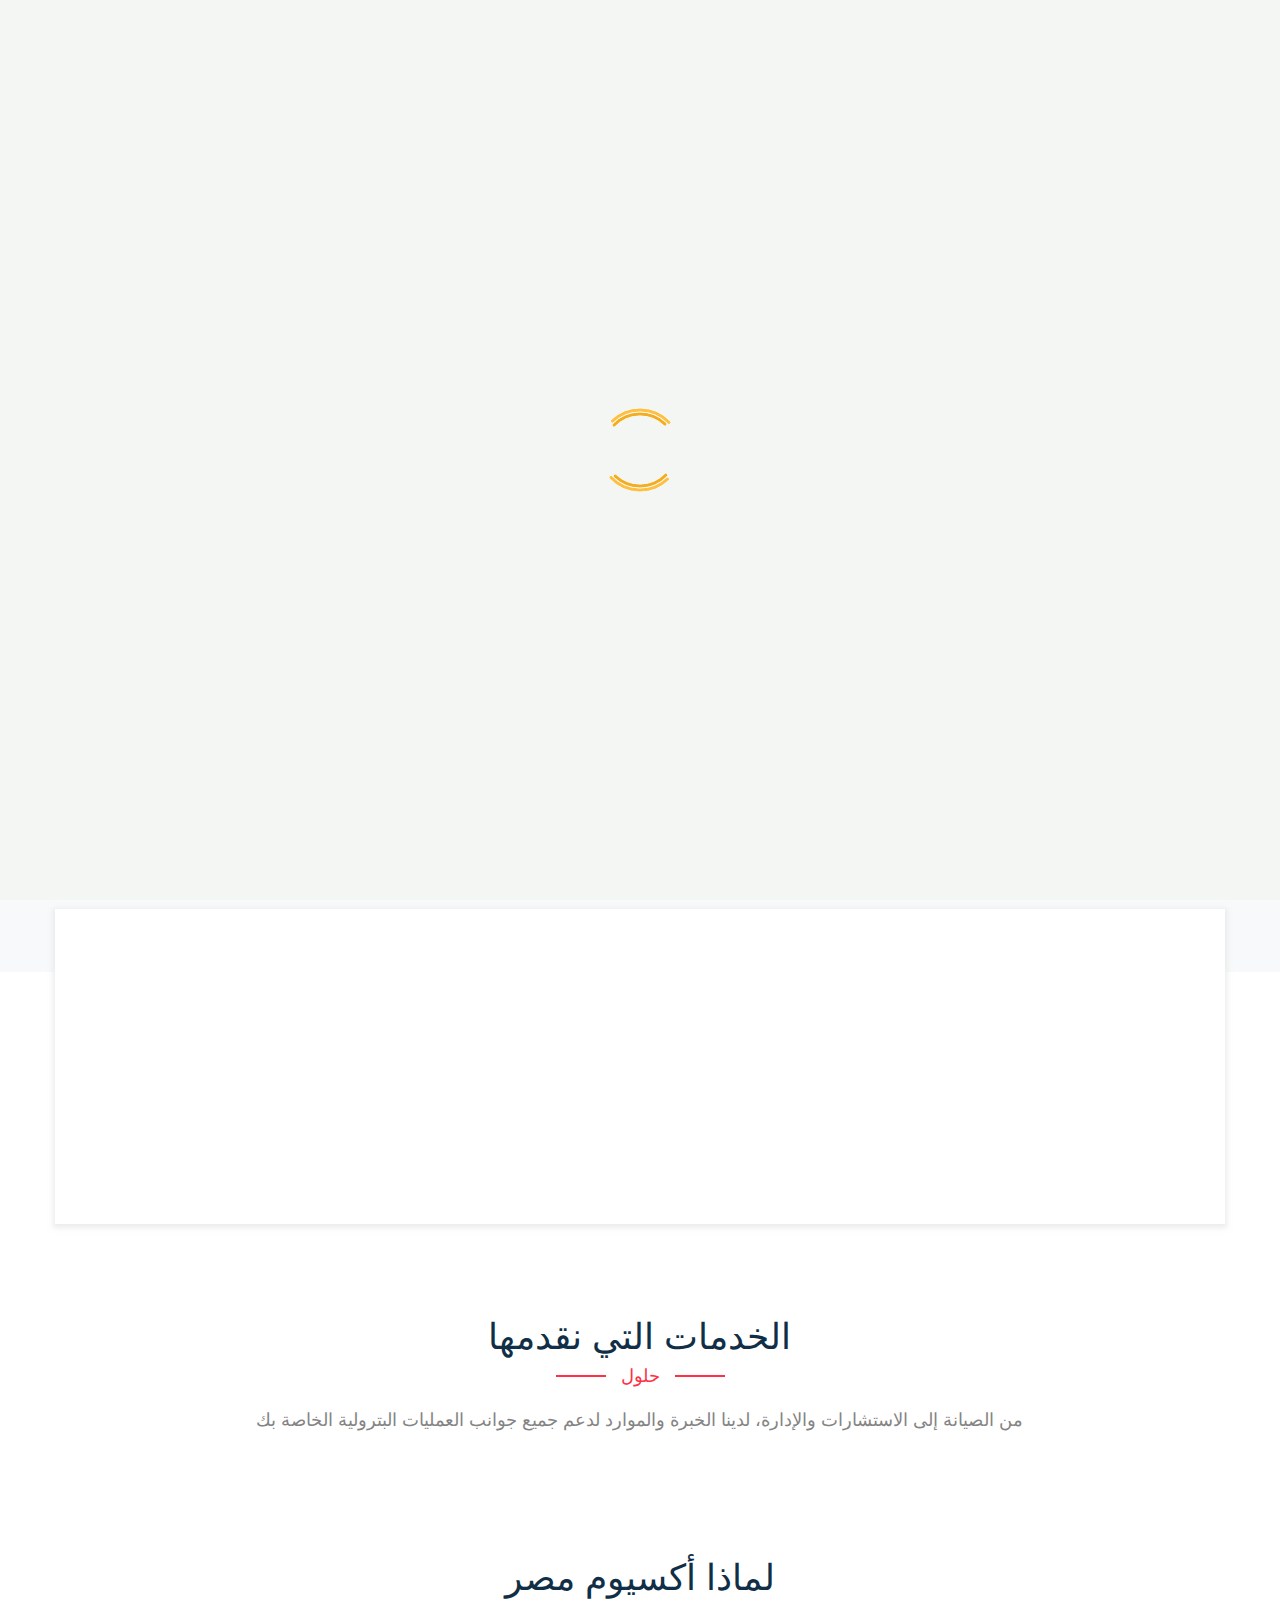
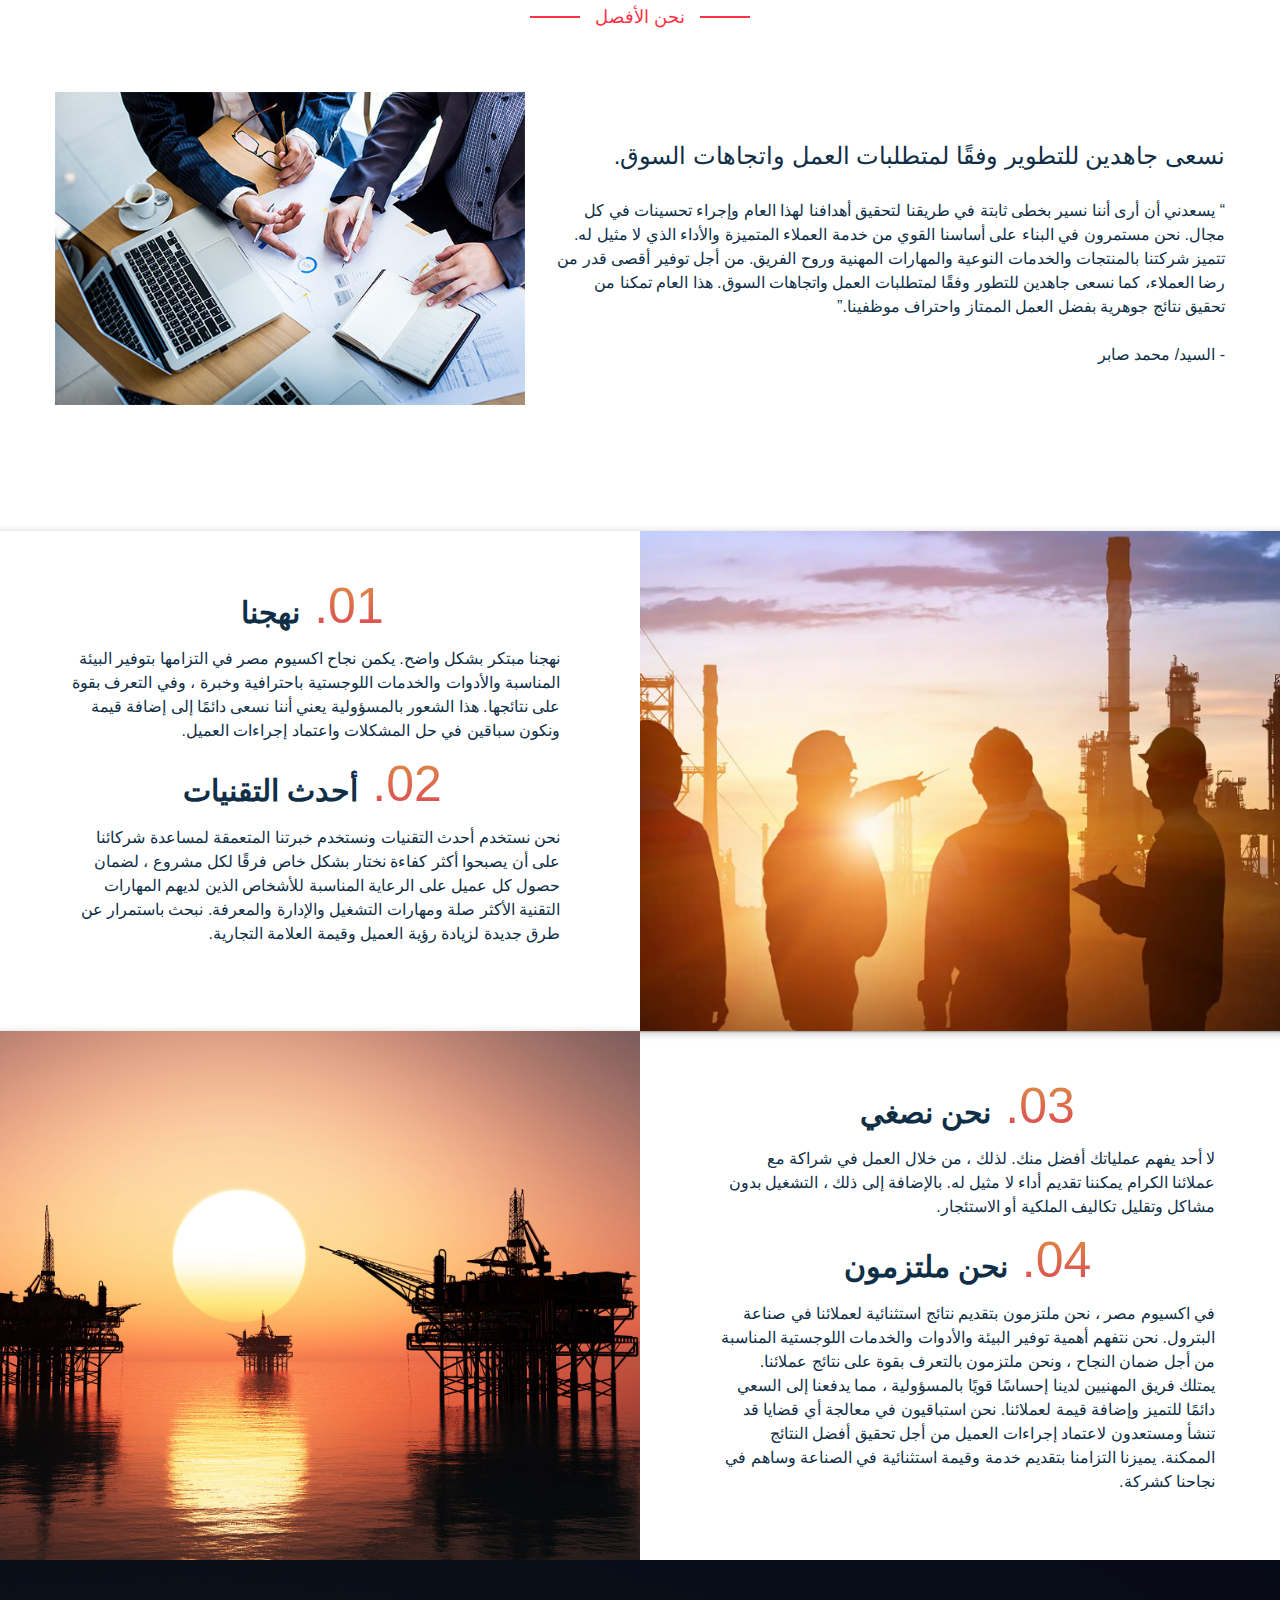
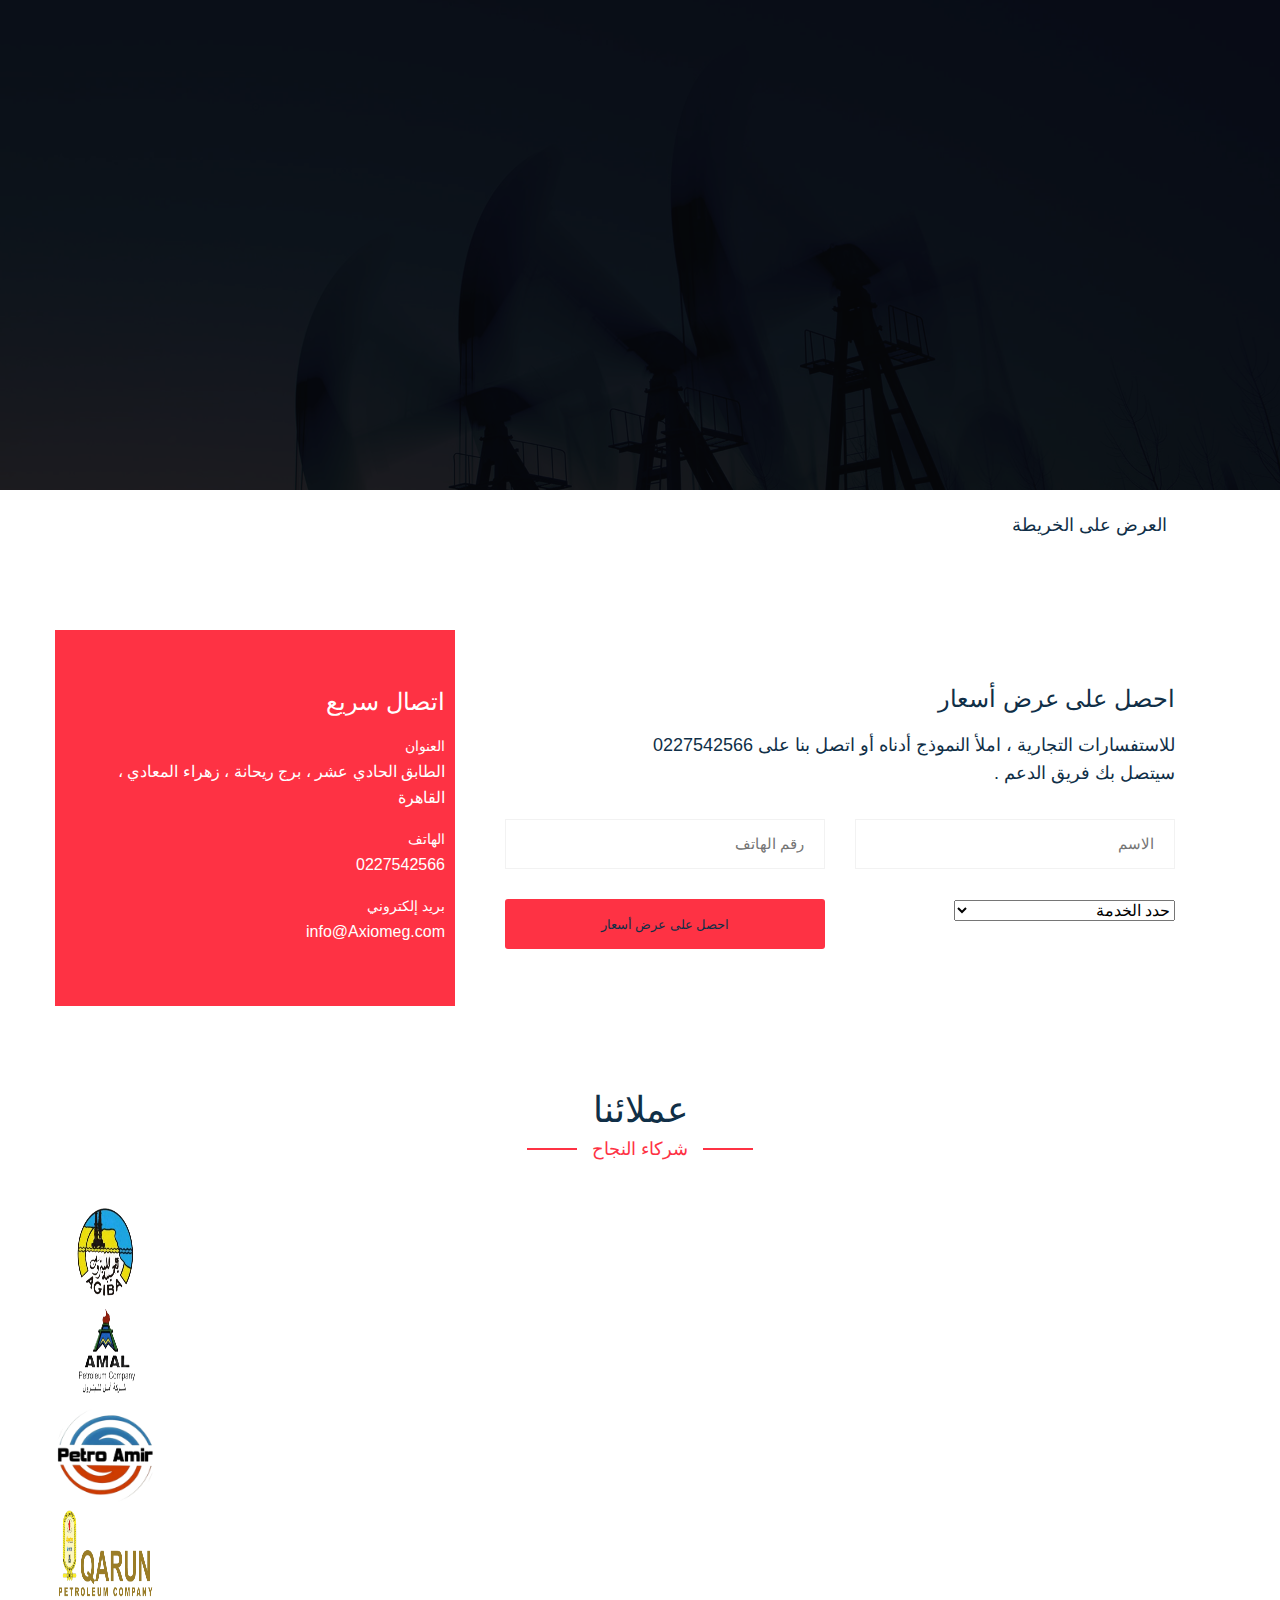
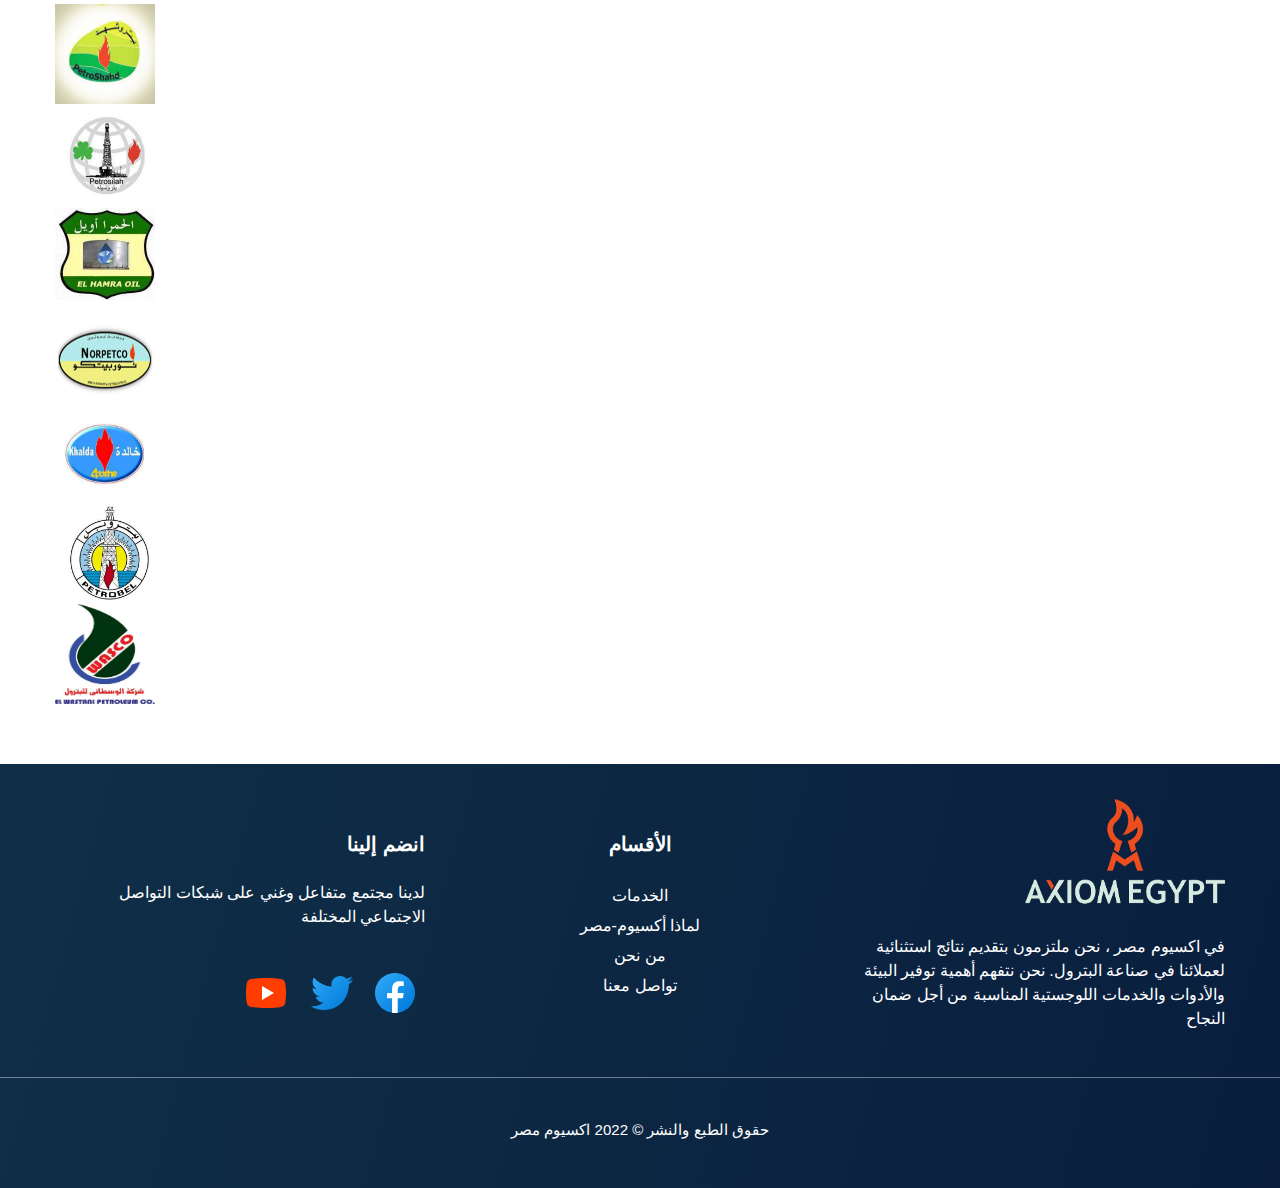
==== index-ar.html @ 9851599c "b" ====
<!DOCTYPE html>
<html lang="en">
<head>
	<meta charset="UTF-8">
	<title>Axiom Egypt</title>

	<!-- responsive meta -->
	<meta name="viewport" content="width=device-width, initial-scale=1">
	<!-- For IE -->
    <meta http-equiv="X-UA-Compatible" content="IE=edge">

        <!-- slidr -->
        <link rel='stylesheet' href='https://cdnjs.cloudflare.com/ajax/libs/Swiper/4.0.7/css/swiper.min.css'>
        <link rel='stylesheet' href='https://cdnjs.cloudflare.com/ajax/libs/font-awesome/5.11.2/css/all.min.css'>
    
	<!-- master stylesheet -->
	<link rel="stylesheet" href="css/style.css">
	<!-- Responsive stylesheet -->
	<link rel="stylesheet" href="css/responsive.css">

    <!-- main css -->
    <link rel="stylesheet" href="css/main.css">


      


    <link rel="stylesheet" href="css/color-switcher-design.css">
    <!--Color Themes-->
    <link rel="stylesheet" href="css/color-themes/default-theme.css" id="theme-color-file">
    <!-- Favicon -->
    <link rel="apple-touch-icon" sizes="180x180" href="images/home/faavicon (1).webp">
    <link rel="icon" type="image/png" href="images/home/faavicon (1).webp" sizes="32x32">
    <link rel="icon" type="image/png" href="images/home/faavicon (1).webp" sizes="16x16">


    
</head>

<body>
<div class="boxed_wrapper">

<div class="preloader"></div> 


    
<header class="header" id="header">
    <nav class="navbar container saiko">
       <a href="" class="brand">
        <img class=" logo-img" src="images/home/logo middle2.webp" alt="">

       </a>





       <div class="menu" id="menu">
          <ul class="menu-inner">
             <li class="menu-item"><a href="#services">خدمات</a></li>
             <li class="menu-item"><a href="#why-choose-us">لماذا تختارنا</a></li>
             <li class="menu-item"><a href="#about-us"> من نحن </a></li>
             <li class="menu-item"><a href="#contact">تواصل معنا</a></li>
             <li class="menu-item"><a href="index.html"> English</a></li>
          </ul>
       </div>
       <div class="burger" id="burger">
          <span class="burger-line"></span>
          <span class="burger-line"></span>
          <span class="burger-line"></span>
       </div>
    </nav>
 </header>            
    
<!--Main Slider-->

<!-- start of hero -->

<iframe style="height: 100vh; width: 100%;" src="ifram/fram-ar.html" frameborder="0"></iframe>
<!--End Main Slider-->

<!--Start Call To Action area-->
<section class="call-to-action-area">
    <div class="container saiko">
        <div class="row">
            <div class="col-xl-12">
                <div class="callto-action">
                    <ul>
                        <li class="single-box wow fadeInUp" data-wow-delay="300ms">
                            <div class="top">
                                <div class="icon-holder icon">
                                <img src="images/icon/maintenance (1).png" alt="">  
                                </div>
                                <div class="title-holder">
                                    <h3>
                                        خدمات الصيانة

                                    </h3>
                                </div>
                            </div>
                            <div class="text-holder">
                                <p>
                                    
                                    
                                    وضعت اكسيوم معايير عالية لمنافسي الخدمات البترولية الأخرى حيث نقدم الصيانة الوقائية والتنبؤية والتصحيحية لجميع التخصصات.



                                </p>
                                <a class="btn-two" href="#contact"><span class="icon-arrow"></span> مزيد من المعلومات  </a>
                            </div>
                        </li>
                        <li class="single-box wow fadeInUp" data-wow-delay="600ms">
                            <div class="top">
                                <div class="icon-holder icon">
                  <img src="images/icon/oil-rig.png" alt="">   
                                </div>
                                <div class="title-holder">
                                    <h3>
                                        فحص منصات الحفر

                                    </h3>
                                </div>
                            </div>
                            <div class="text-holder">
                                <p>
                  تُستخدم مصادر باعث جاما في تكنولوجيا عدادات التدفق متعددة المراحل في منصة منشآت إنتاج النفط والغاز ومقاييس المستوى المنقولة للخزانات  
                                </p>
                                <a class="btn-two" href="#contact"><span class="icon-arrow"></span> مزيد من المعلومات  </a>
                                
                            </div>
                        </li>
                        <li class="single-box wow fadeInUp" data-wow-delay="900ms">
                            <div class="top">
                                <div class="icon-holder icon">
                     <img src="images/icon/consultant.png" alt="">  
                                </div>
                                <div class="title-holder">
                                    <h3>
                                        
                                        خدمات الاستشارات والإدارة
                                    </h3>
                                </div>
                            </div>
                            <div class="text-holder">
                                <p>
                                    
                                   
                                    نضع خدمات البترول الخاصة بك في أفضل الأماكن من خلال مواردنا البشرية و اللوجستية الهائلة بما في ذلك المهندسين الخبراء والاستشاريين

                                </p>
                                <a class="btn-two" href="#contact"><span class="icon-arrow"></span> مزيد من المعلومات  </a>
                            </div>
                        </li>
                    </ul>
                </div>   
            </div>
        </div> 
    </div>    
</section>
<!--End Call To Action Area-->

<!--Start services style1 area-->
<section id="services" class="services-style1-area saiko-rt">
    <div class="container">
        <div class="sec-title text-center">
            <div class="title">الخدمات التي نقدمها</div>
            <div class="inner">
                <div class="border1"></div>
                <span>حلول</span>
                <div class="border2"></div>
            </div>
            <p>
                
                من الصيانة إلى الاستشارات والإدارة، لدينا الخبرة والموارد لدعم جميع جوانب العمليات البترولية الخاصة بك
            </p>
        </div>
        <div class="row">
            <div class="col-xl-12 col-lg-12 col-md-12 col-sm-12">
                <div class="services-carousel owl-carousel owl-theme">
                    <!--Start single solution style1--> 
                    <div class="single-solution-style1">
                        <div class="img-holder">
                            <img src="images/home/off.png" alt="Awesome Image">   
                        </div>
                        <div class="statics-content">
                            <div class="text-holder">
                                <div class="icon">
                                    <img src="images/icon/scaffolding.png" alt="">
                                </div>
                                <div class="text">
                                    <h3
                                    > 
                                    انشاء السقالات
                                </h3>
                                    <p class="text-limit">
                                        

                                        توفر تقنياتنا في لوجستيات السقالات الدعم اللازم للعاملين لبدء مشاريعك وإنهائها بسلاسة.بالإضافة إلى ذلك ، فإنه يضمن إجراء التنظيف ، الصيانة ، والفحص للمكونات الرئيسية بسهولة واتقان تام


                                    </p>
                                </div>
                            </div>
                        </div>
                        <div class="overlay-content">
                            <div class="text-holder">
                                <div class="icon">
                                    <img src="images/icon/scaffolding.png" alt="">
                                </div>
                                <div class="text">
                                    <h3>                                    انشاء السقالات
                                    </h3>
                                    <p>
                                        

                                        توفر تقنياتنا في لوجستيات السقالات الدعم اللازم للعاملين لبدء مشاريعك وإنهائها بسلاسة.بالإضافة إلى ذلك ، فإنه يضمن إجراء التنظيف ، الصيانة ، والفحص للمكونات الرئيسية بسهولة واتقان تام



                                    </p>
                                    <div class="readmore">
                                        <a class="btn-two" href="#contact"><span class="icon-arrow"></span> مزيد من المعلومات  </a>
                                    </div>
                                </div>
                            </div>
                        </div>  
                    </div>

                    <!--Start single solution style1--> 
                    <div class="single-solution-style1">
                        <div class="img-holder">
                            <img src="images/home/cycle.png" alt="Awesome Image">   
                        </div>
                        <div class="statics-content">
                            <div class="text-holder">
                                <div class="icon">
                                    <img src="images/icon/oil-industry.png" alt="">
                                </div>
                                <div class="text">
                                    <h3> تسييل المواد البترولية</h3>
                                    <p class="text-limit">
                                        
                                        نوفر جميع المعدات الثقيلة والخفيفة المناسبة لتخزين والتنقيب عن المواد البترولية والغاز الطبيعي، معداتنا تتميز بالتكنولوجيا الفائقة في 
                                        تقنيات أجهزتنا هي خيارك المناسب لتوصيل الغاز بأمان بعد التنقيب إلى صهاريج التخزين والسفن والطرق بل وحتى خزانات السكة الحديد
                                        

                                    </p>
                                </div>
                            </div>
                        </div>
                        <div class="overlay-content">
                            <div class="text-holder">
                                <div class="icon">
                                    <img src="images/icon/oil-industry.png" alt="">

                                </div>
                                <div class="text">
                                    <h3>
                                         تسييل المواد البترولية

                                    </h3>
                                    <p>
                                        

                                        نوفر جميع المعدات الثقيلة والخفيفة المناسبة لتخزين والتنقيب عن المواد البترولية والغاز الطبيعي، معداتنا تتميز بالتكنولوجيا الفائقة في 
                                        تقنيات أجهزتنا هي خيارك المناسب لتوصيل الغاز بأمان بعد التنقيب إلى صهاريج التخزين والسفن والطرق بل وحتى خزانات السكة الحديد
                                        


                                    </p>
                                    <div class="readmore">
                                        <a class="btn-two" href="#contact"><span class="icon-arrow"></span> مزيد من المعلومات  </a>
                                    </div>
                                </div>
                            </div>
                        </div>  
                    </div>

                    <!--Start single solution style1--> 
                    <div class="single-solution-style1">
                        <div class="img-holder">
                            <img src="images/home/tubular inspection.jpeg" alt="Awesome Image">   
                        </div>
                        <div class="statics-content">
                            <div class="text-holder">
                                <div class="icon">
      <img src="images/icon/tubular.png" alt="">
                                </div>
                                <div class="text">
                                    <h3>   فحص أنبوب الحفر</h3>
                                    <p class="text-limit ">
                                        

                                     

                                        إن تزويدك بالأنابيب والمعدات هو مجرد الجزء السحري لإغلاق العملية بأفضل تنفيذ ، حيث توفر اكسيوم وتؤجر لك جميع أدوات الحفر والأنابيب اللازمة لمشروعك
 


                                    </p>
                                </div>
                            </div>
                        </div>
                        <div class="overlay-content">
                            <div class="text-holder">
                                <div class="icon">
                                    <img src="images/icon/tubular.png" alt="">

                                </div>
                                <div class="text">
                                    <h3>فحص أنبوب الحفر</h3>
                                    <p>
                                        
                                        إن تزويدك بالأنابيب والمعدات هو مجرد الجزء السحري لإغلاق العملية بأفضل تنفيذ ، حيث توفر اكسيوم وتؤجر لك جميع أدوات الحفر والأنابيب اللازمة لمشروعك
                                    </p>
                                    <div class="readmore">
                                        <a class="btn-two" href="#contact"><span class="icon-arrow"></span> مزيد من المعلومات  </a>
                                    </div>
                                </div>
                            </div>
                        </div>  
                    </div>

                    <!--Start single solution style1--> 
                    <div class="single-solution-style1">
                        <div class="img-holder">
                            <img src="images/home/main.jpeg" alt="Awesome Image">   
                        </div>
                        <div class="statics-content">
                            <div class="text-holder">
                                <div class="icon">
                                    <img src="images/icon/maintenance (1).png" alt="">
                                </div>
                                <div class="text">
                                    <h3> خدمات الصيانة</h3>
                                    <p class="text-limit">
                                        
                                    
                                        اكسيوم تجعل سقف الامنافسة عالي جدا بالنسبة لمنافسي الخدمات البترولية الأخرى حيث نقدم الصيانة الوقائية والتنبؤية والتصحيحية لجميع التخصصات.
                                        بصفتنا مجموعة لوجستية من المتخصصين ، نوفر لك جميع الخدمات اللوجستية اللازمة لعملك ، مهما كان عمره أو نطاقه أو تخصصه من خلال المعدات اللي نوفرها 
                                                                                
                  
                                        


                                    </p>
                                </div>
                            </div>
                        </div>
                        <div class="overlay-content">
                            <div class="text-holder">
                                <div class="icon">
                                    <img src="images/icon/maintenance (1).png" alt="">
                                </div>
                                <div class="text">
                                    <h3> 
                                        خدمات الصيانة    
                                    </h3>
                                    <p>
                                        


                                        اكسيوم تجعل سقف المنافسة عالي جدا بالنسبة لمنافسي الخدمات البترولية الأخرى حيث نقدم الصيانة الوقائية والتنبؤية والتصحيحية لجميع التخصصات.
                                        بصفتنا مجموعة لوجستية من المتخصصين ، نوفر لك جميع الخدمات اللوجستية اللازمة لعملك ، مهما كان عمره أو نطاقه أو تخصصه من خلال المعدات اللي نوفرها 
                                                                                



                                    </p>
                                    <div class="readmore">
                                        <a class="btn-two" href="#contact"><span class="icon-arrow"></span> مزيد من المعلومات  </a>
                                    </div>
                                </div>
                            </div>
                        </div>  
                    </div>
                    <!--Start single solution style1--> 
                    <div class="single-solution-style1">
                        <div class="img-holder">
                            <img src="images/home/rig.jpeg" alt="Awesome Image">   
                        </div>
                        <div class="statics-content">
                            <div class="text-holder">
                                <div class="icon">
                                    <img src="images/icon/oil-rig.png" alt="">
                                </div>
                                <div class="text">
                                    <h3>  
                                             فحص منطقة الحفر  بالإشعاع 
                                       </h3>
                                    <p class="text-limit">
                                        
                                       
                                  
 نوفر خدمات التنقيب من خلال اختبارات جاما وقدرتها الفعالة في العمليات اليومية لصناعة النفط والغاز. تُستخدم مصادر باعث جاما في تكنولوجيا عدادات التدفق متعددة المراحل في منصة منشآت إنتاج النفط والغاز ومقاييس المستوى المنقولة للخزانات في المصافي. بينما تستخدم تقنية بالأشعة السينية بشكل روتيني في الأمن الصناعي. تعظيم الفوائد وتقليل المخاطر المرتبطة باستخدام التقنيات القائمة على الإشعاع التي قد تتداخل مع العملية برمتها                                        
                
                                        
                                        


                                    </p>
                                </div>
                            </div>
                        </div>
                        <div class="overlay-content">
                            <div class="text-holder">
                                <div class="icon">
                                    <img src="images/icon/oil-rig.png" alt="">
                                </div>
                                <div class="text">
                                    <h3>                                               فحص منطقة الحفر  بالإشعاع 
                                    </h3>
                                    <p>
                                        
 نوفر خدمات التنقيب من خلال اختبارات جاما وقدرتها الفعالة في العمليات اليومية لصناعة النفط والغاز. تُستخدم مصادر باعث جاما في تكنولوجيا عدادات التدفق متعددة المراحل في منصة منشآت إنتاج النفط والغاز ومقاييس المستوى المنقولة للخزانات في المصافي. بينما تستخدم تقنية بالأشعة السينية بشكل روتيني في الأمن الصناعي. تعظيم الفوائد وتقليل المخاطر المرتبطة باستخدام التقنيات القائمة على الإشعاع التي قد تتداخل مع العملية برمتها

                                    </p>
                                    <div class="readmore">
                                        <a class="btn-two" href="#contact"><span class="icon-arrow"></span> مزيد من المعلومات  </a>
                                    </div>
                                </div>
                            </div>
                        </div>  
                    </div>
                    <!--Start single solution style1--> 
                    <div class="single-solution-style1">
                        <div class="img-holder">
                            <img src="images/home/team-axiom.jpeg" alt="Awesome Image">   
                        </div>
                        <div class="statics-content">
                            <div class="text-holder">
                                <div class="icon">
                                    <img src="images/icon/consultant.png" alt="">
                                </div>
                                <div class="text">
                                    <h3> خدمات الاستشارات والإدارة
                                    </h3>
                                    <p class="text-limit">
                                        
                                        نضع خدمات البترول الخاصة بك في أفضل الأماكن من خلال مواردنا البشرية و اللوجستية الهائلةبما في ذلك المهندسين الخبراء والاستشاريين إلى جانب القطاع الميكانيكي الذي يغطي كل ما تحتاجه في المواد اللوجستية (أدوات تكرير النفط وخطوط الأنابيب ، والأنابيب ، إلخ ..)




                                    </p>
                                </div>
                            </div>
                        </div>
                        <div class="overlay-content">
                            <div class="text-holder">
                                <div class="icon">
                                    <img src="images/icon/consultant.png" alt="">
                                </div>
                                <div class="text">
                                    <h3>  
                                        
                                        خدمات الاستشارات والإدارة
                                    </h3>
                                    <p>
                                        
                                        نضع خدمات البترول الخاصة بك في أفضل الأماكن من خلال مواردنا البشرية و اللوجستية الهائلةبما في ذلك المهندسين الخبراء والاستشاريين إلى جانب القطاع الميكانيكي الذي يغطي كل ما تحتاجه في المواد اللوجستية (أدوات تكرير النفط وخطوط الأنابيب ، والأنابيب ، إلخ ..)
 
                                        
                                        

                                        



                                    </p>
                                    <div class="readmore">
                                        <a class="btn-two" href="#contact"><span class="icon-arrow"></span> مزيد من المعلومات  </a>
                                    </div>
                                </div>
                            </div>
                        </div>  
                    </div>



   
                </div>
            </div>
        </div> 
        
    </div>
</section>
<!--End services style1 area-->
<div id="why-choose-us" class="sec-title text-center">
    <div class="title">لماذا أكسيوم مصر</div>
    <div class="inner">
        <div class="border1"></div>
        <span> نحن الأفصل</span>
        <div class="border2"></div>
    </div>

</div>
<!--Start About area-->
<section id="about-us" class="about-area">
    <div class="container content-box">
        <div class="row">
           
            <div class="col-xl-5 col-lg-5">
                <div class="about-video-holder">
                    <div class="video-holder">
                        <img src="images/home/team-axiom.jpeg" alt="Awesome Video Gallery">
                        <div class="overlay-gallery">
  
                        </div>
                    </div>  
                </div>   
            </div>
            
            <div class="col-xl-7 col-lg-7">
                <div class="about-text-holder">

                    <div class="inner-content saiko pt-5">
                        <h3> نسعى جاهدين للتطوير وفقًا لمتطلبات العمل واتجاهات السوق. </h3>
                        <p>
                            
“ يسعدني أن أرى أننا نسير بخطى ثابتة في طريقنا لتحقيق أهدافنا لهذا العام وإجراء تحسينات في كل مجال. نحن مستمرون في البناء على أساسنا القوي من خدمة العملاء المتميزة والأداء الذي لا مثيل له.
تتميز شركتنا بالمنتجات والخدمات النوعية والمهارات المهنية وروح الفريق. من أجل توفير أقصى قدر من رضا العملاء، كما نسعى جاهدين للتطور وفقًا لمتطلبات العمل واتجاهات السوق. هذا العام تمكنا من تحقيق نتائج جوهرية بفضل العمل الممتاز واحتراف موظفينا.”
<br>
<br>

- السيد/ محمد صابر



                        </p>
                 
                    </div>
                </div>    
            </div>
            
        </div> 
    </div>
    
    <div class="container">
        <div class="row">
            <div class="col-xl-12">
                <div class="featured-items">
                    <div class="featured-carousel owl-carousel owl-theme">
                        <!--Start Single Featured Item-->
                        <div class="single-featured-item text-center">
                            <div class="single-box">
                                <div class="icon-holder">
                                    <span class="icon-clock-1"></span>
                                </div>
                                <div class="title-holder">
                                    <h3>
                                        الموعد المحدد للتسليم

                                    </h3>
                                </div>
                                <div class="overlay-content">
                                    <div class="box">
                                        <div class="inner-content">
                                            <h3>الموعد المحدد للتسليم</h3>
                                            <p>
                                                 أساسي لكيفية إدارة أعمالنا. نحن
نستخدام معايير وممارسات وسلوكيات متسقة لتحسين أدائنا دائمًا لأننا نطمح لتحقيق أفضل النتائج

                                            </p>   
                                        </div>
                                    </div>
                                </div>
                            </div>
                            <div class="single-box">
                                <div class="icon-holder">
                                    <span class="icon-atom"></span>
                                </div>
                                <div class="title-holder">
                                    <h3> التقنيات الحديثة</h3>
                                    </div>
                                    <div class = "overlay-content">
                                        <div class = "box">
                                            <div class = "inner-content">
                                                <h3> التقنيات الحديثة</h3>
                                                <p> بدعم من برمجياتنا المتطورة والمملوكة لنا، نقدم ميزة على الشركات الأخرى </p>
                                            </div>
                                        </div>
                                </div>
                            </div>      
                        </div>
                        <!--End Single Featured Item-->
                        
                        <!--Start Single Featured Item-->
                        <div class="single-featured-item text-center">
                            <div class="single-box">
                                <div class="icon-holder">
                                    <span class="icon-worker"></span>
                                </div>
                                <div class="title-holder">
                                    <h3> فريق  محترف </h3>
                                    </div>
                                    <div class = "overlay-content">
                                        <div class = "box">
                                            <div class = "inner-content">
                                                <h3> فريق  محترف </h3>
                                                <p> فريق قوي من الخبراء أثبتوا أنفسهم منذ اليوم الأول مع عملائنا وشركائنا على طول الطريق.
                                            </p>   
                                        </div>
                                    </div>
                                </div>
                            </div>
                            <div class="single-box">
                                <div class="icon-holder">
                                    <span class="icon-business-and-finance"></span>
                                </div>
                                <div class="title-holder">
                                    <h3> سهل و بسيط التكلفة </h3>
                                    </div>
                                    <div class = "overlay-content">
                                        <div class = "box">
                                            <div class = "inner-content">
                                                <h3> سهل و بسيط التكلفة </h3>
                                                <p> كل ما تحتاجه هو نقرة واحدة فقط لبدء رحلة خالية من التوتر حيث يكون لديك الفريق المناسب في الوقت المناسب والمكان المناسب. </p>
                                            </div>
                                    </div>
                                </div>
                            </div>      
                        </div>
                        <!--End Single Featured Item-->
                           
                    </div>    
                </div>
            </div>
        </div>
    </div>
      
</section>
<!--End About area-->


<!-- WHY US 1 -->

<div class="row sa-shadow saiko">
    
    <div style="padding-right: 0; min-height: 300px;" class="col-sm-6 whyus1 ">


    



    </div>
    <div class="col-sm-6 padding-why ">

         


        <h2 class = "text-center">
            <span class = "number"> 01. </span>
            <span class = "text-number">
                نهجنا </span>


         </h2>


        <div class = "text pt-3">
            <p>
               
                نهجنا مبتكر بشكل واضح.
يكمن نجاح اكسيوم مصر في التزامها بتوفير البيئة المناسبة والأدوات والخدمات اللوجستية باحترافية وخبرة ، وفي التعرف بقوة على نتائجها. هذا الشعور بالمسؤولية يعني أننا نسعى دائمًا إلى إضافة قيمة ونكون سباقين في حل المشكلات واعتماد إجراءات العميل.
</p>


<h2 class = "text-center">
    <span class = "number"> 02. </span>
    <span class = "text-number">
        أحدث التقنيات </span>


 </h2>


<p class = "pt-3">
    نحن نستخدم أحدث التقنيات ونستخدم خبرتنا المتعمقة لمساعدة شركائنا على أن يصبحوا أكثر كفاءة
نختار بشكل خاص فرقًا لكل مشروع ، لضمان حصول كل عميل على الرعاية المناسبة للأشخاص الذين لديهم المهارات التقنية الأكثر صلة ومهارات التشغيل والإدارة والمعرفة.
نبحث باستمرار عن طرق جديدة لزيادة رؤية العميل وقيمة العلامة التجارية.
</p>


    

    </div>
   


    </div>
    </div>

<!--why us -->



    <div class="row sa-shadow saiko">
    
    
        <div class="col-sm-6 order-lg-1 order-2 padding-why ">

            <div class="text-center mr-4">
    
            </div>
            <div>

                <h2 class = "text-center">
                    <span class = "number"> 03. </span>
                    <span class = "text-number">
                        نحن نصغي
                 </span>
  
      
                 </h2>



   
             <p class = "pt-3">
   
              لا أحد يفهم عملياتك أفضل منك. لذلك ، من خلال العمل في شراكة مع عملائنا الكرام  يمكننا تقديم أداء لا مثيل له. بالإضافة إلى ذلك ، التشغيل بدون مشاكل وتقليل تكاليف الملكية أو الاستئجار.
   
   
             </p>
   
            </div>

            <div class = "text-center mr-4">
   
            </div>
            <div>
              <h2 class = "text-center">
                 <span class = "number"> 04. </span>
                 <span class = "text-number">
                نحن ملتزمون
              </span>

   
              </h2>
           <p class = "pt-3">
   
            في اكسيوم مصر ، نحن ملتزمون بتقديم نتائج استثنائية لعملائنا في صناعة البترول. نحن نتفهم أهمية توفير البيئة والأدوات والخدمات اللوجستية المناسبة من أجل ضمان النجاح ، ونحن ملتزمون بالتعرف بقوة على نتائج عملائنا. يمتلك فريق المهنيين لدينا إحساسًا قويًا بالمسؤولية ، مما يدفعنا إلى السعي دائمًا للتميز وإضافة قيمة لعملائنا. نحن استباقيون في معالجة أي قضايا قد تنشأ ومستعدون لاعتماد إجراءات العميل من أجل تحقيق أفضل النتائج الممكنة. يميزنا التزامنا بتقديم خدمة وقيمة استثنائية في الصناعة وساهم في نجاحنا كشركة.

   
           </p>
            </div>
    
    
        </div>
        <div style="padding-right: 0; min-height: 300px;" class="col-sm-6 order-lg-2 order-1 whyus ">
    
    
        
    
    
    
        </div>
    
    
        </div>




<!--Start fact counter area-->
<section class="fact-counter-area" style="background-image: url(images/slides/post-cover.jpg);">
    <div class="container">
        <div class="row">
            <!--Start single fact counter-->
            <div class="col-xl-4 col-lg-4 col-md-12 col-sm-12">
                <div class="single-fact-counter text-center wow fadeInUp" data-wow-delay="300ms">
                    <div class="count-box">
                        <h1>
                            <span class="timer" data-from="1" data-to="9500" data-speed="5000" data-refresh-interval="50">9500+</span>
                        </h1>
                        <div class = "title">
                            <h3> مشاريع مكتملة </h3>
                        </div>
                        <div class = "icon">
        <img src = "images/icon/project-management (1).png" alt = "">
                        </div>
                    </div>
                    <div class = "overlay-text">
                        <h1>
                            <span class = "timer" data-from = "1" data-to = "9500" data-speed = "500" data-refresh-period = "50"> 9500+ </span>
                        </h1>
                        <div class = "title">
                            <h3> مشاريع مكتملة </h3>
                        </div>
                        <div class = "text">
                            <p> نفخر دائمًا بمشاركة المشاريع التي عملنا عليها ، ويسعدنا دعوتك للاتصال بنا للحصول على مزيد من المعلومات. </p>
                     
                        </div>
                    </div>
                </div>
            </div>

            <div class = "col-xl-4 col-lg-4 col-md-12 col-sm-12">
                <div class = "single-fact-counter text-center wow fadeInUp" data-wow-delay = "600ms">
                    <div class = "count-box">
                        <h1>
                            <span class = "timer" data-from = "1" data-to = "378" data-speed = "5000" data-Refresh-period = "50"> 378 </span>
                        </h1>
                        <div class = "title">
                            <h3>
                                عملاء سعداء </h3>
                        </div>
                        <div class = "icon">
           <img src = "images/icon/costumer.png" alt = "">
                        </div>
                    </div>
                    <div class = "overlay-text">
                        <h1>
                            <span class = "timer" data-from = "1" data-to = "378" data-speed = "5000" data-Refresh-period = "50"> 378 </span>
                        </h1>
                        <div class = "title">
                            <h3>
                                عملاء سعداء
                            </h3>
                        </div>
                        <div class = "text">
                            <p> عندما يبلغ العميل عن رضاه وسعادته بالعمل الذي قمنا به ، فذلك لأننا تجاوزنا التوقعات وأدينا وظائفنا بشكل جيد. </p>
                     
                        </div>
                    </div>
                </div>
            </div>

            <div class = "col-xl-4 col-lg-4 col-md-12 col-sm-12">
                <div class = "single-fact-counter text-center wow fadeInUp" data-wow-delay = "900ms">
                    <div class = "count-box">
                        <h1>
                            <span class = "timer" data-from = "1" data-to = "165" data-speed = "5000" data-refresh-period = "50"> 165 </span>
                        </h1>
                        <div class = "title">
                            <h3> مهندسون مدربون </h3>
                        </div>
                        <div class = "icon">
<img src = "images/icon/worker.png" alt = "">
                        </div>
                    </div>
                    <div class = "overlay-text">
                        <h1>
                            <span class = "timer" data-from = "1" data-to = "165" data-speed = "5000" data-refresh-period = "50"> 165 </span>
                        </h1>
                        <div class = "title">
                            <h3> مهندسون مدربون </h3>
                        </div>
                        <div class = "text">
                            <p> يعتمد مهندسونا على سنوات من الدروس المتراكمة المستفادة في مجال الخدمات البترولية

                            </p>
                      
                        </div>   
                    </div>
                </div>
            </div>
            <!--End single fact counter-->
        </div>
    </div>
</section>
<!--End fact counter area-->






<!--Start Map Quote area-->
<section id="contact" class="map-quote-area saiko">
    <div class="google-map-box">
    
        <iframe src="https://www.google.com/maps/embed?pb=!1m18!1m12!1m3!1d3456.7015243575033!2d31.252605215076038!3d29.959262829546674!2m3!1f0!2f0!3f0!3m2!1i1024!2i768!4f13.1!3m3!1m2!1s0x1458476d83dcd259%3A0x289aa29d56352bb9!2z2KfZhNmG2YrZhCDZhNmE2LXZhNioIE5pbGUgc3RlZWw!5e0!3m2!1sen!2seg!4v1670854548605!5m2!1sen!2seg" width="100%" height="500" style="border:0;" allowfullscreen="" loading="lazy" referrerpolicy="no-referrer-when-downgrade"></iframe>
    </div>  
    <div class="container quote-content clearfix">
        <div class="view-map">
            <a href="https://www.google.com/maps?ll=29.960402,31.252519&z=17&t=m&hl=en&gl=EG&mapclient=embed&cid=2925829704570448825"> العرض على الخريطة </a>
        </div>
        <div class = "row">
            <div class = "col-xl-12">
                <div class = "inner-content clearfix">
                    <div class = "contact-box">
                        <h3> اتصال سريع </h3>
                        <ul>
                            <li>
                                <span> العنوان </span>
                                <p> الطابق الحادي عشر ، برج ريحانة ، زهراء المعادي ، القاهرة </p>
                            </li>
                            <li>

                   

                                <span> الهاتف </span>
                                <p> 0227542566 </p>
                            </li>
                            <li>
                                <span> بريد إلكتروني </span>
                                <p> info@Axiomeg.com </p>
                            </li>
                        </ul>
                    </div>
                   
                    <div class = "quote">
                        <div class = "title">
                            <h3> احصل على عرض أسعار  </h3>
                            <p> للاستفسارات التجارية ، املأ النموذج أدناه أو اتصل بنا على 0227542566 <br> سيتصل بك فريق الدعم . </p>
                        </div>
                       

                        <form action = "https://formsubmit.io/send/44419b8a-ab67-4b94-b6ec-52c8e15d9c66" method = "POST" class = "quote-form">
                            <div class = "row">
                                <div class = "col-md-6">
                                    <div class = "input-box">
                                        <input type = "text" name = "name" value = "" placeholder = "الاسم" required = "">
                                    </div>
                                </div>
                                <div class = "col-md-6">
                                    <div class = "input-box">
                                        <input type = "text" name = "phone" value = "" placeholder = "رقم الهاتف" required = "">
                                    </div>
                                </div>
                            </div>
                            <div class = "row">
                                <div class = "col-md-6">
                                    <div class = "input-box">
                                        <select name = "services" class = "selectmenu">
                                            <option name = "service" selected = "selected"> حدد الخدمة </option>
                                            <option> خدمات الصيانة </option>
                                            <option> السقالات البحرية </option>
                                            <option> تقنيات LP / NG </option>
                                            <option> فحص أنبوبي الحفر </option>
                                            <option> فحص منصة الحفر بالإشعاعات </option>
                                            <option> أخرى </option>
                                        </select>
                                    </div>
                                </div>
                                <div class = "col-md-6">
                                    <div class = "input-box">
                                        <button class = "btn-one" type = "submit"> احصل على عرض أسعار </button>
                                    </div>
                                </div>
                            </div>
                        </form>
                    </div>
                    
                    
                </div>    
            </div>
        </div>
    </div>
</section>
<!--End Map Quote area-->
 
<!--Start Brand area-->  
<section class="brand-area">
    <div class="container">
        <div class="sec-title text-center">
            <div class="title">عملائنا</div>
            <div class="inner">
                <div class="border1"></div>
                <span>شركاء النجاح</span>
                <div class="border2"></div>
            </div>
        </div>

        <style>

            .slick-slide {
              margin: 0px 20px;
            }
            
            .slick-slide img {
              width: 100%;
            }
            
            .slick-slider {
              position: relative;
              display: block;
              box-sizing: border-box;
              -webkit-user-select: none;
              -moz-user-select: none;
              -ms-user-select: none;
              user-select: none;
              -webkit-touch-callout: none;
              -khtml-user-select: none;
              -ms-touch-action: pan-y;
              touch-action: pan-y;
              -webkit-tap-highlight-color: transparent;
            }
            
            .slick-list {
              position: relative;
              display: block;
              overflow: hidden;
              margin: 0;
              padding: 0;
            }
            
            .slick-list:focus {
              outline: none;
            }
            
            .slick-list.dragging {
              cursor: pointer;
              cursor: hand;
            }
            
            .slick-slider .slick-track,
            .slick-slider .slick-list {
              -webkit-transform: translate3d(0, 0, 0);
              -moz-transform: translate3d(0, 0, 0);
              -ms-transform: translate3d(0, 0, 0);
              -o-transform: translate3d(0, 0, 0);
              transform: translate3d(0, 0, 0);
            }
            
            .slick-track {
              position: relative;
              top: 0;
              left: 0;
              display: block;
            }
            
            .slick-track:before,
            .slick-track:after {
              display: table;
              content: "";
            }
            
            .slick-track:after {
              clear: both;
            }
            
            .slick-loading .slick-track {
              visibility: hidden;
            }
            
            .slick-slide {
              display: none;
              float: left;
              height: 100%;
              min-height: 1px;
            }
            
            [dir="rtl"] .slick-slide {
              float: right;
            }
            
            .slick-slide img {
              display: block;
            }
            
            .slick-slide.slick-loading img {
              display: none;
            }
            
            .slick-slide.dragging img {
              pointer-events: none;
            }
            
            .slick-initialized .slick-slide {
              display: block;
            }
            
            .slick-loading .slick-slide {
              visibility: hidden;
            }
            
            .slick-vertical .slick-slide {
              display: block;
              height: auto;
              border: 1px solid transparent;
            }
            
            .slick-arrow.slick-hidden {
              display: none;
            }
            
            .saiko-img img {
                width: 100px;
                height: 100px;
            }
            
            </style>
            
            
            
            
            
            
            
            
              
            
            

                    <div class="container saiko-img">
                    
                        <section class="customer-logos slider">
                          <div class="slide"><img src="images/brand/1.png">
                          </div>
                      
                          <div class="slide"><img src="images/brand/2.png">
                          </div>
                      
                          <div class="slide"><img src="images/brand/3.png">
                          </div>
                      
                          <div class="slide"><img src="images/brand/4.png">
                          </div>
                      
                          <div class="slide"><img src="images/brand/brand1.jpeg">
                          </div>
                      
                          <div class="slide"><img src="images/brand/brand2.jpeg">
                          </div>
                      
                          <div class="slide"><img src="images/brand/brand3.jpeg">
                          </div>
                      
                          <div class="slide"><img src="images/brand/brand4.jpeg">
                          </div>
                          <div class="slide"><img src="images/brand/brand5.jpeg">
                          </div>
                          <div class="slide"><img src="images/brand/brand6.jpeg">
                          </div>
                          <div class="slide"><img src="images/brand/brand7.jpeg">
                          </div>

    </div>
</section>
<!--End Brand area-->           
  


<!--Scroll to top-->
<div class="scroll-to-top scroll-to-target thm-bg-clr" data-target="html"><span class="fa fa-angle-up"></span></div>

<div class="footer saiko">
	<div class="container">     
		<div class="row">                       
			<div class="col-lg-4 col-sm-4 col-xs-12">
				<img class="footer-img" src="images/home" alt="">

				<div class="single_footer">
					<img class="footer-img" src="images/home/logo-footer.png" alt="">
<div>

<p >
    في اكسيوم مصر ، نحن ملتزمون بتقديم نتائج استثنائية لعملائنا في صناعة البترول. نحن نتفهم أهمية توفير البيئة والأدوات والخدمات اللوجستية المناسبة من أجل ضمان النجاح 
</p>
</div>
				</div>
			</div><!--- END COL --> 
			<div class="col-md-4 col-sm-4 col-xs-12 m-70 text-center">
				<div class="single_footer single_footer_address">
					<h4>الأقسام</h4>
					<ul>
                        <li><a href="#services">الخدمات</a></li>
                        <li><a href="#why-choose-us">لماذا أكسيوم-مصر</a></li>
                        <li><a href="#about-us"> من نحن </a></li>
                        <li><a href="#contact">تواصل معنا</a></li>
   

					</ul>
				</div>


                
			</div><!--- END COL -->
			<div class="col-md-4 col-sm-4 col-xs-12 m-70 ">
				<div class="single_footer single_footer_address">
                    <h4> انضم إلينا </h4>
                        <p>
                        لدينا مجتمع متفاعل وغني على شبكات التواصل الاجتماعي المختلفة 
                        </p>
				</div>
				<div class="social_profile">
					<ul>
						<li><a href="https://www.facebook.com/axiomegypt1/"><svg xmlns="http://www.w3.org/2000/svg" x="0px" y="0px" width="48" height="48" viewBox="0 0 48 48" style=" fill:#000000;"><linearGradient id="Ld6sqrtcxMyckEl6xeDdMa_uLWV5A9vXIPu_gr1" x1="9.993" x2="40.615" y1="9.993" y2="40.615" gradientUnits="userSpaceOnUse"><stop offset="0" stop-color="#2aa4f4"></stop><stop offset="1" stop-color="#007ad9"></stop></linearGradient><path fill="url(#Ld6sqrtcxMyckEl6xeDdMa_uLWV5A9vXIPu_gr1)" d="M24,4C12.954,4,4,12.954,4,24s8.954,20,20,20s20-8.954,20-20S35.046,4,24,4z"></path><path fill="#fff" d="M26.707,29.301h5.176l0.813-5.258h-5.989v-2.874c0-2.184,0.714-4.121,2.757-4.121h3.283V12.46 c-0.577-0.078-1.797-0.248-4.102-0.248c-4.814,0-7.636,2.542-7.636,8.334v3.498H16.06v5.258h4.948v14.452 C21.988,43.9,22.981,44,24,44c0.921,0,1.82-0.084,2.707-0.204V29.301z"></path></svg></a></li>
						<li><a href="https://www.youtube.com/channel/UCFykSCdLnJAq6UDBb8IF2Tw"><svg xmlns="http://www.w3.org/2000/svg" x="0px" y="0px" width="48" height="48" viewBox="0 0 48 48" style=" fill:#000000;"><linearGradient id="_osn9zIN2f6RhTsY8WhY4a_5MQ0gPAYYx7a_gr1" x1="10.341" x2="40.798" y1="8.312" y2="38.769" gradientUnits="userSpaceOnUse"><stop offset="0" stop-color="#2aa4f4"></stop><stop offset="1" stop-color="#007ad9"></stop></linearGradient><path fill="url(#_osn9zIN2f6RhTsY8WhY4a_5MQ0gPAYYx7a_gr1)" d="M46.105,11.02c-1.551,0.687-3.219,1.145-4.979,1.362c1.789-1.062,3.166-2.756,3.812-4.758	c-1.674,0.981-3.529,1.702-5.502,2.082C37.86,8.036,35.612,7,33.122,7c-4.783,0-8.661,3.843-8.661,8.582	c0,0.671,0.079,1.324,0.226,1.958c-7.196-0.361-13.579-3.782-17.849-8.974c-0.75,1.269-1.172,2.754-1.172,4.322	c0,2.979,1.525,5.602,3.851,7.147c-1.42-0.043-2.756-0.438-3.926-1.072c0,0.026,0,0.064,0,0.101c0,4.163,2.986,7.63,6.944,8.419	c-0.723,0.198-1.488,0.308-2.276,0.308c-0.559,0-1.104-0.063-1.632-0.158c1.102,3.402,4.299,5.889,8.087,5.963	c-2.964,2.298-6.697,3.674-10.756,3.674c-0.701,0-1.387-0.04-2.065-0.122C7.73,39.577,12.283,41,17.171,41	c15.927,0,24.641-13.079,24.641-24.426c0-0.372-0.012-0.742-0.029-1.108C43.483,14.265,44.948,12.751,46.105,11.02"></path></svg></a></li>
						<li><a href="https://www.youtube.com/channel/UCFykSCdLnJAq6UDBb8IF2Tw">
                            
                            <svg xmlns="http://www.w3.org/2000/svg" x="0px" y="0px"
width="48" height="48"
viewBox="0 0 48 48">
<path fill="#FF3D00" d="M43.2,33.9c-0.4,2.1-2.1,3.7-4.2,4c-3.3,0.5-8.8,1.1-15,1.1c-6.1,0-11.6-0.6-15-1.1c-2.1-0.3-3.8-1.9-4.2-4C4.4,31.6,4,28.2,4,24c0-4.2,0.4-7.6,0.8-9.9c0.4-2.1,2.1-3.7,4.2-4C12.3,9.6,17.8,9,24,9c6.2,0,11.6,0.6,15,1.1c2.1,0.3,3.8,1.9,4.2,4c0.4,2.3,0.9,5.7,0.9,9.9C44,28.2,43.6,31.6,43.2,33.9z"></path><path fill="#FFF" d="M20 31L20 17 32 24z"></path>
</svg>

                        </a></li>

					</ul>
				</div>                          
			</div>      
		</div>
		</div>
		<div class="row">
			<div class="col-lg-12 col-sm-12 col-xs-12">
                <p class = "copyright"> حقوق الطبع والنشر © 2022 اكسيوم مصر </p>
			</div><!--- END COL -->                 
		</div><!--- END ROW -->                 
	</div><!--- END CONTAINER -->
</div>


<!-- main jQuery -->
<script src="js/jquery.js"></script>
<!-- Wow Script -->
<script src="js/wow.js"></script>
<!-- bootstrap -->
<script src="js/bootstrap.min.js"></script>
<!-- bx slider -->

<script src="js/appear.js"></script>
<!-- owl carousel -->
<script src="js/owl.js"></script>
<script src="https://cdnjs.cloudflare.com/ajax/libs/slick-carousel/1.6.0/slick.js"></script>




<!-- thm custom script -->
<script src='https://cdnjs.cloudflare.com/ajax/libs/Swiper/4.5.1/js/swiper.min.js'></script>
<!-- <script src='https://cdnjs.cloudflare.com/ajax/libs/jquery/3.4.1/jquery.min.js'></script> -->
<script src="js/custom.js"></script>
<script src="js/main.js"></script>

<script>
    $(document).ready(function () {
$(".customer-logos").slick({
slidesToShow: 6,
slidesToScroll: 1,
autoplay: true,
autoplaySpeed: 1500,
arrows: false,
dots: false,
pauseOnHover: false,
responsive: [
  {
    breakpoint: 768,
    settings: {
      slidesToShow: 4
    }
  },
  {
    breakpoint: 520,
    settings: {
      slidesToShow: 3
    }
  }
]
});
});

</script>

</body>
</html>
---- css/style.css ----
/***************************************************************************************************************
||||||||||||||||||||||||||       MASTER STYLESHEET FOR ENDUZ             |||||||||||||||||||||||||||||||||||||||
****************************************************************************************************************
||||||||||||||||||||||||||                TABLE OF CONTENT               |||||||||||||||||||||||||||||||||||||||
****************************************************************************************************************
****************************************************************************************************************

01. Imported styles
02. Flaticon reset styles
03. Header styles
04. Mainmenu styles
05. Rev_slider_wrapper styles
66. Call to action area Style
07. Categories area style
08. Fact counter area style
09. Latest Blog area style
10. Latest blog area style 
11. Testimonial area style
12. Brand area style
13. Single service style
14. Pricing table area style
15. About page style
16. Account page style
17. 404 page style style
18. Blog page style
19. Blog single style
20. Contact page style

****************************************************************************************************************
||||||||||||||||||||||||||||            End TABLE OF CONTENT                ||||||||||||||||||||||||||||||||||||
****************************************************************************************************************/


/* Imported styles */

@import url('https://fonts.cdnfonts.com/css/noto-sans');




@import url(imp.css);
@import url(bootstrap.css);
@import url(font-awesome.min.css);
@import url(hover.css);
@import url(jquery.bxslider.css);
@import url(owl.css);
@import url(owl.theme.default.css);
@import url(animate.css);
@import url(jquery.bootstrap-touchspin.css);
@import url('bootstrap-select.min.css');
@import url('imagehover.css');
@import url('icomoon.css');
@import url('jquery.fancybox.min.css');
@import url('jquery.mCustomScrollbar.min.css');
@import url('slick.css');
@import url(../fonts/flaticon/flaticon.css);

/*** Price filter***/
@import url(../assets/price-filter/nouislider.css);
@import url(../assets/price-filter/nouislider.pips.css);
/*** single shop slide ***/
@import url(flexslider.css);
/*** Time picker css ***/
@import url(../assets/timepicker/timePicker.css);
/*** flaticon fonts css ***/
@import url(../fonts/flaticon/flaticon.css);
/*** jquery ui css ***/
@import url(../assets/jquery-ui-1.11.4/jquery-ui.css);
/*** Revolution slider ***/
@import url(../plugins/revolution/css/settings.css);
@import url(../plugins/revolution/css/layers.css);
@import url(../plugins/revolution/css/navigation.css);
/*** Bootstrap select picker css ***/
@import url(../assets/bootstrap-sl-1.12.1/bootstrap-select.css);
/*** Language Switcher ***/
@import url(../assets/language-switcher/polyglot-language-switcher.css);






/*==============================================
   Base Css
===============================================*/


:root {
	--dark-blue: #102f47;
  --light-blue: #8cdccd;
  --flame: #fe3244;
  --honeydew: #dde6e1;
}


html,
body { 
    scroll-behavior: smooth;
    height: 100%;
}
body {
font-family: 'Noto Sans', sans-serif;
    font-size: 16px;
    color: var(--dark-blue);
    line-height: 24px;
    font-weight: 400;
}
button:focus{
    outline: none;
}
button {
    cursor: pointer;
    border: none;
    background: transparent;
    padding: 0;
}
h1, h2, h3, h4, h5, h6 {
font-family: 'Noto Sans', sans-serif;
    font-weight: 500;
    margin: 0;
}
h3 {
    font-size: 20px; 
    line-height: 24px;
}
h4 {

}
a,
a:hover,
a:active,
a:focus {
    text-decoration: none;
    outline: none;
    border: none;
}
.fix{
    overflow: hidden;
}
img {
	max-width: 100%;
    height: auto;
}
i {
	font-style: normal;
}
ul,
li {
    list-style: none;
    margin: 0;
    padding: 0;
}


.sec-pd-one{
    padding: 100px 0;
}
.sec-pding-two{
    padding: 100px 0 60px;
}


.btn-one {
    position: relative;
    background: var(--flame) ;
    color: var(--dark-blue) ;
    font-size: 13px;
    line-height: 13px;
    font-weight: 500;
    display: inline-block;
    padding: 23px 40px 23px;
    text-transform: uppercase;
font-family: 'Noto Sans', sans-serif;
    transition: all 500ms ease;
    border-radius: 3px;
}
.btn-one:hover{
    color: #fff;
    background: var(--flame);
}
.btn-two{
    color: var(--dark-blue) ;
    font-size: 13px;
    font-weight: 500;
    text-transform: uppercase;
font-family: 'Noto Sans', sans-serif;
    transition: all 500ms ease;
}
.btn-two span:before {
    position: relative;
    top: 4px;
    font-weight: 400;
    font-size: 20px;
    line-height: 10px;
    display: inline-block;
    padding-right: 9px;
}
.btn-two:hover{
    color: #000000;
}


.sec-title {
    position: relative;
    margin-top: -7px;
    padding-bottom: 42px;
}
.sec-title.text-center {
    max-width: 775px;
    margin: -7px auto 0;
}
.sec-title .title {
    position: relative;
    display: block;
    margin: 0px 0 8px;
    color: var(--dark-blue) ;
    font-size: 36px;
    line-height: 40px;
    font-weight: 500;
    text-transform: none;
font-family: 'Noto Sans', sans-serif;
    z-index: 1;
}
.sec-title .title.clr-white{
    color: #ffffff;
}
.sec-title .inner{
    position: relative;
    display: inline-block;
    line-height: 14px;
    z-index: 1;
}
.sec-title .inner .border1 {
    width: 50px;
    height: 2px;
    background: var(--flame) ;
    display: inline-block;
    float: left;
    margin: 6px 0;
}
.sec-title .inner .border2 {
    width: 50px;
    height: 2px;
    background: var(--flame) ;
    display: inline-block;
    float: right;
    margin: 6px 0;
}
.sec-title .inner span {
    position: relative;
    display: inline-block;
    color: var(--flame) ;
    font-size: 18px;
    font-weight: 500;
    text-transform: capitalize;
font-family: 'Noto Sans', sans-serif;
    line-height: 14px;
    padding: 0 15px;
}
.sec-title p{
    color: #848484;
    font-size: 18px;
    line-height: 28px;
    margin: 17px 0 0;
}



.parallax-bg-one {
    background-attachment: fixed;
    background-position: center top;
    background-repeat: no-repeat;
    background-size: cover;
    position: relative;
    z-index: 1;
}
.parallax-bg-one::before {
    background: rgba(18, 32, 0, 0.90) none repeat scroll 0 0;
    content: "";
    height: 100%;
    left: 0;
    position: absolute;
    top: 0;
    width: 100%;
    z-index: -1;
} 
.parallax-bg-two {
    background-attachment: fixed;
    background-position: center top;
    background-repeat: no-repeat;
    background-size: cover;
    position: relative;
    z-index: 1;
}
.parallax-bg-two::before {
    background: rgba(9, 23, 33, 0.90) none repeat scroll 0 0;
    content: "";
    height: 100%;
    left: 0;
    position: absolute;
    top: 0;
    width: 100%;
    z-index: -1;
} 

.flex-box {
    display: flex;
    justify-content: center;
    flex-direction: row;
    flex-wrap: wrap;
}
.flex-box-two {
    display: flex;
    justify-content: space-between;
    flex-direction: row;
    flex-wrap: wrap;
}
.flex-box-three {
    display: flex;
    justify-content: space-between;
    flex-direction: row;
    flex-wrap: wrap;
    align-items: center;
}
.flex-box-four {
    display: flex;
    justify-content: center;
    flex-direction: row;
    flex-wrap: wrap;
    align-items: center;
}
.flex-box-five {
    display: flex;
    justify-content: space-between;
    flex-direction: row;
    flex-wrap: wrap;
    align-items: center;
}

.owl-nav-style-one{}
.owl-nav-style-one .owl-controls { }
.owl-nav-style-one.owl-theme .owl-nav [class*="owl-"] {
    background: #ffffff none repeat scroll 0 0;
    border-radius: 50%;
    color: #909090;
    font-size: 24px;
    font-weight: 700;
    height: 50px;
    line-height: 46px;
    margin: 0 0 0 0px;
    padding: 0;
    width: 50px;
    border: 1px solid #f3f3f3;    
    transition: all 700ms ease 0s;
}
.owl-nav-style-one.owl-theme .owl-nav .owl-next {
    margin-left: 10px;
}
.owl-nav-style-one.owl-theme .owl-nav [class*="owl-"]:hover{
    border-color: #172272;
    color: #172272;
}

.owl-nav-style-two{}
.owl-nav-style-two .owl-controls { }
.owl-nav-style-two.owl-theme .owl-nav [class*="owl-"] {
    background: #fff none repeat scroll 0 0;
    border-radius: 0%;
    color: #3740b0;
    font-size: 24px;
    font-weight: 700;
    height: 50px;
    line-height: 50px;
    margin: 0 0 0 0px;
    padding: 0;
    width: 50px;
    transition: all 700ms ease 0s;
}
.owl-nav-style-two.owl-theme .owl-nav .owl-next {
    margin-left: 0px;
}
.owl-nav-style-two.owl-theme .owl-nav [class*="owl-"]:hover{
    color: #ffffff;
    background: #3740b0;
}



.accordion-box {
    display: block;
    overflow: hidden;
    padding: 0;
}
.accordion-box .accordion {
    position: relative;
    display: block;
    overflow: hidden;
}
.accordion-box .accordion .accord-btn {
    border-bottom: 1px solid #f2f2f2;
    cursor: pointer;
    position: relative;
    transition: all 500ms ease;
    display: block;
    padding-left: 35px;
    padding-right: 35px;
    padding-top: 19px;
    padding-bottom: 18px;
}
.accordion-box .accordion .accord-btn h4 {
    color: var(--dark-blue) ;
    font-size: 18px;
    font-weight: 400;
    line-height: 26px;
    transition: all 500ms ease;
}
.accordion-box .accordion .accord-btn::after {
    position: absolute;
    top: 25px;
    left: 0px;
    color: #bdbdbd;
    content: "\e91e";
    font-family: 'icomoon';
    font-size: 14px;
    line-height: 14px;
    font-weight: 300;
    transform:rotate(90deg);
    transition: all 500ms ease 0s;
}
.accordion-box .accordion .accord-btn.active{
    border-bottom: 1px solid #f2f2f2;
    transition: all 500ms ease;
}
.accordion-box .accordion .accord-btn.active h4 {
    color: var(--flame) ;
}
.accordion-box .accordion .accord-btn.active:after{
    color: var(--flame) ;
    transform:rotate(-90deg);
}
.accordion-box .accordion .accord-content {
    display: none;
    position: relative;
    padding-top: 25px;
    padding-bottom: 23px;
    padding-left: 35px;
    padding-right: 30px;
    border-bottom: 1px solid #f2f2f2;
}
.accordion-box .accordion .accord-content.collapsed {
    display: block;
}
.accordion-box .accordion .accord-content p {
    margin: 0;
}


.slick-dots {
	position: relative;
	display: inline-block;
	top: 0px;
    margin-top: 31px;
}
.slick-dots li {
    position: relative;
    display:  inline-block;
    margin: 0 15px;
}
.slick-dots li:before {
    position: absolute;
    top: 0;
    bottom: 0;
    right: -17px;
    width: 6px;
    height: 1px;
    background: #555555;
    content: "";
    margin: 16px 0;
}
.slick-dots li:last-child:before {
    display: none;
}
.slick-dots li button {
    position: relative;
    display: block;
    width: 32px;
    height: 32px;
    border-radius: 50%;
    background: transparent;
    color: #c2c2c2;
    font-size: 17px;
    font-weight: 500;
    padding-bottom: 0;
font-family: 'Noto Sans', sans-serif;
}
.slick-dots li.slick-active button {
    background: var(--flame) ;
	color: var(--dark-blue) ;
}


.boxed_wrapper {
    background: #fff none repeat scroll 0 0;
    position: relative;
    margin: 0 auto;
    width: 100%;
    min-width: 320px;
    /* min-height: 400px; */
    overflow: hidden;  
}

/*________________Preloader_______________ */
.preloader{ 
    position:fixed; 
    left:0px; 
    top:0px; 
    width:100%; 
    height:100%; 
    z-index:999999999999999999; 
    background-color:#f4f6f4; 
    background-position:center center; 
    background-repeat:no-repeat; 
    background-image:url(../images/icon/preloader.gif);
}


/* Update header Style */
@keyframes menu_sticky {
    0%   {margin-top:-100px;}
    50%  {margin-top: -74px;}
    100% {margin-top: 0;}
}
.mainmenu-area.stricky-fixed {
    position: fixed; 
    top: 0;
    left: 0;
    width: 100%;
    z-index: 999;
    background: #f5f5f5;
    animation-name: menu_sticky;
    animation-duration: 0.60s;
    animation-timing-function: ease-out;
    transition: all .25s ease-in-out;
}
.mainmenu-area.stricky-fixed .inner-content {
    background: #f5f5f5;
    border-top: 1px solid #f5f5f5;
}


/* scroll to top styles */
.scroll-to-top {
    background: #282828;
    border-radius: 4px;
    bottom: 25px;
    color: #ffffff;
    cursor: pointer;
    display: none;
    font-size: 25px;
    font-weight: normal;
    height: 55px;
    line-height: 56px;
    position: fixed;
    right: 15px;
    text-align: center;
    transition: all 500ms ease 0s;
    width: 55px;
    z-index: 99999999;
    box-shadow: 0px 8px 23px -6px rgba(27,27,27,1);
}
.scroll-to-top:hover {
    opacity: .5;
}

/* Form validation styles */
input:focus,
textarea:focus,
select:focus {
    border-color: #43c3ea;
    outline: none;
}

#contact-form input[type="text"].error{
    border-color: red;    
}
#contact-form input[type="email"].error{
  border-color: red;    
}
#contact-form select.error {
  border-color: red;
}
#contact-form textarea.error{
  border-color: red;    
}


/* Post pagination styles */
.post-pagination{
    display: block;
    margin-top: 10px;
}
.post-pagination li {
    display: inline-block;
    margin: 0 3px;
}
.post-pagination li a {
    color: var(--dark-blue) ;
    display: block;
    font-size: 17px;
    font-weight: 400;
    height: 32px;
    width: 32px;
    line-height: 32px;
    text-align: center;
    transition: all 500ms ease 0s;
font-family: 'Noto Sans', sans-serif;
    border-radius: 50%;
}
.post-pagination li.active a, 
.post-pagination li:hover a {
    background: var(--flame) ;
}
.post-pagination li a.left {
    width: auto;
    height: auto;
    display: block;
    color: #727272;
    padding-right: 10px;
    transition: all 500ms ease;
}
.post-pagination li:hover a.left{
    background: none;
}
.post-pagination li a.left i {
    position: relative;
    top: 1px;
    display: inline-block;
    padding-right: 8px;
    font-size: 21px;
}
.post-pagination li a.left:hover{
    color: var(--flame) ;
}

.post-pagination li a.right {
    width: auto;
    height: auto;
    display: block;
    color: #727272;
    padding-left: 10px;
    transition: all 500ms ease;
}
.post-pagination li a.right:hover{
    color: var(--flame) ;    
}
.post-pagination li:hover a.right{
    background: none;
}
.post-pagination li a.right i {
    position: relative;
    top: 1px;
    display: inline-block;
    padding-left: 8px;
    font-size: 21px;
}


/* Overlay styles */
.overlay-style-one{
    position: absolute;
    top: 0;
    left: 0;
    width: 100%;
    height: 100%;
    background-color: rgba(0, 0, 0, 0.80);
    transition: all 500ms ease;
    transition-delay: 0.10s;    
    opacity: 0;
    z-index: 2;
}
.overlay-style-one .box{
    display: table;
    height: 100%;
    width: 100%;    
}
.overlay-style-one .box .content{
    display: table-cell;
    text-align: center;
    vertical-align: middle;    
}



.review-box {
    position: relative;
    display: block;
    overflow: hidden;
    line-height: 16px;
}
.review-box ul {
    display: block;
    overflow: hidden;
}
.review-box ul li {
    display: inline-block;
    float: left;
    margin-right: 4px;
}
.review-box ul li:last-child{
    margin-right: 0px;    
}
.review-box ul li i {
    font-size: 14px;
    color: var(--flame) ;
}

.sociallinks-style-one{}
.sociallinks-style-one li{
    display: inline-block;
    float: left;
    margin-right: 15px;
}
.sociallinks-style-one li:last-child{
    margin-right: 0px;
}
.sociallinks-style-one li a i{
    color: #959595;
    font-size: 14px;
    transition: all 500ms ease;
}
.sociallinks-style-one li a:hover i{
    color: #172272;
}

.sociallinks-style-two{
    overflow: hidden;
}
.sociallinks-style-two li {
    display: inline-block;
    margin-right: 10px;
}
.sociallinks-style-two li:last-child{
    margin-right: 0px;    
}
.sociallinks-style-two li a i {
    border: 2px solid #e5e5e5;
    background: #e5e5e5;
    border-radius: 50%;
    color: #848484;
    font-size: 14px;
    height: 45px;
    line-height: 42px;
    padding: 0;
    text-align: center;
    transition: all 500ms ease 0s;
    width: 45px;
}
.sociallinks-style-two li a:hover i{
    background: #4eab27;
    border-color: #4eab27;
    color: #fff;
}




/*==============================================
    Top bar Area Css
===============================================*/
.top-bar-area {
    position: relative;
    display: block;
    padding: 14px 0;
    background: #1f1f1f;
}
.top-bar{
    position: relative;
    display: block;
    width: 100%;
}
.top-bar .top-left {
    position: relative;
    display: block;
    max-width: 440px;
    width: 100%;
    min-height: 26px;
}

.top-bar .top-right {
    position: relative;
    display: block;
    max-width: 730px;
    width: 100%;
}
.top-bar .top-right ul {
    display: block;
    overflow: hidden;
}
.top-bar .top-right ul li {
    display: inline-block;
    float: left;
    color: var(--flame) ;
    font-size: 15px;
    font-weight: 500;
    margin-right: 20px;
    line-height: 26px;
font-family: 'Noto Sans', sans-serif;
}
.top-bar .top-right ul li:last-child {
    margin-right: 0px;
}
.top-bar .top-right ul li a{
    color: #c2c2c2;
    font-weight: 400;
font-family: 'Noto Sans', sans-serif;
    transition: all 500ms ease;
}
.top-bar .top-right ul li a:hover{
    color: var(--flame) ;
}
.top-bar .top-right ul li a span:before {
    position: relative;
    top: 2px;
    display: inline-block;
    padding-right: 9px;
    color: var(--flame) ;
    font-size: 16px;
    line-height: 16px;
}



/*==============================================
    Header Style1 Area Css        
===============================================*/
.header-style1-area {
    display: block;
    background: #ffffff;
    padding: 29px 0;
}
.header-style1-logo {
    display: block;
    margin: 0;
}
.header-style1-logo a {
    display: block;
    margin: 3px 0 4px;
}

.headers1-header-right{
    position: relative;
    display: block;
}
.headers1-header-right ul {
    position: relative;
    overflow: hidden;
    float: left;
    margin-right: 60px;
    padding: 1px 0;
}
.headers1-header-right ul li{
    display: inline-block;
    float: left;
    margin-right: 28px;
    padding-right: 28px;
    border-right: 1px solid #e9e9e9;
}
.headers1-header-right ul li:last-child{
    margin-right: 0;
    padding-right: 0;
    border: none;
}
.headers1-header-right ul li .single-item{
    position: relative;
    display: block;
}
.headers1-header-right ul li .single-item .icon{
    width: 35px;
}
.headers1-header-right ul li .single-item .icon span:before{
    position: relative;
    top: 1px;
    font-size: 22px;
    line-height: 22px;
    color: var(--flame) ;
    display: inline-block;
    padding-right: 10px;
}
.headers1-header-right ul li .single-item .icon,
.headers1-header-right ul li .single-item .text{
    display: table-cell;
    vertical-align: middle;
}
.headers1-header-right ul li .single-item .text p{
    color: #2f2f2f;
    font-size: 16px;
    margin: 0 0 2px;
font-family: 'Noto Sans', sans-serif;
}
.headers1-header-right ul li .single-item .text span{
    color: #848484;    
}
.headers1-header-right ul li .single-item h3 {
    color: #f3441e;
    font-size: 16px;
    font-weight: 600;
    text-transform: uppercase;
    display: block;
    margin: 13px 0;
}
.headers1-header-right ul li .single-item h3 span{
    position: relative;
    top: 2px;
    color: #2f2f2f;
    font-size: 20px;
    font-weight: 400;
font-family: 'Noto Sans', sans-serif;
    display: inline-block;
    padding-left: 10px;
}

.headers1-header-right .header-button {
    float: right;
}
.headers1-header-right .header-button a {
    padding: 19px 35px 20px;
}



/*** 
=====================================================
	Main Header style
=====================================================
***/
.header-style1-area.main-header {
	position:absolute;
	left:0px;
	top:0px;
	z-index:999;
	width:100%;
    padding: 0;
    background: transparent;
}
.header-top {
    position: relative;
    display: block;
    padding: 32px 0;
}
.header-top .headers1-header-right ul li {
    border-right: 1px solid rgba(255, 255, 255, 0.20);
}
.header-top .headers1-header-right ul li:last-child{
    border: none;
}
.header-top .headers1-header-right ul li .single-item .text p {
    color: #ffffff;
}
.header-top .headers1-header-right ul li .single-item .text span {
    color: #c2c2c2;
}


.header-lower {
    margin: 0;
}
.header-lower.mainmenu-area .inner-content {
    border-top: 0px solid;
}
.main-header.fixed-header .header-lower.mainmenu-area .inner-content {
    background: #f2f2f2;    
}
.main-header.fixed-header .main-box{
	position: fixed;
	left: 0;
	top: 0;
	width: 100%;
    z-index: 999999;
}
.header-lower .main-menu .navigation li a{
    position: relative;
}
.header-lower .main-menu .navigation li a:before {
    position: absolute;
    top: -3px;
    left: 0;
    width: 100%;
    height: 3px;
    content: "";
    background: var(--flame) ;
    transform: none;
    transition: all .2s ease-in-out;
}
.header-lower .main-menu .navigation li a:after {
    position: absolute;
    bottom: -3px;
    left: 0;
    width: 100%;
    height: 3px;
    content: "";
    background: var(--flame) ;
    transform: none;
    transition: all .2s ease-in-out;
}
.header-lower .main-menu .navigation li:hover > a:before,
.header-lower .main-menu .navigation li.current > a:before{
    opacity: 1;
    left: auto;
}
.header-lower .main-menu .navigation li:hover > a:after,
.header-lower .main-menu .navigation li.current > a:after{
    opacity: 1;
    right: auto;
}
.header-lower .main-menu .navigation li ul li a:before{
    display: none;
}
.main-header.fixed-header .main-menu .navigation li a {
    padding: 24px 0 21px;
    transition: all 0.4s ease-in-out 0s;
}
.main-header.fixed-header .main-menu .navigation li ul li a {
    padding: 18px 30px 15px;
}
.main-header.fixed-header .mainmenu-right {
    padding: 19px 0 20px;
    transition: all 0.4s ease-in-out 0s;
}



/*** 
=====================================================
	Mainmenu Area style
=====================================================
***/
.mainmenu-area{
    position: relative;
    display: block;
    background: transparent;
    margin-bottom: -70px;
    z-index: 999;
}
.mainmenu-area .inner-content {
    position: relative;
    display: block;
    background: #ffffff;
    border-top: 1px solid #e9e9e9;
    padding-left: 40px;
    padding-right: 40px;
}
.main-menu {
    position: relative;
    display: inline-block;
    float: left;
}
.main-menu .navbar-collapse {
    padding: 0px
}
.main-menu .navigation {
    position: relative;
}
.main-menu .navigation li {
    position: relative;
    float: left;
    margin-right: 40px;
}
.main-menu .navigation li:last-child{
    margin-right: 0;
}
.main-menu .navigation li a {
    position: relative;
    color: var(--dark-blue) ;
    display: block;
    font-size: 14px;
    font-weight: 500;
    line-height: 14px;
    text-transform: uppercase;
    opacity: 1;
    padding: 29px 0 26px;
    transition: all 300ms ease;
font-family: 'Noto Sans', sans-serif;
}
.main-menu .navigation > li:hover > a, 
.main-menu .navigation > li.current > a {
    color: var(--flame) ; 
}
.main-menu .navigation li > a:before {
    position: absolute;
    bottom: 15px;
    left: 0px;
    right: 0;
    width: 8px;
    height: 4px;
    background: var(--flame) ;
    content: "";
    margin: 0 auto;
    transform: rotate(-45deg);
    transition: all .2s ease-in-out;
    opacity: 0;
}
.main-menu .navigation li:hover > a:before,
.main-menu .navigation li.current > a:before{
    opacity: 1;
    left: -8px;
}
.main-menu .navigation li > a:after {
    position: absolute;
    bottom: 15px;
    left: 0;
    right: 0px;
    width: 8px;
    height: 4px;
    background: var(--flame) ;
    content: "";
    margin: 0 auto;
    transform: rotate(-45deg);
    transition: all .4s ease-in-out;
    opacity: 0;
}
.main-menu .navigation li:hover > a:after,
.main-menu .navigation li.current > a:after{
    opacity: 1;
    right: -8px;
}

.main-menu .navigation > li > ul {
    position: absolute;
    left: 0px;
    top: 130%;
    width: 250px;
    background: transparent;
    padding: 10px 0px 0;
    z-index: 100;
    visibility: hidden;
    opacity: 0;
    transition: all 500ms ease;
    display: block;
    border-bottom: 3px solid var(--flame) ;
    border-radius: 8px;
}
.main-menu .navigation > li > ul:before {
    position: absolute;
    top: 10px;
    left: 0;
    width: 100%;
    background: #ffffff;
    content: "";
    z-index: -1;
    bottom: 0;
    border-radius: 6px;
}
.main-menu .navigation > li:hover > ul {
    top: 100%;
    opacity: 1;
    visibility: visible;
}
.main-menu .navigation > li > ul > li {
    position: relative;
    display: block;
    float: none;
    margin: 0;
    padding: 0;
    width: 100%;
    transition: all 500ms ease;
    z-index: 1;
}
.main-menu .navigation > li > ul > li:before{
    position: absolute;
    left: 30px;
    right: 30px;
    height: 100%;
    border-bottom: 1px solid #e9e9e9;
    content: "";
    z-index: -1;
}
.main-menu .navigation > li > ul > li:last-child:before{
    border-bottom: none;
}
.main-menu .navigation li ul li a {
    position: relative;
    display: block;
    color: var(--dark-blue) ;
    font-size: 16px;
    font-weight: 400;
    line-height: 20px;
    text-transform: capitalize;
    transition: all 500ms ease 0s;
    padding: 18px 30px 15px;
font-family: 'Noto Sans', sans-serif;
}
.main-menu .navigation li ul li a:before {
    position: absolute;
    top: 0;
    left: 30px;
    bottom: 0;
    right: auto;
    width: 7px;
    height: 7px;
    background: var(--flame) ;
    border-radius: 50%;
    content: "";
    border-radius: 50%;
    margin: 23px 0;
    transform: none;
    opacity: 1;
    transform: scale(0);
    transition: all 500ms ease;
}
.main-menu .navigation li ul li:hover a:before{
    transform: scale(1);
    left: 30px;
}
.main-menu .navigation li ul li a:after{
    display: none;
}
.main-menu .navigation > li > ul > li:hover > a {
    color: var(--flame) ;
    padding-left: 45px;
}


.main-menu .navigation > li > ul > li > ul {
    position: absolute;
	left:100%;
	top:20px;
    width: 250px;
    z-index: 100;
    padding-left: 10px;
    visibility: hidden;
    opacity: 0;
    background: transparent;
    transition: all 200ms ease;
}
.main-menu .navigation > li > ul > li > ul:before{
    position: absolute;
    left: 10px;
    bottom: 0;
    width: 100%;
    height: 100%;
    background: #ffffff;
    border-bottom: 3px solid var(--flame) ;
    content: "";
    z-index: -1;
    border-radius: 6px;    
}
.main-menu .navigation > li > ul > li:hover > ul{
	visibility:visible;
	opacity:1;
	top:0px;
}
.main-menu .navigation > li > ul > li > ul > li{
    position: relative;
    display: block;
    float: none;
    margin: 0;
    padding: 0;
    width: 100%;
    transition: all 500ms ease;
}
.main-menu .navigation > li > ul > li > ul > li:before{
    position: absolute;
    left: 30px;
    right: 30px;
    height: 100%;
    border-bottom: 1px solid #e9e9e9;
    content: "";
    z-index: -1;
}
.main-menu .navigation > li > ul > li > ul > li:last-child:before{
    border-bottom: none;
}
.main-menu .navigation > li > ul > li > ul > li a{
    position: relative;
    display: block;
    color: var(--dark-blue) ;
    font-size: 16px;
    font-weight: 400;
    line-height: 20px;
    text-transform: capitalize;
    transition: all 500ms ease 0s;
    padding: 18px 30px 15px;
font-family: 'Noto Sans', sans-serif;    
}
.main-menu .navigation > li > ul > li > ul > li a:before {
    position: absolute;
    top: 0;
    left: 30px;
    bottom: 0;
    right: auto;
    width: 7px;
    height: 7px;
    background: var(--flame) ;
    border-radius: 50%;
    content: "";
    margin: 23px 0;
    transform: none;
    opacity: 0;
    transform: scale(0);
    transition: all 500ms ease;
}
.main-menu .navigation > li > ul > li > ul > li:hover a:before{
    transform: scale(1);
    opacity: 1;
    left: 30px;
}
.main-menu .navigation > li > ul > li > ul > li:hover a{
    color: var(--flame) ;
    padding-left: 45px;  
}



.main-menu .navigation li ul li.dropdown{
    position: relative;
    display: block;
    width: 100%;
}
.main-menu .navigation li ul li.dropdown:after{
    position: absolute;
    font-family: 'FontAwesome';
    content: "\f105";
    font-size: 18px;
    line-height: 30px; 
    display: block;
    top: 0;
    bottom: 0;
    right: 30px;
    margin: 11px 0;
    color: #8d8d8d;
}
.main-menu .navbar-collapse > ul li.dropdown .dropdown-btn {
    position: absolute;
    right: 10px;
    top: 6px;
    width: 34px;
    height: 30px;
    border: 1px solid #ffffff;
    background: url(../images/icon/submenu-icon.png) center center no-repeat;
    background-size: 20px;
    cursor: pointer;
    z-index: 5;
    display: none;
    border-radius: 3px;
}



.mainmenu-right {
    position: relative;
    display: inline-block;
    float: right;
    padding: 24px 0 25px;
}
.outer-search-box {
    display: inline-block;
    float: left;
    padding: 2px 0;
}
.outer-search-box .seach-toggle {
    color: #2f2f2f;
    cursor: pointer;
    font-size: 16px;
    position: relative;
    text-align: center;
    transition: all 500ms ease;
    height: 16px;
    display: block;
    width: 25px;
    line-height: 14px;
}
.outer-search-box .seach-toggle:hover,
.outer-search-box .seach-toggle.active{
    color: var(--flame) ;
}
.search-box {
    background: #2f2f2f;
    opacity: 0;
    padding: 18px;
    position: absolute;
    top: 120%;
    left: -100%;
    transition: all 500ms ease 0s;
    visibility: hidden;
    z-index: 100;
}
.search-box.now-visible {
    top: 100%;
    opacity: 1;
    visibility: visible;
    z-index: 100;
}
.search-box .form-group{
    position:relative;
    padding: 0px;
    margin: 0px;
    width: 100%;
    min-width: 250px;
}
.search-box .form-group input[type="search"] {
    background: #ffffff none repeat scroll 0 0;
    border: 1px solid #1d1d1d;
    color: #000;
    display: block;
    font-size: 13px;
    line-height: 24px;
    position: relative;
    transition: all 500ms ease 0s;
    width: 100%;
    height: 40px;
    padding-left: 15px;
    padding-right: 50px;
}
.search-box .form-group input[type="search"]:focus{
    border-color: #000000;	
}
.search-box .form-group button, 
.search-box .form-group input[type="submit"] {
    background: #1d1d1d;
    color: #fff;
    cursor: pointer;
    display: block;
    font-size: 13px;
    height: 40px;
    line-height: 40px;
    position: absolute;
    right: 0;
    top: 0;
    width: 40px;
    transition: all 500ms ease 0s;
}
.search-box .form-group button:hover,
.search-box .form-group input:focus + button{
    color:#fff;
    background: #000;
}

.mainmenu-right .cart-box {
    position: relative;
    display: inline-block;
    float: left;
    height: 20px;
    border-left: 1px solid #e9e9e9;
    border-right: 1px solid #e9e9e9;
    padding-left: 20px;
    padding-right: 20px;
    margin-left: 15px;
    margin-right: 20px;
}
.mainmenu-right .cart-box a{
    display: inline-block;
font-family: 'Noto Sans', sans-serif;
}
.mainmenu-right .cart-box a span:before{
    color: var(--dark-blue) ;
    font-size: 20px;
    line-height: 20px;
    display: inline-block;
    float: left;
    padding-right: 6px;
    transition: all 500ms ease;
}
.mainmenu-right .cart-box a:hover span:before{
    color: var(--flame) ;    
}
.mainmenu-right .cart-box a span.number {
    position: relative;
    display: inline-block;
    float: left;
    margin: 1px 0;
    height: 18px;
    width: 18px;
    background: var(--flame) ;
    border-radius: 50%;
    color: var(--dark-blue) ;
    font-size: 13px;
    font-weight: 500;
font-family: 'Noto Sans', sans-serif;
    text-align: center;
    line-height: 18px;
}
.mainmenu-right .social-links-box{
    position: relative;
    display: inline-block;
    float: left;
}
.mainmenu-right .social-links-box ul{
    display: block;
    overflow: hidden;
}
.mainmenu-right .social-links-box ul li {
    display: inline-block;
    float: left;
    margin-right: 18px;
    line-height: 20px;
}
.mainmenu-right .social-links-box ul li:last-child{
    margin-right: 0;
}
.mainmenu-right .social-links-box ul li a i{
    color: #848484;
    font-size: 14px;
    transition: all 500ms ease;
}
.mainmenu-right .social-links-box ul li a:hover i{
    color: var(--flame) ;
}



/*** 
============================================
	Hidden Sidebar style
============================================
***/
.hidden-bar{
	position: fixed;
	top: 0;
	width: 320px;
	height: 100%;
	background: #111111;
	z-index: 9999999999;
	transition: all 700ms ease;
}
.hidden-bar .mCSB_inside > .mCSB_container{
	margin-right:0px;	
}
.hidden-bar.right-align {
	right: -400px;
}
.hidden-bar.right-align.visible-sidebar{
	right:0px;
	transition-delay: 300ms;
}
.hidden-bar .hidden-bar-closer {
	width: 40px;
	height: 40px;
	position: absolute;
	right: 20px;
	top: 10px;
	background: none;
	color: #ffffff;
	border-radius: 0px;
	text-align: center;
	line-height: 40px;
	transition: all 300ms ease;
	z-index: 999999;
}
.hidden-bar .hidden-bar-closer button {
	background: none;
	display:block;
	font-size: 40px;
	color:#ffffff;
	width:40px;
	height:40px;
	line-height:40px;
}
.hidden-bar .hidden-bar-closer button span:before{
    font-size: 30px;
    line-height: 30px;
}
.hidden-bar .hidden-bar-closer:hover button {
	color: #ffffff;
}

.hidden-bar-wrapper {
	height: 100%;
	padding:30px 5px 30px 30px;
}
.hidden-bar .logo {
	padding:0px 0px 30px;
}
.hidden-bar .logo img{
	display:inline-block;
	max-width:100%;	
}
.hidden-bar .content-box{
	position:relative;
	padding-right:32px;
}
.hidden-bar .content-box a {
    padding: 20px 40px 20px;
}

.hidden-bar .content-box h2{
	position:relative;
	font-size:18px;
	color:#ffffff;
	font-weight:500;
	margin-bottom:20px;
}
.hidden-bar .content-box .text{
	position:relative;
	font-size:14px;
	color: rgba(255,255,255,0.60);
	margin-bottom:25px;
}
.hidden-bar .contact-info{
	position:relative;
	margin-top:60px;
}
.hidden-bar .contact-info h2{
	position:relative;
	font-size:18px;
	color:#ffffff;
	font-weight:500;
	margin-bottom:20px;
}
.hidden-bar .contact-info li{
	position:relative;
	margin-bottom:12px;
	color:rgba(255,255,255,0.90);
	font-size:14px;
	font-weight:400;
	padding-left:30px;
	line-height:2em;
}
.hidden-bar .contact-info li a{
	color:rgba(255,255,255,0.90);
	transition: all 300ms ease;
}
.hidden-bar .contact-info li a:hover{
	color: #ffffff;
}
.hidden-bar .contact-info li .icon{
	position:absolute;
	left:0px;
	top:4px;
	color:rgba(255,255,255,0.60);
	font-size:18px;
	line-height:1.2em;
}



/*** 
=====================================================
	Main Slider style
=====================================================
***/
.main-slider {
    position: relative;
    z-index: 10;
}
.main-slider .tp-caption{
	z-index:5 ;
}
.main-slider .tp-dottedoverlay{
    background:none !important;
}
.main-slider .slide-content{
    position: relative;
    display: block;
}
.main-slider .slide-content .big-title{
	position: relative;
	font-size: 60px;
	color: #ffffff;
	font-weight: 400;
    text-transform: none;
	line-height: 1.2em;
font-family: 'Noto Sans', sans-serif;
}
.main-slider .slide-content .big-title b{
    font-weight: 700;
    text-transform: uppercase;
}
.main-slider .slide-content .text{
	position: relative;
	font-size: 18px;
	font-weight: 500;
	color: #ffffff;
	line-height: 1.6em;
    display: block;
font-family: 'Noto Sans', sans-serif;
}
.main-slider .slide-content .btn-box{}
.main-slider .slide-content .btn-box a{
    padding: 23px 30px 23px;

}

.main-slider #rev_slider_two_wrapper .slide-content .big-title {
	color: #ffffff;
}
.main-slider #rev_slider_two_wrapper .slide-content .text {
    color: #ffffff;
}



/*** 
=============================================
    Call To Action Area style      
=============================================
***/
.call-to-action-area{
    position: relative;
    display: block;
    margin-top: -70px;
    background: transparent;
    padding-bottom: 100px;
    z-index: 100;
}
.callto-action{
    position: relative;
    display: block;
    overflow: hidden;
    background: #ffffff;
    -webkit-box-shadow: 0px 2px 5px 2px rgba(222,219,219,0.5);
    -moz-box-shadow: 0px 2px 5px 2px rgba(222,219,219,0.5);
    box-shadow: 0px 2px 5px 2px rgba(222,219,219,0.5);
}
.callto-action ul{
    display: block;
    width: 100%;
}
.callto-action ul .single-box {
    position: relative;
    display: block;
    float: left;
    max-width: 390px;
    width: 100%;
    border-right: 1px solid #f5f5f5;
    padding: 50px 50px 42px;
}
.callto-action ul .single-box:last-child{
    border: none;
}
.callto-action ul .single-box .top{
    position: relative;
    display: block;
    overflow: hidden;
}
.callto-action ul .single-box .top .icon-holder{
    width: 80px;
}
.callto-action ul .single-box .top .icon-holder span:before {
    color: #c9c9c9;
    font-size: 55px;
    line-height: 55px;
    display: block;
    transition: all .2s ease-in-out;
}
.callto-action ul .single-box:hover .top .icon-holder span:before{
    color: var(--flame) ;    
}
.callto-action ul .single-box .top .icon-holder,
.callto-action ul .single-box .top .title-holder{
    display: table-cell;
    vertical-align: middle;
}
.callto-action ul .single-box .top .title-holder{}
.callto-action ul .single-box .top .title-holder h3{
    color: var(--dark-blue) ;
}
.callto-action ul .single-box .text-holder{
    position: relative;
    display: block;
    margin-top: 26px;
}
.callto-action ul .single-box .text-holder p{
    margin: 0 0 26px;
}
.callto-action ul .single-box .text-holder a{
    transition: all .5s ease-in-out;    
}
.callto-action ul .single-box:hover .text-holder a{
    color: var(--flame) ;    
}



/*** 
=============================================
    Services Style1 Area Style      
=============================================
***/
.services-style1-area {
    position: relative;
    display: block;
    padding-bottom: 88px;
}
.single-solution-style1 {
    position: relative;
    display: block;
    margin-bottom: 10px;
    margin-left: 5px;
    margin-right: 5px;
}
.single-solution-style1 .img-holder{
    position: relative;
    display: block;
    overflow: hidden; 
    border-radius: 5px 5px 0 0;
    z-index: 1;
}
.single-solution-style1 .img-holder::before {
    background: rgba(0, 0, 0, 0.50);
    top: 0px;
    left: 0px;
    bottom: 0px;
    right: 0px;
    content: "";
    opacity: 0;
    position: absolute;
    z-index: 1;
    transition: all 0.4s ease-in-out 0s;
}
.single-solution-style1:hover .img-holder::before{
    opacity: 1;
}
.single-solution-style1 .img-holder img {
    width: 100%;
    transition: .5s ease;
}
.single-solution-style1:hover .img-holder img {
	transform: translateX(0%) translateY(-40px) scale(1);
}

.single-solution-style1 .statics-content {
    position: relative;
    display: block;
    z-index: 10;
    padding: 36px 20px 33px;
    box-shadow: 0px 3px 7px 1px rgba(240,240,240,0.7);
    background: #ffffff;
}
.single-solution-style1 .text-holder{
    position: relative;
    display: block;
    background: #ffffff;
    padding-left: 70px;
}
.single-solution-style1 .text-holder .icon{
    position: absolute;
    top: 4px;
    left: 0;
}
.single-solution-style1 .text-holder .icon span:before{
    font-size: 50px;
    line-height: 50px;
    color: var(--dark-blue) ;
}
.single-solution-style1 .text-holder .text{
    position: relative;
    display: block;
    padding-left: 20px;
}
.single-solution-style1 .text-holder .text:before{
    position: absolute;
    top: 4px;
    left: 0;
    width: 2px;
    height: 50px;
    background: var(--flame) ;
    content: "";
}
.single-solution-style1 .text-holder .text h3{
    color: var(--dark-blue) ;
    margin: 0 0 15px;
}
.single-solution-style1 .text-holder .text p{
    margin: 0;
}
.single-solution-style1 .text-holder .text .readmore{
    display: block;
    padding-top: 15px;
}

.single-solution-style1 .overlay-content {
    position: absolute;
    left: 0;
    right: 0;
    bottom: -40px;
    display: block;
    z-index: 11;
    padding: 36px 20px 33px;
    box-shadow: 0px 3px 7px 1px rgba(240,240,240,0.7);
    background: #ffffff;
    opacity: 0;
    transition: all 0.4s ease-in-out 0s;
}
.single-solution-style1:hover .overlay-content{
    opacity: 1; 
    transform: translateX(0%) translateY(-40px) scale(1);
}

.services-style1-area .owl-dots {
    position: relative;
    display: block !important;
    margin-top: 25px !important;
}
.services-style1-area .owl-dots .owl-dot{
	background-image:none;
	width: 10px;
	height: 10px;
	margin: 5px 5px;
    border: 2px solid #d5d5d5;
	padding:0px;
	background: #ffffff;
	border-radius:50%;
	transition: all 500ms ease;
	display: inline-block;
}
.services-style1-area .owl-dots .owl-dot span{
	display:none;	
}
.services-style1-area .owl-dots .owl-dot.active{
	background:var(--flame) ;
    border-color: var(--flame) ;
    border-radius: 15px;
}
.services-style1-area .owl-dots .owl-dot:hover{
	background:var(--flame) ;
    border-color: var(--flame) ;
}



/*** 
=============================================
    Services Style2 Area Style      
=============================================
***/
.services-style2-area {
    position: relative;
    display: block;
    padding-top: 100px;
    padding-bottom: 88px;
}
.services-style2-area .container-fluid{
    padding: 0;
}
.services-style2-area .container-fluid .mar0{
    margin: 0;
}
.services-style2-area .container-fluid .pd0{
    padding: 0;
}

.single-solution-style2{
    position: relative;
    display: block;
    width: 100%;
    border: 1px solid #f2f2f2;
}
.single-solution-style2 .img-holder{
    position: relative;
    display: block;
    width: 50%;
    float: left;
}
.single-solution-style2 .img-holder img{
    width: 100%;
}
.single-solution-style2 .img-holder .icon-box{
    position: absolute;
    top: 65px;
    right: -42px;
    width: 85px;
    height: 85px;
    background: transparent;
    display: block;
    text-align: center;
    z-index: 2;
}
.single-solution-style2 .img-holder .icon-box:before{
    position: absolute;
    top: 0;
    left: 0;
    width: 100%;
    height: 100%;
    background: var(--flame) ;
    content: "";
    z-index: -1;
    transform: rotate(45deg);
}
.single-solution-style2 .img-holder .icon-box span:before {
    color: var(--dark-blue) ;
    font-size: 50px;
    line-height: 50px;
    display: block;
    padding: 17px 0px;
}
.single-solution-style2 .text-holder {
    position: relative;
    display: block;
    width: 50%;
    float: left;
    overflow: hidden;
    text-align: center;
    padding-top: 77px;
    padding-bottom: 79px;
    padding-left: 30px;
    padding-right: 30px;
}
.single-solution-style2 .text-holder .big-title{
    color: #e9e9e9;
    font-size: 60px;
    line-height: 60px;
    font-weight: 500;
    font-style: italic;
font-family: 'Noto Sans', sans-serif;
}
.single-solution-style2 .text-holder .text{
    display: block;
    margin-top: 26px;
}
.single-solution-style2 .text-holder .text h3{
    color: var(--dark-blue) ;
    margin: 0 0 20px;
}
.single-solution-style2 .text-holder .text p{
    margin: 0 0 25px;
}

.services-style2-area .owl-dots {
    position: relative;
    display: block !important;
    margin-top: 35px !important;
}
.services-style2-area .owl-dots .owl-dot{
	background-image:none;
	width: 10px;
	height: 10px;
	margin: 5px 5px;
    border: 2px solid #d5d5d5;
	padding:0px;
	background: #ffffff;
	border-radius:50%;
	transition: all 500ms ease;
	display: inline-block;
}
.services-style2-area .owl-dots .owl-dot span{
	display:none;	
}
.services-style2-area .owl-dots .owl-dot.active{
	background:var(--flame) ;
    border-color: var(--flame) ;
    border-radius: 15px;
}
.services-style2-area .owl-dots .owl-dot:hover{
	background:var(--flame) ;
    border-color: var(--flame) ;
}



/*** 
=============================================
    Growth Area Style      
=============================================
***/
.growth-area{
    position: relative;
    display: block;
    background: #f5f5f5;

}
.growth-area .growth-chart-image{
    position: absolute;
    top: 0;
    left: 0;
    bottom: 0;
}
.growth-area .growth-chart-image img {
    width: 100%;
    height: 100%;
}
.growth-content {
    position: relative;
    display: block;
    overflow: hidden;
    max-width: 500px;
    width: 100%;
    background: #ffffff;
    padding: 44px 50px 21px;
    border-radius: 3px;
    
}
.growth-content h3 {
    font-size: 24px;
    line-height: 30px;
    color: var(--dark-blue) ;
    padding-left: 0px;
    margin: 0 0 32px;
}



.progress-levels{
	position:relative;
	display: block;
}
.progress-levels .progress-box {
    position: relative;
    display: block;
    margin-bottom: 29px;
}
.progress-levels .progress-box .inner {
    position: relative;
    display: block;
}
.progress-levels .progress-box .inner .text {
    position: relative;
    color: var(--dark-blue) ;
    font-size: 16px;
    line-height: 16px;
    font-weight: 500;
    margin: 0 0 9px;
    text-transform: capitalize;
font-family: 'Noto Sans', sans-serif;
}

.progress-levels .progress-box .bar{
	 position: relative;
	 display: block;
}
.progress-levels .progress-box .bar .bar-innner{
	position: relative;
	width: 100%;
    height: 10px;	
	background: #f7f7f7;
    border-radius: 5px;
}
.progress-levels .progress-box .bar .bar-fill{
	position:absolute;
	top: 0%;
    bottom: 0%;
	left: 0px;
	height: 10px;
	width: 0px;
    border-radius: 5px;
	background: var(--flame) ;
	transition: all 2000ms ease 300ms;
}


.progress-levels .progress-box .bar .bar-innner .skill-percent {
    position: absolute;
    top: -40px;
    right: 0;
    width: 35px;
    height: 35px;
    background: #f5f5f5;
    border-radius: 50%;
    display: block;
    text-align: center;
    padding: 0 6px;
}
.progress-levels .progress-box .inner .count-text {
    position: relative;
    font-size: 12px;
    font-weight: 700;
    color: var(--dark-blue) ;
    display: inline-block;
    float: left;
font-family: 'Noto Sans', sans-serif;
    line-height: 35px;
}
.progress-levels .progress-box .inner .percent{
	position:relative;
	font-size:12px;
	font-weight:700;
	color:var(--dark-blue) ;
	display:inline-block;
    float: left;
	font-family: 'Roboto', sans-serif;
    line-height: 35px;
}



.growth-content-right .icon-holder {
    position: relative;
    display: block;
    margin: 0 0 33px;
}

.growth-content-right {
    padding: 100px 30px;
}
.growth-content-right .icon-holder span:before{
    color: var(--dark-blue) ;
    font-size: 75px;
    line-height: 75px;
}
.growth-content-right h2{
    color: var(--dark-blue) ;
    font-size: 50px;
    margin: 0 0 16px;
}

.growth-content-right .bottom-content{
    position: relative;
    display: block;
    overflow: hidden;
    margin-top: 34px;
}
.growth-content-right .bottom-content .icon{
    position: relative;
    width: 75px;
    height: 75px;
    display: block;
    background-attachment: fixed;
    background-position: center top;
    background-repeat: no-repeat;
    background-size: cover;
    background: rgba(56, 172, 73, 0.60);
    border-radius: 50%;
    z-index: 1;
}
.growth-content-right .bottom-content .icon::before {
    background: rgba(0, 0, 0, 0.60) none repeat scroll 0 0;
    content: "";
    height: 100%;
    width: 100%;
    top: 0;
    left: 0;
    position: absolute;
    z-index: -1;
    border-radius: 50%;
}
.growth-content-right .bottom-content .icon a{
    width: 75px;
    height: 75px;
    text-align: center;
    border-radius: 50%;
    display: block;    
}
.growth-content-right .bottom-content .icon a span:before {
    color: var(--flame) ;
    font-size: 20px;
    display: block;
    padding: 27px 0;
}
.growth-content-right .bottom-content .title,
.growth-content-right .bottom-content .icon{
    display: table-cell;
    vertical-align: middle;
}
.growth-content-right .bottom-content .title{
    position: relative;
    padding-left: 25px;
}
.growth-content-right .bottom-content .title h4{
    color: var(--dark-blue) ;
    font-size: 16px;
    margin: 0 0 6px;
}
.growth-content-right .bottom-content .title span{}



/*** 
=============================================
    Featured Project Area Style      
=============================================
***/
.featured-project-area{
    position: relative;
    display: block;
    padding: 100px 0 100px;
}
.featured-project{}
.featured-project .single-featured-project{
    position: relative;
    display: block;
}
.featured-project .single-featured-project .img-holder{
    position: relative;
    display: block;
    overflow: hidden;
}
.featured-project .single-featured-project .img-holder img{
    width: 100%;
    transition: all 0.4s ease-in-out 0s;
}
.featured-project .single-featured-project:hover .img-holder img {
	transform: scale(1.1);
}
.featured-project .single-featured-project .overlay-content{
    position: absolute;
    top: 0;
    left: 0;
    width: 100%;
    height: 100%;
}
.featured-project .single-featured-project .overlay-content .count {
    width: 200px;
    height: 100%;
    display: block;
    float: left;
    font-size: 72px;
    font-weight: 700;
    color: #ffffff;
font-family: 'Noto Sans', sans-serif;
    line-height: 60px;
    text-align: center;
    padding-top: 46px;
}

.featured-project .single-featured-project .overlay-content .project-details{
    position: relative;
    display: block;
    float: left;
    max-width: 370px;
    width: 100%;
    background: var(--flame) ;
    padding: 47px 40px 42px;
}
.featured-project .single-featured-project .overlay-content .project-details h3{
    color: var(--dark-blue) ;
    font-size: 24px;
    display: block;
    margin: 0 0 50px;
}
.featured-project .single-featured-project .overlay-content .project-details span{
    color: var(--dark-blue) ;
    font-size: 14px;
    font-weight: 500;
    text-transform: uppercase;
font-family: 'Noto Sans', sans-serif;
}
.featured-project .single-featured-project .overlay-content .project-details p{
    color: var(--dark-blue) ;
    margin: 7px 0 25px;
}
.featured-project .single-featured-project .overlay-content .project-details a{
    color: var(--dark-blue) ;
    font-size: 13px;
    font-weight: 500;
    text-transform: uppercase;
font-family: 'Noto Sans', sans-serif;
}


.featured-project .owl-theme .owl-nav {
    position: absolute;
    right: 0;
    bottom: 0;
    width: 250px;
    height: 90px;
    background: var(--flame) ;
    display: block;
    text-align: center;
    padding: 36px 0;
}
.featured-project .owl-theme .owl-nav:before {
    position: absolute;
    top: 41px;
    left: 50%;
    width: 2px;
    height: 9px;
    background: #cf9c35;
    content: "";
    margin-left: -1px;
}
.featured-project .owl-theme .owl-nav [class*="owl-"] {
    background: transparent;
    color: var(--dark-blue) ;
    font-size: 13px;
    width: 65px;
    height: 15px;
    margin: 0;
    padding: 0;
    border: 0px solid;
    transition: all 700ms ease 0s;
}
.featured-project .owl-theme .owl-nav [class*="owl-"] p {
    font-weight: 500;
    margin: 0;
    display: inline-block;
    float: right;
    text-transform: uppercase;
font-family: 'Noto Sans', sans-serif;
    line-height: 15px;
}
.featured-project .owl-theme .owl-nav .owl-prev span:before {
    font-size: 20px;
    float: left;
    line-height: 15px;
    transform: rotate(180deg);
}
.featured-project .owl-theme .owl-nav .owl-next span:before{
    font-size: 20px;
    float: right;
    line-height: 15px;
}
.featured-project .owl-theme .owl-nav .owl-next p{
    float: left;
}
.featured-project .owl-theme .owl-nav .owl-prev {
    margin-right: 20px;
}
.featured-project .owl-theme .owl-nav .owl-next {
    margin-left: 20px;
}
.featured-project .owl-theme .owl-nav .owl-prev:hover{
    color: #ffffff;
}
.featured-project .owl-theme .owl-nav .owl-next:hover{
    color: #ffffff;    
}



/*** 
=============================================
    Featured Project Area V2 Style      
=============================================
***/
.featured-project-area-v2{
    position: relative;
    display: block;
    background: #f5f5f5;
    padding: 100px 0 0px;    
}
.featured-project-area-v2 .container-fluid{
    padding: 0;
}
.featured-project-area-v2 .mar0{
    margin: 0;
}
.featured-project-area-v2 .pd0{
    padding: 0;
}
.featured-project-area-v2 .owl-carousel .owl-stage-outer {
    position: relative;
    overflow: hidden;
    margin-left: -12.5%;
    margin-right: -12.5%;
}

.single-featured-project-v2{
    position: relative;
    display: block;
}
.single-featured-project-v2 .img-holder{
    position: relative;
    display: block;
    overflow: hidden; 
    z-index: 1;
}
.single-featured-project-v2 .img-holder::before {
    background: rgba(0, 0, 0, 0.80);
    top: 0px;
    left: 0px;
    bottom: 0px;
    right: 0px;
    content: "";
    opacity: 0;
    position: absolute;
    z-index: 1;
    transition: all 0.4s ease-in-out 0s;
}
.single-featured-project-v2:hover .img-holder::before{
    opacity: 1;
}
.single-featured-project-v2 .img-holder img{
    width: 100%;
    transition: all 0.4s ease-in-out 0s;    
}
.single-featured-project-v2:hover .img-holder img{
	transform: translateX(0%) translateY(0px) scale(1.1);    
}
.single-featured-project-v2 .overlay-content {
    position: absolute;
    left: 40px;
    bottom: 0;
    right: 40px;
    background: #f5f5f5;
    display: block;
    padding: 26px 40px 23px;
    border-radius: 5px 5px 0 0;
    overflow: hidden;
    transform: translateY(100%);
    transition: all 500ms ease;
    z-index: 2;
}
.single-featured-project-v2:hover .overlay-content{
    transform: translateY(0);
}
.single-featured-project-v2 .overlay-content h3{
    color: var(--dark-blue) ;
    font-size: 20px;
    border-bottom: 1px solid #e9e9e9;
    display: block;
    padding-bottom: 15px;
    margin-bottom: 20px;
}
.single-featured-project-v2 .overlay-content ul{
    position: relative;
    display: block;
    margin-top: -6px;
}
.single-featured-project-v2 .overlay-content ul li{
    color: #848484;
    font-size: 16px;
    margin-bottom: 6px;
}
.single-featured-project-v2 .overlay-content ul li:last-child{
    margin-bottom: 0;
}
.single-featured-project-v2 .overlay-content ul li span{
    color: var(--dark-blue) ;
    font-size: 13px;
    font-weight: 500;
    text-transform: uppercase;
font-family: 'Noto Sans', sans-serif;
    display: inline-block;
    width: 53px;
    margin-right: 20px;
}
.single-featured-project-v2 .overlay-content ul li b{
    position: relative;
    top: 1px;
    font-weight: 400;
    display: inline-block;
    padding-left: 20px;
}
.single-featured-project-v2 .overlay-content .more-content{
    display: inline-block;
}
.single-featured-project-v2 .overlay-content .more-content a{
    display: block;
    width: 43px;
    height: 43px;
    background: var(--flame) ;
    border-radius: 3px;
    text-align: center;
    transition: all 500ms ease;
}
.single-featured-project-v2 .overlay-content .more-content a:hover{
    background: #e79d05;
}
.single-featured-project-v2 .overlay-content .more-content a span:before {
    color: var(--dark-blue) ;
    font-size: 20px;
    display: block;
    padding: 11px 0;
}

.featured-project-area-v2 .owl-carousel .owl-nav {
    position: absolute;
    right: 365px;
    top: -104px;
    display: block;
}
.featured-project-area-v2 .owl-carousel .owl-nav [class*="owl-"] {
    background: #ffffff none repeat scroll 0 0;
    border-radius: 0;
    color: #ababab;
    font-size: 20px;
    font-weight: 700;
    height: 45px;
    line-height: 42px;
    margin: 0 0 0 0px;
    padding: 0;
    width: 45px;
    border: 1px solid #f2f2f2;    
    transition: all 700ms ease 0s;
    border-radius: 50%;
}
.featured-project-area-v2 .owl-carousel .owl-nav .owl-next {
    margin-left: 10px;
}
.featured-project-area-v2 .owl-carousel .owl-nav [class*="owl-"]:hover{
    border-color: var(--flame) ;
    color: var(--flame) ;
}



/*** 
=============================================
    Fact counter Area style
=============================================
***/
.fact-counter-area {
    background-attachment: scroll;
    background-position: center top;
    background-repeat: no-repeat;
    background-size: cover;
    padding-top: 100px;
    padding-bottom: 60px;
    position: relative;
    z-index: 1;
}
.fact-counter-area::before {
    position: absolute;
    background: rgba(5, 7, 8, 0.90);
    content: "";
    width: 100%;
    height: 100%;
    top: 0;
    left: 0;
    z-index: -1;
} 
.single-fact-counter {
    position: relative;
    display: block;
    max-width: 330px;
    width: 100%;
    height: 330px;
    border-radius: 50%;
    border: 2px dashed #2d2f31;
    margin: 0 auto 40px;
}
.single-fact-counter .count-box {
    position: relative;
    display: block;
    padding: 58px 0 69px;
}
.single-fact-counter h1{
    position: relative;
    display: block;
}
.single-fact-counter h1 span {
    position: relative;
    display: inline-block;
    color: #ffffff;
    font-size: 48px;
    font-weight: 700;
font-family: 'Noto Sans', sans-serif;
}
.single-fact-counter h1 b{
    color: #ffffff;
    font-size: 48px;
    font-weight: 700;
    display: inline-block;
    padding-left: 5px;
}

.single-fact-counter .title{
    position: relative;
    display: block;
    margin-top: 3px;
}
.single-fact-counter .title h3 {
    color: #cacaca;
    font-size: 18px;
    text-transform: capitalize;
}

.single-fact-counter .icon{
    position: relative;
    display: block;
    margin-top: 34px;
}
.single-fact-counter .icon span:before{
    color: var(--flame) ; 
    font-size: 80px;
    line-height: 80px;
}

.single-fact-counter .overlay-text {
    position: absolute;
    top: -2px;
    left: -2px;
    bottom: -2px;
    right: -2px;
    background: #252729;
    border-radius: 50%;
    display: block;
    padding: 65px 40px 0;
    transition: all 0.5s ease-in-out 0s;
    transform-style: preserve-3d;
    transform: perspective(1200px) rotateX(-90deg) translateZ(0px);
}
.single-fact-counter:hover .overlay-text {
	transform: perspective(1200px) rotateX(0deg) translateZ(0px);
	transition-delay: 0.2s;
}

.single-fact-counter .overlay-text .text{}
.single-fact-counter .overlay-text .text p{
    color: #ababab;
    margin: 14px 0 25px;
}
.single-fact-counter .overlay-text .text a{
    color: #ffffff;
}



/*** 
=============================================
    Fact Counter Area Style2 style
=============================================
***/
.fact-counter-area.style2{
    position: relative;
    display: block;
    background: #ffffff;
    padding: 100px 0 100px;
}
.fact-counter-area.style2::before {
    display: none;
}
.fact-counter-area.style2 ul{
    position: relative;
    display: block;
    overflow: hidden;
    border-top: 1px solid #f2f2f2;
    border-bottom: 1px solid #f2f2f2;
}
.single-fact-counter-style2{
    position: relative;
    display: inline-block;
    float: left;
    max-width: 390px;
    width: 100%;
    padding: 49px 50px 42px;
    border-right: 1px solid #f2f2f2;
}
.single-fact-counter-style2:last-child{
    border-right: none;
}
.single-fact-counter-style2 .icon{
    position: relative;
    display: block;
    margin-bottom: 28px;
}
.single-fact-counter-style2 .icon span:before{
    color: #c9c9c9;
    font-size: 80px;
    line-height: 80px;
    transition: all 500ms ease;
}
.single-fact-counter-style2:hover .icon span:before{
    color: var(--flame) ;
}
.single-fact-counter-style2 h1 span {
    position: relative;
    display: inline-block;
    color: var(--dark-blue) ;
    font-size: 48px;
    font-weight: 700;
font-family: 'Noto Sans', sans-serif;
}
.single-fact-counter-style2 h1 b {
    color: var(--dark-blue) ;
    font-size: 48px;
    font-weight: 700;
    display: inline-block;
    padding-left: 5px;
font-family: 'Noto Sans', sans-serif;
}
.single-fact-counter-style2 .title h3 {
    color: var(--dark-blue) ;
    font-size: 18px;
    margin: 3px 0 14px;
    text-transform: capitalize;
}
.single-fact-counter-style2 .text p {
    color: #848484;
    margin: 0;
}



/*** 
=============================================
    Working Process Area Style      
=============================================
***/
.working-process-area {
    position: relative;
    display: block;
    padding: 100px 0 60px;
}
.working-process{}
.working-process ul{}
.working-process ul li {
    position: relative;
    display: block;
    float: left;
    width: 270px;
    text-align: center;
    margin-right: 30px;
    margin-bottom: 40px;
}
.working-process ul li.martop50{
    margin-top: 50px;
}
.working-process ul li.arrow:before {
    position: absolute;
    top: 38px;
    right: -68px;
    width: 109px;
    height: 44px;
    background: url(../images/icon/arrow-bottom.png);
    background-repeat: no-repeat;
    content: "";
} 
.working-process ul li.arrow.top:before {
    position: absolute;
    top: -12px;
    right: -68px;
    width: 109px;
    height: 44px;
    background: url(../images/icon/arrow-top.png);
    background-repeat: no-repeat;
    content: "";
}
.working-process ul li:last-child{
    margin-right: 0;
}
.working-process ul li .single-item{}
.working-process ul li .single-item .icon-holder {
    position: relative;
    display: block;
    width: 80px;
    height: 80px;
    margin: 0 auto;
    border-radius: 50%;
    padding: 24px 0 15px;
    border: 1px solid #f3f3f3;
    transition: all 0.3s ease-in-out 0s;
}
.working-process ul li:hover .single-item .icon-holder{
    background: var(--flame) ;
    border-color: var(--flame) ;
}
.working-process ul li .single-item .icon-holder span:before{
    color: var(--dark-blue) ;
    font-size: 30px;
    line-height: 30px;
}
.working-process ul li .single-item .icon-holder .count-box {
    position: absolute;
    top: -1px;
    left: -11px;
    width: 30px;
    height: 30px;
    border: 1px solid #f5f5f4;
    background: #f5f5f4;
    border-radius: 50%;
    transition: all 0.7s ease-in-out 0s;
}
.working-process ul li:hover .single-item .icon-holder .count-box{
    background: #ffffff;
}
.working-process ul li .single-item .icon-holder .count-box h4 {
    color: var(--dark-blue) ;
    font-size: 16px;
    font-weight: 400;
    line-height: 30px;
}
.working-process ul li .single-item .text-holder {
    position: relative;
    display: block;
    margin-top: 40px;
    border: 1px solid #f2f2f2;
    padding: 45px 15px 43px;
    border-radius: 4px;
-webkit-box-shadow: 0px 2px 8px 0px rgba(242,242,242,1);
-moz-box-shadow: 0px 2px 8px 0px rgba(242,242,242,1);
box-shadow: 0px 2px 8px 0px rgba(242,242,242,1);
}
.working-process ul li .single-item .text-holder h3{
    color: var(--dark-blue) ;
    font-size: 18px;
    margin: 0 0 1px;
}
.working-process ul li .single-item .text-holder span{
    color: var(--flame) ;
    font-size: 15px;
}
.working-process ul li .single-item .text-holder p{
    margin: 13px 0 0;
}



/*** 
=============================================
    Testimonial Area Style      
=============================================
***/
.testimonial-area{
    position: relative;
    display: block;
    background: #f5f5f5;
    padding: 80px 0 150px;
    z-index: 1;
}
.testimonial-area:before{
    position: absolute;
    top: 0;
    left: 0;
    width: 100%;
    height: 80px;
    background: #ffffff;
    content: "";
    z-index: -1;
}
.testimonial-area .title{
    position: absolute;
    left: 0;
    right: 0;
    top: 44px;
    text-align: center;
    z-index: -1;
}
.testimonial-area .title span{
    font-size: 150px;
    color: #f5f5f5;
    font-weight: 700;
    text-transform: uppercase;
}
.testimonial-carousel{
    position: relative;
    display: block;
}
.testimonial-area .owl-carousel .owl-stage-outer {
    position: relative;
    overflow: inherit;
}

.single-testimonial-item{
    position: relative;
    display: block;
}
.single-testimonial-item .img-holder{
    position: relative;
    display: block;
}
.single-testimonial-item .img-holder img{
    width: 100%;
}
.single-testimonial-item .icon-holder{
    position: absolute;
    top: 50px;
    left: 50px;
}
.single-testimonial-item .icon-holder span:before{
    color: var(--flame) ;
    font-size: 30px;
    line-height: 30px;
}
.single-testimonial-item .title-holder{
    position: absolute;
    bottom: 45px;
    left: 50px;
    transition: all 700ms ease;
    transform: scale(1.0);
}
.single-testimonial-item:hover .title-holder{
    transform: scale(0);    
}
.single-testimonial-item .title-holder span{
    color: var(--flame) ;
    font-size: 15px;
    font-weight: 500;
font-family: 'Noto Sans', sans-serif;
}
.single-testimonial-item .title-holder h3{
    color: var(--dark-blue) ;
    margin: 4px 0 0;
}

.single-testimonial-item .overlay-content {
    position: absolute;
    bottom: -45px;
    left: 50px;
    right: 50px;
    background: #ffffff;
    padding: 33px 30px 33px;
    border-radius: 15px;
    text-align: center;
    box-shadow: 0px 2px 7px 3px rgba(226,226,226,0.65);
    transition-delay: .3s;
    transform: scale(0);
    transition: all 500ms ease;
}
.single-testimonial-item:hover .overlay-content{
    transform: scale(1.0);
    transition-delay: .3s;
    transition: all 500ms ease;
}	
.single-testimonial-item .overlay-content:before {
    position: absolute;
    content: '';
    left: 80px;
    top: -34px;
    border-bottom: 35px solid #ffffff;
    border-right: 30px solid transparent;
    transform: rotate(-5deg);
    z-index: 1;
}
.single-testimonial-item .overlay-content p{
    margin: 0;
}


.testimonial-area .owl-theme .owl-nav {
    position: absolute;
    left: 0;
    right: 0;
    bottom: -80px;
    width: 200px;
    display: block;
    margin: 0 auto;
    text-align: center;
}
.testimonial-area .owl-theme .owl-nav:before {
    position: absolute;
    top: 5px;
    left: 50%;
    width: 2px;
    height: 9px;
    background: #d5d5d5;
    content: "";
    margin-left: -1px;
}
.testimonial-area .owl-theme .owl-nav [class*="owl-"] {
    background: transparent;
    color: var(--dark-blue) ;
    font-size: 13px;
    width: 65px;
    height: 15px;
    margin: 0;
    padding: 0;
    border: 0px solid;
    transition: all 700ms ease 0s;
}
.testimonial-area .owl-theme .owl-nav [class*="owl-"] p {
    font-weight: 500;
    margin: 0;
    display: inline-block;
    float: right;
    text-transform: uppercase;
font-family: 'Noto Sans', sans-serif;
    line-height: 15px;
}
.testimonial-area .owl-theme .owl-nav .owl-prev span:before {
    font-size: 20px;
    float: left;
    line-height: 15px;
    transform: rotate(180deg);
}
.testimonial-area .owl-theme .owl-nav .owl-next span:before{
    font-size: 20px;
    float: right;
    line-height: 15px;
}
.testimonial-area .owl-theme .owl-nav .owl-next p{
    float: left;
}
.testimonial-area .owl-theme .owl-nav .owl-prev {
    margin-right: 20px;
}
.testimonial-area .owl-theme .owl-nav .owl-next {
    margin-left: 20px;
}
.testimonial-area .owl-theme .owl-nav .owl-prev:hover{
    color: var(--flame) ;
}
.testimonial-area .owl-theme .owl-nav .owl-next:hover{
    color: var(--flame) ;    
}



/*** 
=============================================
    Testimonial Area V2 Style      
=============================================
***/
.testimonial-area-v2{
    position: relative;
    display: block;
    padding: 100px 0 88px;
}
.single-testimonial-item-v2{
    position: relative;
    display: block;
    overflow: hidden;
    border: 1px solid #f2f2f2;
    border-radius: 5px;
    padding: 40px;
}
.single-testimonial-item-v2 .text-holder{
    position: relative;
    display: block;
    background: #ffffff;
    padding: 35px 40px 33px; 
    box-shadow: 0px 1px 7px 3px rgba(244,244,244,1);
    border-top-right-radius: 5px;
    border-top-left-radius: 5px;
    border-bottom-right-radius: 5px;
}
.single-testimonial-item-v2 .text-holder:before {
    position: absolute;
    content: '';
    left: 0px;
    width: 26px;
    height: 35px;
    bottom: -35px;
    background: url(../images/icon/testimonial-arrow.png);
}
.single-testimonial-item-v2 .text-holder p{
    margin: 0;
}
.single-testimonial-item-v2 .client-info {
    position: relative;
    display: block;
    margin-top: 25px;
    margin-left: 45px;
}
.single-testimonial-item-v2 .client-info .img-holder{
    width: 80px;
}
.single-testimonial-item-v2 .client-info .img-holder,
.single-testimonial-item-v2 .client-info .title-holder{
    display: table-cell;
    vertical-align: middle;
}
.single-testimonial-item-v2 .client-info .title-holder{
    position: relative;
    padding-left: 20px;
}
.single-testimonial-item-v2 .client-info .title-holder h3 {
    color: var(--dark-blue) ;
    font-size: 18px;
    margin: 0 0 9px;
}
.single-testimonial-item-v2 .client-info .title-holder h3 span{
    color: #848484;
    font-size: 16px;
    font-weight: 400;
    font-style: italic;
font-family: 'Noto Sans', sans-serif;
}
.single-testimonial-item-v2 .client-info .quote-icon {
    position: absolute;
    top: 0;
    right: 0px;
    bottom: 0;
    margin: 4px 0;
}

.testimonial-area-v2 .owl-dots {
    position: relative;
    display: block !important;
    margin-top: 35px !important;
}
.testimonial-area-v2 .owl-dots .owl-dot{
	background-image:none;
	width: 10px;
	height: 10px;
	margin: 5px 5px;
    border: 2px solid #d5d5d5;
	padding:0px;
	background: #ffffff;
	border-radius:50%;
	transition: all 500ms ease;
	display: inline-block;
}
.testimonial-area-v2 .owl-dots .owl-dot span{
	display:none;	
}
.testimonial-area-v2 .owl-dots .owl-dot.active{
	background:var(--flame) ;
    border-color: var(--flame) ;
    border-radius: 15px;
}
.testimonial-area-v2 .owl-dots .owl-dot:hover{
	background:var(--flame) ;
    border-color: var(--flame) ;
}



/*** 
=============================================
    Map Quote Area Style
=============================================
***/
.map-quote-area{
    position: relative;
    display: block;
    z-index: 1;
}
#home1-google-map {
    height: 610px;
    width: 100%;
}
.map-quote-area .quote-content{
    position: absolute;
    top: 140px;
    left: 0;
    right: 0;
}
.map-quote-area .quote-content .view-map {
    position: absolute;
    top: -140px;
    right: 0;
    width: 270px;
    height: 70px;
    text-align: center;
    z-index: 1;
}
.map-quote-area .quote-content .view-map:before{
    position: absolute;
    top: 0;
    left: 0;
    width: 100%;
    height: 100%;
    background: url(../images/icon/view-map-bg.png);
    background-repeat: no-repeat;
    width: 270px;
    height: 70px;
    z-index: -1;
    content: "";
}
.map-quote-area .quote-content .view-map a {
    color: var(--dark-blue) ;
    font-size: 18px;
    font-weight: 500;
font-family: 'Noto Sans', sans-serif;
    text-transform: capitalize;
    line-height: 70px;
}
.map-quote-area .inner-content{
    position: relative;
    display: block;
}
.contact-box {
    color: fff;

    position: relative;
    display: block;
    padding: 60px 50px 61px;
    padding-right: 10px;
    max-width: 400px;
    width: 100%;
    background: var(--flame) ;
    float: left;
}
.contact-box h3{
    color: #fff;
    font-size: 24px;
    margin: 0 0 20px;
}
.contact-box ul{
    position: relative;
    display: block;
}
.contact-box ul li{
    display: block;
    margin-bottom: 16px;
}
.contact-box ul li:last-child{
    margin-bottom: 0;
}
.contact-box ul li span{
    color: #fff;
    font-size: 14px;
    font-weight: 500;
    text-transform: uppercase;
font-family: 'Noto Sans', sans-serif;
}
.contact-box ul li p{
    color: #fff ;
    line-height: 26px;
    margin: 1px 0 0;
}


.quote {
    position: relative;
    display: block;
    background: #ffffff;
    float: left;
    max-width: 770px;
    width: 100%;
    padding: 57px 50px 23px;
}
.quote .title {
    display: block;
    margin-bottom: 32px;
}
.quote .title h3 {
    color: var(--dark-blue) ;
    font-size: 24px;
    margin: 0 0 20px;
}
.quote .title p{
    font-size: 18px;
    line-height: 28px;
}

.quote .quote-form {
    display: block;
}
.quote .quote-form .input-box {
    position: relative;
    margin-bottom: 30px;
}
.quote .quote-form .input-box input[type=text]{
    width: 100%;
    border: 1px solid #f2f2f2;
    height: 50px;
    display: block;
    padding: 0 20px;
    color: #848484;
    font-size: 15px;
    font-weight: 400;
    border-radius: 0px;
font-family: 'Noto Sans', sans-serif;
    transition: all 500ms ease;
}
.quote .quote-form button {
    display: block;
    width: 100%;
    padding: 19px 0 18px;
}
.quote .quote-form .input-box input[type=text]:focus{
    border-color: var(--dark-blue) ;
}
.appoinment .appoinment-form button:hover{}



/*** 
=============================================
    Newsletter Area Style      
=============================================
***/
.newsletter-area {
    position: relative;
    display: block;
    background: #ffffff;
    border-top: 1px solid #f2f2f2;
    padding-top: 70px;
    padding-bottom: 95px;
}
.newsletter-title {
    position: relative;
    display: block;
    margin: 2px 0 1px;
}
.newsletter-title h3{
    color: var(--dark-blue) ;
    font-size: 18px;
    margin: 0 0 9px;
}
.newsletter-title span{}
.newsletter-form{}

.newsletter-form {
    position: relative;
    display: block;
    margin-left: 9px;
}
.newsletter-form input[type="text"], 
.newsletter-form input[type="email"]{
    background: #ffffff;
    border: 1px solid #f2f2f2;
    color: #303030;
    display: block;
    font-size: 16px;
    height: 60px;
    margin-bottom: 0px;
    padding: 0 20px;
    max-width: 285px;
    width: 100%;
    float: left;
    transition: all 500ms ease;
}
.newsletter-form input[type="email"]{
    border-left: none;
}
.newsletter-form button {
    margin-left: 30px;
}



/*** 
=============================================
    Newsletter Area Style2 Style      
=============================================
***/
.newsletter-area.style2{
    position: relative;
    display: block;
    background: var(--flame) ;
    border-top: 0px solid;
    padding-top: 80px;
    padding-bottom: 80px;    
}
.newsletter-area.style2 .newsletter-form button {
    background: var(--dark-blue) ;
    color: #ffffff;
    margin-left: 30px;
}
.newsletter-area.style2 .newsletter-title span {
    color: var(--dark-blue) ;
}



/*** 
=============================================
    Latest blog Area style
=============================================
***/
.latest-blog-area {
    background: #ffffff;
    position: relative;
    display: block;
    padding-top: 100px;
    padding-bottom: 60px;
}
.single-blog-post {
    position: relative;
    display: block;
    overflow: hidden;
    transition: all 0.5s ease-in-out 0.6s;
    margin-bottom: 40px;
}
.single-blog-post .img-holder {
    display: block;
    overflow: hidden;
    position: relative;
    border-radius: 5px 5px 0px 0;
}
.single-blog-post .img-holder img {
    transition: all 0.5s ease-in-out 0.6s;    
    width: 100%;
}
.single-blog-post:hover .img-holder img {
    transform: scale(1.2, 1.2);
}
.single-blog-post .img-holder .author-box {
    position: absolute;
    left: 30px;
    bottom: 20px;
    height: 30px;
    z-index: 3;
    margin: 0;
}
.single-blog-post .img-holder .author-box .img-holder{
    width: 30px;
}
.single-blog-post .img-holder .author-box .img-holder:before{
    display: none;
}
.single-blog-post .img-holder .author-box .img-holder img{
    transition: none;
    width: auto;
}
.single-blog-post:hover .img-holder .author-box .img-holder img{
    transform: none;
}
.single-blog-post .img-holder .author-box .img-holder,
.single-blog-post .img-holder .author-box .title-holder{
    display: table-cell;
    vertical-align: middle;
}
.single-blog-post .img-holder .author-box .title-holder{
    position: relative;
    padding-left: 10px;
}
.single-blog-post .img-holder .author-box .title-holder h4{
    color: #ffffff;
    font-size: 15px;
}
.single-blog-post:hover .overlay-style-one{
    opacity: 1;
}
.single-blog-post .overlay-style-one .box .content a span:before {
    display: inline-block;
    color: #ffffff;
    font-size: 30px;
    line-height: 30px;
    width: 30px;
    height: 30px;
    transform: scale(3);
    transition: all 0.9s ease-in-out 0.3s;    
    opacity: 0;
}
.single-blog-post:hover .overlay-style-one .box .content a span:before{
    transform: scale(1.0);
    opacity: 1;    
}
.single-blog-post:hover .overlay-style-one .box .content a:hover span:before{
    color: var(--flame) ;
}

.single-blog-post .text-holder {
    display: block;
    transition: all 500ms ease;
    border: 1px solid #f2f2f2;
    padding: 31px 30px 40px;
}
.single-blog-post .text-holder .blog-title {
    position: relative;
    display: block;
    font-size: 18px;
    line-height: 26px;
}
.single-blog-post .text-holder .blog-title a{
    color: var(--dark-blue) ;
    transition: all 500ms ease;
}
.single-blog-post .text-holder .blog-title a:hover{
    color: var(--flame) ;
}
.single-blog-post .text-holder .post-date {
    position: relative;
    display: block;
    padding-left: 40px;
    line-height: 30px;
    z-index: 1;
    margin: 0 0 3px;
}
.single-blog-post .text-holder .post-date:before {
    position: absolute;
    top: 0;
    bottom: 0;
    left: 0;
    height: 1px;
    width: 30px;
    background: #e9e9e9;
    z-index: -1;
    content: "";
    margin: 14px 0;
}
.single-blog-post .text-holder .post-date p{
    color: #848484;
    font-size: 14px;
    margin: 0;
}
.single-blog-post .text-holder .text{
    display: block;
    margin-top: 18px;
}
.single-blog-post .text-holder .text p{
    margin: 0;    
}

.single-blog-post .text-holder .meta-box {
    position: relative;
    display: block;
}
.single-blog-post .text-holder .meta-box .meta-info {
    display: block;
    overflow: hidden;
    box-shadow: 0px 0px 4px 2px rgba(247,247,247,1);
    padding: 10px 20px 9px;
    margin: 23px 0 0;
}
.single-blog-post .text-holder .meta-box .meta-info li {
    display: inline-block;
    float: left;
    line-height: 20px;
    margin-right: 20px;
}
.single-blog-post .text-holder .meta-box .meta-info li:last-child{
    margin-right: 0;
}
.single-blog-post .text-holder .meta-box .meta-info li a{
    color: #848484;
    font-size: 14px;
    font-weight: 400;
    text-transform: capitalize;
font-family: 'Noto Sans', sans-serif;
    transition: all 500ms ease;
}
.single-blog-post .text-holder .meta-box .meta-info li a span:before{
    position: relative;
    top: 2px;
    color: var(--flame) ;
    font-size: 16px;
    display: inline-block;
    padding-right: 9px;
    transition: all 500ms ease;
}
.single-blog-post .text-holder .meta-box .meta-info li a:hover{
    color: var(--flame) ;
}



/*** 
=============================================
    Latest blog Area Style2 style
=============================================
***/
.latest-blog-area.style2{
    position: relative;
    display: block;
}
.single-blog-post.style2{
    position: relative;
    display: block;
    overflow: hidden;
}
.single-blog-post.style2 .img-holder{
    position: relative;
    display: block;
    border-radius: 5px;
    z-index: 2;
}
.single-blog-post.style2 .img-holder::before {
    background: rgba(0, 0, 0, 0.70);
    top: 0px;
    left: 0px;
    bottom: 0px;
    right: 0px;
    content: "";
    opacity: 0;
    position: absolute;
    z-index: 1;
    transition: all 0.4s ease-in-out 0s;
}
.single-blog-post.style2:hover .img-holder::before{
    opacity: 1;
}
.single-blog-post.style2 .img-holder .author-box {
    position: absolute;
    left: 30px;
    top: 30px;
    height: 30px;
    z-index: 3;
    margin: 0;
    z-index: 3;
}
.single-blog-post.style2 .img-holder .overlay-content-box {
    position: absolute;
    left: 0;
    bottom: 42px;
    right: 0;
    text-align: center;
    display: block;
    padding: 0 25px;
    z-index: 3;
}
.single-blog-post.style2 .img-holder .overlay-content-box span{
    position: relative;
    display: inline-block;
    background: var(--flame) ;
    color: var(--dark-blue) ;
    font-size: 14px;
    font-weight: 400;
    text-transform: uppercase;
    padding: 4px 10px 2px;
}
.single-blog-post.style2 .img-holder .overlay-content-box h3{
    font-size: 18px;
    font-weight: 500;
    line-height: 26px;
    margin: 14px 0 7px;
}
.single-blog-post.style2 .img-holder .overlay-content-box h3 a{
    color: #ffffff;    
}
.single-blog-post.style2 .img-holder .overlay-content-box p{
    color: #c2c2c2;
    font-size: 14px;
    font-weight: 400;
    margin: 0;
}



/*** 
=============================================
    Brand Area Style      
=============================================
***/
.brand-area{
    position: relative;
    display: block;
    padding: 100px 0 60px;
}
.brand-area .brand {
    position: relative;
    display: block;
    overflow: hidden;
}
.brand-area .brand li {
    position: relative;
    display: inline-block;
    float: left;
    max-width: 270px;
    margin-right: 30px;
    width: 100%;
    text-align: center;
    margin-bottom: 40px;
}
.brand-area .brand li:last-child{
    margin-right: 0;
}
.brand-area .brand li:before{
    position: absolute;
    top: 0;
    right: -15px;
    width: 1px;
    height: 100%;
    background: #f2f2f2;
    content: "";
}
.brand-area .brand li:last-child:before{
    border: none;
}
.brand-area .brand li a{
    display: block;
}
.brand-area .brand li a img{
     max-width: 120px;
   max-height: 150px;
}

.brand-area .brand li .title{
    position: relative;
    display: block;
    padding-top: 15px;
    border-top: 1PX solid #F2F2F2;
}
.brand-area .brand li .title h3{
    color: var(--dark-blue) ;
    font-size: 18px;
}



/*** 
=============================================
    Brand Area Style2 style
=============================================
***/
.brand-area.style2{
    background: #f5f5f5;    
}
.brand-area.style2 .brand li:before {
    background: #e9e9e9;
}
.brand-area.style2 .brand li .title {
    border-top: 1px solid #e9e9e9;
}




/*** 
=============================================
    About Area Style      
=============================================
***/
.about-area{
    position: relative;
    display: block;
    padding-bottom: 100px;
    z-index: 1;
}
.about-area::before {
    position: absolute;
    /* background: url(../images/pattern/about-area-bg.jpg); */
    background-repeat: no-repeat;
    background-position: left bottom;
    content: "";
    width: 100%;
    height: 100%;
    top: 0;
    left: 0;
    z-index: -1;
}
.about-area .content-box{
    display: block;
    padding-top: 20px;
    padding-bottom: 20px;    
}
.about-video-holder {
    position: relative;
    display: block;
}
.about-video-holder .video-holder {
    position: relative;
    display: block;
    overflow: hidden;
    max-width: 470px;
    width: 100%;
}
.about-video-holder .video-holder img {
    transform: scale(1);
    transition: all 0.5s ease 0s;
    width: 100%;
}
.about-video-holder .video-holder .overlay-gallery {
    position: absolute;
    top: 0;
    left: 0;
    width: 100%;
    height: 100%;
    background-color: transparent;
    transition: all 500ms ease;
}
.about-video-holder .video-holder .overlay-gallery .icon-holder{
    display: table;
    height: 100%;
    width: 100%;
    text-align: center;
}
.about-video-holder .video-holder .overlay-gallery .icon-holder .icon{
    display: table-cell;
    vertical-align: middle;
    text-align: center;
}
.about-video-holder .video-holder .overlay-gallery .icon-holder .icon .inner {
    width: 75px;
    height: 75px;
    display: inline-block;
    background: rgba(255, 255, 255, 0.97);
    border-radius: 50%;
    transition: all 0.5s ease-in-out 0s;
}
.about-video-holder .video-holder:hover .overlay-gallery .icon-holder .icon .inner{
    background: rgba(255, 255, 255, 0.90);    
}
.about-video-holder .video-holder .overlay-gallery .icon-holder .icon .inner a {
    width: 75px;
    height: 75px;
    display: block;
    border-radius: 50%;
}
.about-video-holder .video-holder .overlay-gallery .icon-holder .icon .inner a span:before {
    color: var(--flame) ;
    font-size: 20px;
    display: block;
    padding: 27px 0 28px;
}
.about-video-holder .video-holder:hover .overlay-gallery {
    background-color: rgba(0, 0, 0, 0.40);
}
.about-video-holder .video-holder:hover img {
    transform: scale(1.1);
}

.about-text-holder{
    position: relative;
    display: block;
}
.about-text-holder .sec-title {
    position: relative;
    margin-top: -4px;
    padding-bottom: 19px;
}
.about-text-holder .inner-content{
    display: block;
}
.about-text-holder .inner-content h3{
    color: var(--dark-blue) ;
    font-size: 24px;
    line-height: 32px;
    margin: 0 0 27px;
}
.about-text-holder .inner-content p{
    margin: 0 0 43px;
}
.about-text-holder .inner-content a{
    padding: 18px 40px 18px;
}


.featured-items{
    position: relative;
    display: block;
}
.single-featured-item{
    position: relative;
    display: block;
    width: 100%;
    border: 1px solid #f2f2f2;
    border-right: none;
    overflow: hidden;
}
.single-featured-item .single-box {
    position: relative;
    display: inline-block;
    float: left;
    width: 50%;
    border-right: 1px solid #f2f2f2;
    background: #ffffff;
    padding: 49px 0 42px;
}
.single-featured-item .single-box .icon-holder {
    display: block;
    padding-bottom: 14px;
}
.single-featured-item .single-box .icon-holder span:before{
    color: #c9c9c9;
    font-size: 65px;
    line-height: 65px;
}
.single-featured-item .single-box .title-holder{
    display: block;
}
.single-featured-item .single-box .title-holder h3{
    color: var(--dark-blue) ;
    font-size: 18px;
    line-height: 26px;
}

.single-featured-item .single-box .overlay-content{
    position: absolute;
    top: 0;
    left: 0;
    bottom: 0;
    right: 0;
    background: var(--flame) ;
    opacity: 0;
    visibility: hidden;
    transition: .5s ease;
    transform: translate(0,-50px) scale(0.8);
}    
.single-featured-item .single-box:hover .overlay-content {
	opacity: 1;
	visibility: visible;
	transform: translate(0,0px) scale(1);
}
.single-featured-item .single-box .overlay-content .box {
    display: table;
    height: 100%;
    width: 100%;
}
.single-featured-item .single-box .overlay-content .box .inner-content{
    display: table-cell;
    text-align: center;
    vertical-align: middle; 
    padding: 0 20px;
}
.single-featured-item .single-box .overlay-content .box .inner-content h3{
    color: #fff ;
    font-size: 18px;
    line-height: 26px;  
    margin: 0 0 18px;
}
.single-featured-item .single-box .overlay-content .box .inner-content p{
    color: #fff ;
    margin: 0;
}

.featured-items .owl-theme .owl-nav {
    position: absolute;
    top: 33%;
    left: -25px;
    width: 100%;
    display: block;
    margin-top: 13px;
}
.featured-items .owl-theme .owl-nav .owl-prev {
    background: #fff none repeat scroll 0 0;
    border: 1px solid #f2f2f2;
    color: #303030;
    display: block;
    height: 50px;
    width: 50px;
    position: absolute;
    transition: all 700ms ease 0s;
    z-index: 10;
    margin: 0;
    border-radius: 50%;
    padding: 6px 0;
}
.featured-items .owl-theme .owl-nav .owl-next {
    background: #fff none repeat scroll 0 0;
    border: 1px solid #f2f2f2;
    color: #303030;
    display: block;
    height: 50px;
    width: 50px;
    position: absolute;
    z-index: 10;
    transition: all 700ms ease 0s;
    margin: 0;
    border-radius: 50%;
    padding: 6px 0;
    right: -50px;
}
.featured-items .owl-theme .owl-nav div .fa {
    font-size: 25px;
    display: block;
    text-align: center;
    line-height: 36px;
}
.featured-items .owl-theme .owl-nav .owl-prev:hover{
    color: #fff;
    border-color: var(--flame) ;
    background: var(--flame) ;
}
.featured-items .owl-theme .owl-nav .owl-next:hover{
    color: #fff;
    border-color: var(--flame) ;
    background: var(--flame) ;
}



/*** 
=============================================
    Quote Area Style2 Style      
=============================================
***/
.quote-area{
    position: relative;
    display: block;
    background-attachment: fixed;
    background-position: center top;
    background-repeat: no-repeat;
    background-size: cover;
    padding: 100px 0 100px;
    z-index: 1;
}
.quote-area::before {
    position: absolute;
    background: rgba(0, 0, 0, 0.90);
    content: "";
    width: 100%;
    height: 100%;
    top: 0;
    left: 0;
    z-index: -1;
}
.quote-area .sec-title .title{
    margin: 0 0 8px;
}
.quote-area .sec-title .inner span{}

.quote-left-content {
    position: relative;
    display: block;
    margin: 10px 0;
}
.quote-left-content .sec-title{
    display: block;
    padding-bottom: 35px;
}
.quote-left-content .sec-title p{
    color: #c2c2c2;
    margin: 27px 0 0;
}
.quote-left-content .inner-content{
    display: block;
    overflow: hidden;
}
.quote-left-content .inner-content ul{
    display: block;
    float: left;
}
.quote-left-content .inner-content ul.mar-right{
    margin-right: 70px;
}
.quote-left-content .inner-content ul li{
    color: #c2c2c2;
    font-size: 16px;
    line-height: 40px;
}
.quote-left-content .inner-content ul li span:before{
    position: relative;
    top: 2px;
    color: var(--flame) ;
    font-size: 18px;
    line-height: 18px;
    display: inline-block;
    padding-right: 15px;
}
.quote-left-content .button{
    overflow: hidden;
    display: block;
    margin-top: 30px;
}

.quote-right-content .quote {
    position: relative;
    display: block;
    float: none;
    max-width: 100%;
    width: 100%;
    padding: 50px 50px 27px;
}
.quote-right-content .quote .sec-title{
    padding-bottom: 32px;
}
.quote-right-content .quote .quote-form .input-box {
    position: relative;
    margin-bottom: 23px;
}
.quote-right-content .quote .quote-form .input-box input[type=text],
.quote-right-content .quote .quote-form .input-box input[type=email]{
    width: 100%;
    border: 1px solid #f2f2f2;
    height: 50px;
    display: block;
    padding: 0 20px;
    color: #848484;
    font-size: 15px;
    font-weight: 400;
    border-radius: 0px;
font-family: 'Noto Sans', sans-serif;
    transition: all 500ms ease;
}
.quote-right-content .quote .quote-form button {
    display: block;
    margin-top: 7px;
}



/*** 
=============================================
    Breadcrumb area style
=============================================
***/
.breadcrumb-area {
    position: relative;
    background-attachment: scroll;
    background-position: center top;
    background-repeat: no-repeat;
    background-size: cover;
    padding-top: 170px;
    z-index: 1;
}
.breadcrumb-area::before {
    background: rgba(0, 0, 0, 0.70) none repeat scroll 0 0;
    content: "";
    height: 100%;
    left: 0;
    position: absolute;
    top: 0;
    width: 100%;
    z-index: -1;
}
.breadcrumb-area .inner-content{
    position: relative;
    display: block;
    padding-bottom: 137px;
}
.breadcrumb-area .icon {
    display: block;
    margin-bottom: 20px;
}
.breadcrumb-area .icon span:before{
    color: var(--flame) ;
    font-size: 75px;
    line-height: 75px;
}
.breadcrumb-area .title {
    display: block;
}
.breadcrumb-area .title h1{
    color: #ffffff;
    font-size: 48px;
    line-height: 56px;
    font-weight: 500;
    text-transform: capitalize;
}


.breadcrumb-area .breadcrumb-menu {
    position: absolute;
    left: 0;
    bottom: 0;
    width: 100%;
    height: auto;
    padding-bottom: 28px;
}
.breadcrumb-area .breadcrumb-menu span:before{
    position: relative;
    top: -4px;
    color: var(--flame) ;
    font-size: 16px;
    line-height: 16px;
    display: inline-block;
    float: left;
    padding-right: 2px;
}
.breadcrumb-area .breadcrumb-menu ul {
    position: relative;
    display: inline-block;
    float: left;
    padding-left: 8px;
}
.breadcrumb-area .breadcrumb-menu ul li {
    position: relative;
    display: block;
    float: left;
    margin-right: 5px;
    padding-right: 10px;
    line-height: 12px;
    font-size: 16px;
    font-weight: 400;
    text-transform: capitalize;
font-family: 'Noto Sans', sans-serif;
    transition: all 500ms ease;
}
.breadcrumb-area .breadcrumb-menu ul li:before {
    position: absolute;
    top: 0;
    bottom: 0;
    right: 0px;
    width: 5px;
    height: 1px;
    background: #ffffff;
    content: "";
    margin: 6px 0;
}
.breadcrumb-area .breadcrumb-menu ul li:last-child:before{
    display: none;
} 
.breadcrumb-area .breadcrumb-menu ul li:last-child{
    margin-right: 0;
    padding-right: 0;
}
.breadcrumb-area .breadcrumb-menu ul li a{
    color: #c2c2c2;
    font-size: 16px;
    font-weight: 400;
    text-transform: capitalize;
font-family: 'Noto Sans', sans-serif;
    transition: all 500ms ease;
}
.breadcrumb-area .breadcrumb-menu ul li.active{
    color: #ffffff; 
}
.breadcrumb-area .breadcrumb-menu ul li a:hover{
    color: #ffffff;     
}



/*** 
=============================================
    Services Style1 Area Service Page style
=============================================
***/
.services-style1-area.service-page{
    position: relative;
    display: block;
    padding-top: 100px;
    padding-bottom: 50px;
}
.services-style1-area.service-page .single-solution-style1 {
    position: relative;
    display: block;
    margin: 0;
    margin-bottom: 50px;
}



/*** 
=============================================
    Slogan Area style
=============================================
***/
.slogan-area{
    position: relative;
    display: block;
    background: #050709;
    padding: 88px 0 100px;
}
.slogan-area .inner-content{
    position: relative;
    display: block;
}
.slogan-area .inner-content .count-box {
    position: relative;
    display: block;
    color: rgba(255, 255, 255, 0.10);
    font-size: 200px;
    font-weight: 700;
    line-height: 170px;
    text-transform: uppercase;
font-family: 'Noto Sans', sans-serif;
}
.slogan-area .inner-content .overlay-text {
    position: absolute;
    top: 0;
    bottom: 0;
    left: 0;
    right: 0;
    padding: 0 130px;
    margin: 35px 0;
}
.slogan-area .inner-content .overlay-text h1{
    color: #ffffff;
    font-size: 36px;
    font-weight: 700;
    line-height: 46px;
}



/*** 
=============================================
    Call To Action Area Service Page style
=============================================
***/
.other-service-area{
    position: relative;
    display: block;
    background: #ffffff;
    padding-top: 100px;
    padding-bottom: 60px;
    z-index: 1; 
}
.single-other-service {
    position: relative;
    display: block;
    border: 1px solid #f5f5f5;
    padding: 50px 40px 42px;
    margin-bottom: 40px;
    transition: all .4s ease-in-out;
}
.single-other-service:hover{
    background: #f5f5f5;
}
.single-other-service .top{
    position: relative;
    display: block;
    overflow: hidden;
}
.single-other-service .top .icon-holder{
    width: 80px;
}
.single-other-service .top .icon-holder span:before {
    position: relative;
    display: block;
    width: 65px;
    height: 65px;
    background: #f2f2f2;
    border-radius: 50%;
    color: var(--dark-blue) ;
    font-size: 30px;
    line-height: 30px;
    transition: all .4s ease-in-out;
    text-align: center;
    padding: 17px 0;
}
.single-other-service:hover .top .icon-holder span:before{
    color: #ffffff;   
    background: var(--flame) ; 
}
.single-other-service .top .icon-holder,
.single-other-service .top .title-holder{
    display: table-cell;
    vertical-align: middle;
}
.single-other-service .top .title-holder{
    padding-left: 10px;
}
.single-other-service .top .title-holder h3{
    color: var(--dark-blue) ;
    line-height: 26px;
}
.single-other-service .text-holder{
    position: relative;
    display: block;
    margin-top: 26px;
}
.single-other-service .text-holder p{
    margin: 0 0 26px;
}
.single-other-service .text-holder a{
    transition: all .5s ease-in-out;    
}
.single-other-service:hover .text-holder a{
    color: var(--flame) ;    
}



/*** 
=============================================
    Caption Area style
=============================================
***/
.caption-area{
    position: relative;
    display: block;
    background: var(--flame) ;
    padding: 40px 0 40px;
}
.caption-title {
    position: relative;
    display: block;
    margin: 8px 0;
}
.caption-title h2{
    color: var(--dark-blue) ;
    font-size: 24px;
    line-height: 32px;
}
.request-button{}
.request-button a {
    color: var(--dark-blue) ;
    background: #ffffff;
    padding: 18px 30px 18px;
}



/*** 
=============================================
    Single Service Area style
=============================================
***/
.single-service-area{
    position: relative;
    display: block;
    padding: 100px 0 100px;
}
.sec-title-box {
    position: relative;
    display: block;
    overflow: hidden;
    padding-bottom: 30px;
    margin-top: -6px;
}
.sec-title-box h2{
    display: block;
    color: var(--dark-blue) ;
    font-size: 24px;
    line-height: 30px;
    margin: 0 0 18px; 
}
.sec-title-box p{
    margin: 0;
}

.single-service-top {
    position: relative;
    display: block;
    margin-bottom: 35px;
    margin-top: -9px;
}
.single-service-top h2 {
    position: relative;
    display: block;
    color: var(--dark-blue) ;
    font-size: 30px;
    line-height: 40px;
    margin: 0 0 -55px;
}
.single-service-top .img-holder{
    position: relative;
    display: block;
}
.single-service-top .img-holder img{
    width: 100%;
    transition: all 0.4s ease-in-out 0s;    
}
.single-service-top .img-holder .icon-box {
    position: relative;
    width: 85px;
    height: 85px;
    background: transparent;
    display: block;
    text-align: center;
    z-index: 2;
    float: right;
    top: 43px;
    right: 48px;
}
.single-service-top .img-holder .icon-box:before{
    position: absolute;
    top: 0;
    left: 0;
    width: 100%;
    height: 100%;
    background: var(--flame) ;
    content: "";
    z-index: -1;
    transform: rotate(45deg);
}
.single-service-top .img-holder .icon-box span:before {
    color: var(--dark-blue) ;
    font-size: 50px;
    line-height: 50px;
    display: block;
    padding: 17px 0px;
}

.single-service-top .owl-dots {
    position: absolute;
    display: block !important;
    margin-top: 0 !important;
    bottom: 0;
    left: 0;
    right: 0;
    padding-bottom: 8px;
}
.single-service-top .owl-dots .owl-dot{
	background-image:none;
	width: 10px;
	height: 10px;
	margin: 5px 5px;
    border: 2px solid #d5d5d5;
	padding:0px;
	background: transparent;
	border-radius:50%;
	transition: all 500ms ease;
	display: inline-block;
}
.single-service-top .owl-dots .owl-dot span{
	display:none;	
}
.single-service-top .owl-dots .owl-dot.active{
	background:var(--flame) ;
    border-color: var(--flame) ;
    border-radius: 15px;
}
.single-service-top .owl-dots .owl-dot:hover{
	background:var(--flame) ;
    border-color: var(--flame) ;
}

.single-service-text{
    position: relative;
    display: block;
    overflow: hidden;
    margin-bottom: 37px;
}


.research-development {
    position: relative;
    display: block;
    overflow: hidden;
    margin-bottom: 53px;
}
.research-development ul{
    display: block;
    overflow: hidden;
}
.research-development ul li{
    position: relative;
    display: block;
    overflow: hidden;
    padding-left: 40px;
    margin-bottom: 20px;
}
.research-development ul li:last-child{
    margin-bottom: 0;
}
.research-development ul li .icon {
    position: absolute;
    top: 3px;
    left: 0;
}
.research-development ul li .icon span:before{
    color: var(--flame) ;
    font-size: 20px;
    line-height: 20px;
}
.research-development ul li .text{
    position: relative;
    display: block;
}
.research-development ul li .text h4{
    color: var(--dark-blue) ;
    font-size: 16px;
    display: block;
    margin: 0 0 11px;
}
.research-development ul li .text p{
    margin: 0;
}
.graph-outer {
    max-width: 250px;
    width: 100%;
    margin: 0 auto;
    margin-top: 31px;
}

.single-service-text-box{
    position: relative;
    display: block;
    overflow: hidden;
    background: #f5f5f5;
    width: 100%;
    border-radius: 5px;
}
.single-service-text-box:before{
    position: absolute;
    left: 50%;
    top: 40px;
    bottom: 40px;
    width: 1px;
    content: "";
    background: #e9e9e9;
}
.single-service-text-box .single-box {
    position: relative;
    display: block;
    width: 50%;
    padding: 35px 40px 33px;
}
.single-service-text-box .single-box h3{
    color: var(--dark-blue) ;
    font-size: 18px;
    margin: 0 0 19px;
}
.single-service-text-box .single-box p{
    color: #848484;
    margin: 0;
}

.service-solution-box {
    position: relative;
    display: block;
    overflow: hidden;
    margin: 60px 0 60px;
}
.service-solution-box .sec-title-box{}
.service-solution-box ul{
    display: block;
    overflow: hidden;
}
.service-solution-box ul li {
    position: relative;
    display: block;
    overflow: hidden;
    padding-left: 95px;
    min-height: 95px;
    margin-bottom: 40px;
}
.service-solution-box ul li:last-child{
    margin-bottom: 0;
}
.service-solution-box ul li .icon-holder {
    position: absolute;
    top: 0;
    left: 0;
    width: 95px;
    height: 95px;
    border: 1px solid #f2f2f2;
    border-radius: 50%;
    display: block;
    text-align: center;
    padding: 18px 20px;
    z-index: 1;
}
.service-solution-box ul li .icon-holder:after {
    position: absolute;
    top: 0;
    left: 0;
    width: 100%;
    height: 100%;
    content: "";
    background: var(--flame) ;
    border-radius: 50%;
    z-index: -1;
    transform: scale(0);
    transition: all 500ms ease;
}
.service-solution-box ul li:hover .icon-holder:after{
    transform: scale(1);    
}
.service-solution-box ul li .icon-holder.one {
    padding: 18px 25px;
}
.service-solution-box ul li .icon-holder span:before{
    color: var(--flame) ;
    font-size: 55px;
    line-height: 55px;
    transition: all 500ms ease;
    transition-delay: .5s;
}
.service-solution-box ul li:hover .icon-holder span:before{
    color: #ffffff;
}
.service-solution-box ul li .text-holder {
    position: relative;
    display: block;
    padding-left: 40px;
    margin: 4px 0;
}
.service-solution-box ul li .text-holder h3{
    color: var(--dark-blue) ;
    font-size: 18px;
    margin: 0 0 14px;
}
.service-solution-box ul li .text-holder p{
    margin: 0;
}


.single-service-tab-box{
    overflow: hidden;
    display: block;
}
.single-service-tab-box .sec-title-box {
    padding-bottom: 23px;
}
.single-service-tab-box .sec-title-box h2{
    margin: 0;
}
.service-tab-box { }
.service-tab-box .tab-menu {
    border-bottom: 1px solid #f4f4f4;
    overflow: hidden;
}
.service-tab-box .tab-menu li {
    display: inline-block;
    float: left;
    margin-bottom: 0px;
    margin-right: 3px;
}
.service-tab-box .tab-menu li span {
    background: #ffffff;
    border-top: 1px solid #f4f4f4;
    border-left: 1px solid #f4f4f4;
    border-right: 1px solid #f4f4f4;
    border-bottom: 1px solid #f4f4f4;
    border-radius: 0;
    margin-bottom: -1px;
    padding: 15px 30px 13px;
    color: #848484;
    font-size: 16px;
    font-weight: 500;
    text-transform: capitalize;
    transition: all 500ms ease;
font-family: 'Noto Sans', sans-serif;
    position: relative;
    display: block;
    cursor: pointer;
}
.service-tab-box .tab-menu li.active span, 
.service-tab-box .tab-menu li:hover span{
    background: #f4f4f4;
    color: #262626;
    border-left-color: #f4f4f4;
    border-top-color: #f4f4f4;
    border-right-color: #f4f4f4;
    border-bottom-color: #f4f4f4;
}
.service-tab-box .tab-content-box {
    background: #f4f4f4;
    padding: 29px 20px 20px;
    display: block;
}
.service-tab-box .tab-content-box .single-tab-content{}
.service-tab-box .tab-content-box .single-tab-content .top-content {
    margin-bottom: 10px;
}
.service-tab-box .tab-content-box .single-tab-content .top-content p{}



.single-service-sidebar{
    position: relative;
    display: block;
    margin-left: 35px;
    padding: 49px 30px 50px;
    background: #f5f5f5;
}
.title-box{
    position: relative;
    display: block;
    padding-bottom: 28px;
}
.title-box h3 {
    color: var(--dark-blue) ;
    font-size: 18px;
    font-weight: 500;
    line-height: 16px;
    text-transform: capitalize;
}
.single-service-sidebar .single-sidebar{
    position: relative;
    display: block;
    margin-bottom: 49px;
}
.single-service-sidebar .service-pages{}
.single-service-sidebar .service-pages li{
    position: relative;
    display: block;
}
.single-service-sidebar .service-pages li a{
    position: relative;
    display: block;
    border-bottom: 1px solid #e9e9e9;
    padding: 19px 0px 17px;
    color: var(--dark-blue) ;
    font-size: 16px;
    font-weight: 400;
    text-transform: capitalize;
font-family: 'Noto Sans', sans-serif;
    transition: all 500ms ease;
    transition-delay: .1s;
}
.single-service-sidebar .service-pages li:first-child a{
    border-top: 1px solid #e9e9e9;    
}
.single-service-sidebar .service-pages li a:hover,
.single-service-sidebar .service-pages li.active a{
    color: var(--flame) ;
}
.single-service-sidebar .service-pages li a:before {
    position: absolute;
    top: -1px;
    bottom: -1px;
    left: -30px;
    width: 2px;
    background: var(--flame) ;
    content: "";
    transition: all 500ms ease;
    opacity: 0;
}
.single-service-sidebar .service-pages li a:hover:before,
.single-service-sidebar .service-pages li.active a:before{
    opacity: 1;
}


.single-service-sidebar .our-materials {
    position: relative;
    display: block;
    overflow: hidden;
}
.single-service-sidebar .our-materials li {
    position: relative;
    display: block;
    margin-bottom: 20px;
}
.single-service-sidebar .our-materials li:last-child{
    margin-bottom: 0;
}
.single-service-sidebar .our-materials li a {
    position: relative;
    display: block;
    padding: 12px 65px 10px;
    padding-right: 0;
    background: #ffffff;
    transition: all 500ms ease;
}
.single-service-sidebar .our-materials li a:before{
    position: absolute;
    bottom: 0;
    left: 0;
    width: 100%;
    height: 3px;
    background: var(--flame) ;
    content: "";
    opacity: 0;
    transition: all 500ms ease;
}
.single-service-sidebar .our-materials li:hover a:before{
    opacity: 1;
}
.single-service-sidebar .our-materials li a .icon-holder {
    position: absolute;
    top: 0px;
    left: 18px;
    bottom: 0;
    margin: 17px 0;
}
.single-service-sidebar .our-materials li a .icon-holder span:before{
    color: var(--flame) ;
    font-size: 35px;
    line-height: 35px;
}
.single-service-sidebar .our-materials li a .title-holder{}
.single-service-sidebar .our-materials li a .title-holder h3 {
    color: var(--dark-blue) ;
    font-size: 16px;
    font-weight: 400;
    line-height: 24px;
    transition: all 500ms ease;
}
.single-service-sidebar .our-materials li a:hover .title-holder h3{
    color: var(--flame) ;    
}



.single-service-sidebar .why-service {
    position: relative;
    display: block;
    overflow: hidden;
    padding-top: 3px;
}
.single-service-sidebar .why-service li {
    position: relative;
    display: block;
    border-bottom: 1px solid #e9e9e9;
    margin-bottom: 19px;
    padding-bottom: 17px;
}
.single-service-sidebar .why-service li:last-child{
    margin-bottom: 0;
}
.single-service-sidebar .why-service li a {
    position: relative;
    display: block;
    padding-left: 45px;
}
.single-service-sidebar .why-service li a .icon-holder {
    position: absolute;
    top: -1px;
    left: 0px;
    bottom: 0;
}
.single-service-sidebar .why-service li a .icon-holder span:before{
    color: #c2c2c2;
    font-size: 30px;
    line-height: 30px;
}
.single-service-sidebar .why-service li a .title-holder{}
.single-service-sidebar .why-service li a .title-holder h4 {
    color: var(--dark-blue) ;
    font-size: 16px;
    font-weight: 400;
    line-height: 24px;
    transition: all 500ms ease;
}
.single-service-sidebar .why-service li a:hover .title-holder h4{
    color: var(--flame) ;    
}


.sidebar-contact-box{
    color: #fff;
    position: relative;
    display: block;
    overflow: hidden;
    background: var(--flame) ;
    padding: 44px 30px 42px;
}
.sidebar-contact-box:before {
    position: absolute;
    top: 12px;
    right: -20px;
    font-family: 'icomoon';
    content: "\e903";
    color: rgba(5, 5, 5, 0.10);
    font-size: 120px;
    line-height: 100px;
}
.sidebar-contact-box h3{
    color: #fff;
    font-size: 20px;
    line-height: 28px;
    margin: 0 0 23px;
}
.sidebar-contact-box a{
    background: #050709;
    color: #ffffff;
    padding: 18px 30px 18px;
    width: 100%;
}
.sidebar-contact-box h4{
    color: #fff ;
    font-size: 16px;
    margin: 27px 0 0;
}
.sidebar-contact-box ul {
    position: relative;
    display: block;
    margin: 9px 0 0;
}
.sidebar-contact-box ul li{
    color: #fff ;
    font-size: 16px;
    font-weight: 400;
    line-height: 27px;
}



/*** 
=============================================
    About Content Area style
=============================================
***/
.about-content-area{
    position: relative;
    display: block;
    padding-top: 100px;
    padding-bottom: 100px;
}
.about-content-box {
    position: relative;
    display: block;
    margin-top: -6px;
}
.about-content-box h2{
    color: var(--dark-blue) ;
    font-size: 30px;
    line-height: 36px;
    margin: 0 0 27px;
}
.about-content-box p{}
.about-content-box .bottom-text {
    display: block;
    margin-top: 28px;
}
.about-content-box .bottom-text h3{
    color: var(--dark-blue) ;
    font-size: 18px;
    margin: 0 0 19px;
}
.about-content-box .bottom-text p{}
.about-content-box .download-box {
    position: relative;
    display: block;
    padding-left: 80px;
    margin-top: 35px;
}
.about-content-box .download-box .icon-holder {
    position: absolute;
    top: -2px;
    left: 0;
}
.about-content-box .download-box .icon-holder span:before{
    font-size: 55px;
    line-height: 55px;
    color: var(--dark-blue) ;
}
.about-content-box .download-box .title-holder{
    position: relative;
    display: block;
}
.about-content-box .download-box .title-holder h3{
    color: var(--dark-blue) ;
    font-size: 18px;
    margin: 0 0 4px;
}
.about-content-box .download-box .title-holder span{}

.about-right-img{
    position: relative;
    display: block;
}
.about-right-img img{
    width: 100%;
}



/*** 
=============================================
    History Section style
=============================================
***/
.history-section{
    position: relative;
    display: block;
    background: #f5f5f5;
    padding: 90px 0 100px;
}

.history-section .history-carousel{
	position:relative;
}
.history-section .carousel-outer{
	position:relative;
}
.history-section .carousel-outer:before{
	position:absolute;
	content:'';
	left:-1000px;
    right: -10000px;
	top: 140px;
	height:1px;
	background-color:#e3e3e3;
}
.history-section .carousel-outer .thumbs-outer{
	position:relative;
	overflow:hidden;
}
.history-section .history-carousel .thumbs-carousel {
    position: relative;
    max-width: 400px;
    margin: 0 auto;
    margin-bottom: 30px;
    text-align: center;
}
.history-section .history-carousel .thumbs-carousel:before{
    position: absolute;
    bottom: 10px;
    left: 0px;
    width: 1px;
    height: 50px;
    background: #e3e3e3;
    content: "";
    z-index: 3;    
}
.history-section .history-carousel .thumbs-carousel:after{
    position: absolute;
    bottom: 10px;
    right: 0px;
    width: 1px;
    height: 50px;
    background: #e3e3e3;
    content: "";
    z-index: 3;    
}
.history-section .history-carousel .thumbs-carousel .owl-stage-outer{
	overflow:visible;
}
.history-section .history-carousel .thumbs-carousel li{
	position: relative;
	color: #e9e9e9;
	font-size: 72px;
	font-weight: 500;
	cursor: pointer;
	line-height: 1em;
	text-align: center;
	padding: 0;
	transition: all 0.3s ease;
	display: inline-block;
	font-family: 'Rubik', sans-serif;
}
.history-section .history-carousel .thumbs-carousel li:before{
    position: absolute;
    bottom: -76px;
    left: 10px;
    width: 16px;
    height: 16px;
    border-radius: 50%;
    border: 2px solid #e3e3e3;
    background: #f5f5f5;
    content: "";
    z-index: 3;
}
.history-section .history-carousel .thumbs-carousel li:after{
    position: absolute;
    bottom: -76px;
    right: 10px;
    width: 16px;
    height: 16px;
    border-radius: 50%;
    border: 2px solid #e3e3e3;
    background: #f5f5f5;
    content: "";
    z-index: 3;
}
.history-section .history-carousel .thumbs-carousel .owl-item.active{
    position: relative;
}
.history-section .history-carousel .thumbs-carousel .owl-item.active:before{
    position: absolute;
    bottom: -76px;
    left: 50%;
    width: 16px;
    height: 16px;
    border-radius: 50%;
    border: 2px solid var(--flame) ;
    background: var(--flame) ;
    content: "";
    z-index: 3;
    margin-left: -8px;
}
.history-section .history-carousel .thumbs-carousel .owl-item.active li{
	position:relative;
	color: var(--flame) ;
}

.history-section .history-carousel .thumbs-carousel .owl-nav {
    position: relative;
    height: 70px;
    margin: 34px 0 0;
    z-index: 999;
}
.history-section .history-carousel .thumbs-carousel .owl-nav .owl-prev {
    position: absolute;
    left: -385px;
    top: 0px;
    font-size: 22px;
    color: #d1d1d1;
    font-weight: 700;
    width: 70px;
    height: 70px;
    border-radius: 50%;
    border: 4px solid #e9e9e9;
    display: inline-block;
    background-color: #f5f5f5;
    transition: all 0.3s ease;
    margin: 0;
    padding: 20px 0;
    z-index: 999;
}
.history-section .history-carousel .thumbs-carousel .owl-nav .owl-next{
    position: absolute;
    right: -385px;
    top: 0px;
    font-size: 22px;
    color: #d1d1d1;
    font-weight: 700;
    width: 70px;
    height: 70px;
    border-radius: 50%;
    border: 4px solid #e9e9e9;
    display: inline-block;
    background-color: #f5f5f5;
    transition: all 0.3s ease;
    margin: 0;
    padding: 20px 0;
    z-index: 999;
}
.history-section .history-carousel .thumbs-carousel .owl-nav .owl-prev:hover,
.history-section .history-carousel .thumbs-carousel .owl-nav .owl-next:hover{
	color:var(--dark-blue) ;
    background: var(--flame) ;
    border-color: var(--flame) ;
}


.history-section .carousel-outer .content-carousel{
    max-width: 950px;
    margin: 0 auto;    
}
.history-section .carousel-outer .content-carousel .owl-item.active .content-inner{
    position: relative;
}

.history-section .carousel-outer .content-slide{
	position:relative;
}
.history-section .carousel-outer .content-carousel .owl-stage-outer {
    padding-top: 0px;
}
.history-section .carousel-outer .content-slide .content-inner{
	position: relative;
	text-align: center;
    max-width: 950px;
    margin: 0 auto;
	padding: 33px 80px 33px;
	background-color:var(--flame) ;
}
.history-section .carousel-outer .content-slide .content-inner .date{
    color: var(--dark-blue) ;
    font-size: 13px;
    font-weight: 500;
    text-transform: uppercase;
font-family: 'Noto Sans', sans-serif;
}
.history-section .carousel-outer .content-slide .content-inner h3{
    color: var(--dark-blue) ;
    font-size: 20px;
    display: block;
    margin: 8px 0 20px;
}
.history-section .carousel-outer .content-slide .content-inner .text{
    color: var(--dark-blue) ;
    margin: 0;
}


.history-section .carousel-outer .content-carousel .owl-nav{
	position:absolute;
	left: 0px;
	bottom: 50%;
	width: 100%;
}
.history-section .carousel-outer .content-carousel .owl-nav .owl-prev{
	position: absolute;
    top: -21px;
	left: -62px;
	width: 42px;
	height: 42px;
	color: #d1d1d1;
	line-height:44px;
	text-align:center;
	border-radius:50%;
	font-weight:700;
	background-color: transparent;
	transition:all 0.3s ease;
    font-size: 20px;
    margin: 0;
    padding: 0;
}
.history-section .carousel-outer .content-carousel .owl-nav .owl-next{
	position: absolute;
    top: -21px;
	right: -62px;
	width: 42px;
	height: 42px;
	color: #d1d1d1;
	line-height: 44px;
	text-align: center;
	border-radius: 50%;
	font-weight: 700;
	background-color: transparent;
	transition:all 0.3s ease;
    font-size: 20px;
    margin: 0;
    padding: 0;
}
.history-section .carousel-outer .content-carousel .owl-nav .owl-next:hover,
.history-section .carousel-outer .content-carousel .owl-nav .owl-prev:hover{
	color:#ffffff;
	background-color:var(--flame) ;
}




/*** 

====================================================================
	Feedback Section
====================================================================

***/

.choose-section{
	position:relative;
	padding:90px 0px;
}
.choose-block{
	position:relative;
	transition:all 0.3s ease;
}
.choose-block .inner-box{
	position:relative;
}
.choose-block .inner-box .content-box {
    position: relative;
    text-align: center;
    padding: 60px 0px 53px;
    border-bottom: 3px solid #f2f2f2;
    border-radius: 3px;
}
.choose-block .inner-box .content-box .icon-holder{
	position:relative;
    display: block;
    text-align: center;
    margin-bottom: 36px;
	transition:all 0.3s ease;
}
.choose-block .inner-box .content-box .icon-holder img{
    width: auto;
    text-align: center;
    margin: 0 auto;
}
.choose-block .inner-box .content-box h3{
	color: var(--dark-blue) ;
    font-size: 20px;
    display: block;
    margin: 0 0 20px;
}
.choose-block .inner-box .content-box .text{
    position: relative;
    display: block;
}
.choose-block .inner-box .content-box .text p{
    margin: 0;
}
.choose-block .inner-box .content-box .read-more-button{
	position:relative;
	margin-top:53px;
	display: none;
    margin-left: -30px;
    margin-right: -30px;
    transition: all 500ms ease;
}
.choose-block .inner-box .content-box .read-more-button a{
    width: 100%;    
}


.choose-section .inner-content{
	overflow:hidden;
}
.choose-section .owl-carousel{
	max-width:370px;
	margin:0 auto;
	width:100%;
	display:block;
}
.choose-section .owl-carousel .owl-stage-outer{
	overflow: visible;
	padding: 10px 0px;
}
.choose-section .owl-carousel .owl-stage-outer .owl-item.active .choose-block{
	transform: translateY(0px);
    -webkit-box-shadow: 0px -1px 6px 2px rgba(242,242,242,1);
    -moz-box-shadow: 0px -1px 6px 2px rgba(242,242,242,1);
    box-shadow: 0px -1px 6px 2px rgba(242,242,242,1);
}
.choose-section .owl-carousel .owl-stage-outer .owl-item.active .choose-block .inner-box .content-box{
    padding: 60px 30px 0;
    border-bottom: 0px solid;    
}
.choose-section .owl-carousel .owl-stage-outer .owl-item.active .choose-block .inner-box .content-box .read-more-button{
	display: block;
    transition: all 500ms ease;
}



.choose-section .owl-dots{
	display:none;
}
.choose-section .owl-theme .owl-nav {
    position: relative;
    width: 200px;
    display: block;
    margin: 35px auto 0;
    text-align: center;
}
.choose-section .owl-theme .owl-nav:before {
    position: absolute;
    top: 5px;
    left: 50%;
    width: 2px;
    height: 9px;
    background: #d5d5d5;
    content: "";
    margin-left: -1px;
}
.choose-section .owl-theme .owl-nav [class*="owl-"] {
    background: transparent;
    color: var(--dark-blue) ;
    font-size: 13px;
    width: 65px;
    height: 15px;
    margin: 0;
    padding: 0;
    border: 0px solid;
    transition: all 700ms ease 0s;
}
.choose-section .owl-theme .owl-nav [class*="owl-"] p {
    font-weight: 500;
    margin: 0;
    display: inline-block;
    float: right;
    text-transform: uppercase;
font-family: 'Noto Sans', sans-serif;
    line-height: 15px;
}
.choose-section .owl-theme .owl-nav .owl-prev span:before {
    font-size: 20px;
    float: left;
    line-height: 15px;
    transform: rotate(180deg);
}
.choose-section .owl-theme .owl-nav .owl-next span:before{
    font-size: 20px;
    float: right;
    line-height: 15px;
}
.choose-section .owl-theme .owl-nav .owl-next p{
    float: left;
}
.choose-section .owl-theme .owl-nav .owl-prev {
    margin-right: 20px;
}
.choose-section .owl-theme .owl-nav .owl-next {
    margin-left: 20px;
}
.choose-section .owl-theme .owl-nav .owl-prev:hover{
    color: var(--flame) ;
}
.choose-section .owl-theme .owl-nav .owl-next:hover{
    color: var(--flame) ;    
}



/*** 
=============================================
    Team Area style
=============================================
***/
.slogan-area.style2{
    background-attachment: scroll;
    background-position: center top;
    background-repeat: no-repeat;
    background-size: cover;
    padding: 96px 0 100px;
    position: relative;
    z-index: 1;    
}
.slogan-area.style2::before {
    position: absolute;
    background: rgba(5, 7, 8, 0.90);
    content: "";
    width: 100%;
    height: 100%;
    top: 0;
    left: 0;
    z-index: -1;
}
.slogan-area.style2 .inner-content .sec-title{
    padding-bottom: 29px;
    margin-top: 0;
}
.slogan-area.style2 .inner-content .sec-title .inner{
    line-height: 18px;
}
.slogan-area.style2 .inner-content .sec-title .inner .border1 {
    margin: 8px 0;
}
.slogan-area.style2 .inner-content .sec-title .inner .border2 {
    margin: 8px 0;
}
.slogan-area.style2 .inner-content .sec-title .inner span{
    text-transform: capitalize;
    line-height: 18px;
}
.slogan-area .inner-content .inner-box {
    position: relative;
    display: block;
}
.slogan-area.style2 .inner-content .overlay-text h1 {
    color: #ffffff;
    font-size: 36px;
    font-weight: 500;
    line-height: 46px;
}
.slogan-area.style2 .slick-dots {
    position: relative;
    display: inline-block;
    top: 0px;
    margin-top: 26px;
}



/*** 
=============================================
    Team Area style
=============================================
***/
.team-area {
    position: relative;
    padding-top: 90px;
    padding-bottom: 56px;
}
.single-team-member {
    position: relative;
    display: block;
    overflow: hidden;
    margin-bottom: 40px;
    transition: all 500ms ease;
}
.single-team-member .img-holder {
    position: relative;
    display: block;
    overflow: hidden;
    border-radius: 4px;
    transition: all 500ms ease; 
}
.single-team-member .img-holder img{
    transition: all 0.5s ease-in-out 0.6s;    
    width: 100%;  
}
.single-team-member:hover .img-holder img{
    transform: scale(1.2, 1.2); 
}
.single-team-member .img-holder .overlay-style-one{
    position: absolute;
    left: 0px;
    top: 0px;
    width: 100%;
    height: 100%;
    display: block;
    opacity: 0;
    text-align: center;
    transform: perspective(400px) rotateY(-90deg);
    transform-origin: right;
    transition: all 0.5s;
    background-color: rgba(0, 0, 0, 0.80);
}
.single-team-member:hover .img-holder .overlay-style-one{
	opacity: 1;
    transform: perspective(400px) rotateY(0deg);
}
.single-team-member .img-holder .overlay-style-one .social-links {
    position: absolute;
    top: 40px;
    left: 20px;
}
.single-team-member .img-holder .overlay-style-one .social-links li{
    display: block;
    margin-bottom: 10px;
}
.single-team-member .img-holder .overlay-style-one .social-links li:last-child{
    margin-bottom: 0;
}
.single-team-member .img-holder .overlay-style-one .social-links li a i{
    width: 35px;
    height: 35px;
    line-height: 35px;  
    background: #ffffff;
    border-radius: 3px;
    color: #727272;
    font-size: 14px;
    transition: all 500ms ease;
}
.single-team-member .img-holder .overlay-style-one .social-links li a:hover i{
    color: var(--dark-blue) ;
    background: var(--flame) ;
}


.single-team-member .name {
    position: relative;
    display: block;
    background: #ffffff;
    padding: 20px 0 0;
    z-index: 1;
}
.single-team-member .name span{
    color: var(--flame) ; 
    font-weight: 500;
    transition: all 500ms ease;
    transition-delay: .5s;
}
.single-team-member .name h3{
    display: block;
    color: var(--dark-blue) ;
    font-size: 18px;
    font-weight: 500;
    margin: 3px 0 12px;
    transition: all 500ms ease;
    transition-delay: .4s;
}
.single-team-member .name .mail-box{
    position: relative;
    display: block;
    height: 20px;
}
.single-team-member .name .mail-box a.btn-two{
    position: absolute;
    top: 0;
    left: 0;
    bottom: 0;
    background: #ffffff;
    width: 100%;
    opacity: 1;
    transition: all 500ms ease;
    z-index: 2;
}
.single-team-member .name .mail-box a.btn-two span:before{
    color: #727272;    
}

.single-team-member .name .mail-box a.btn-three{
    position: absolute;
    top: 0;
    left: 0;
    bottom: 0;
    background: #ffffff;
    width: 100%;
    opacity: 0;
    color: #848484;
    font-size: 14px;
    font-weight: 400;
    text-transform: none;
font-family: 'Noto Sans', sans-serif;
    transition: all 500ms ease;
}
.single-team-member:hover .name .mail-box a.btn-three{
    opacity: 1;
}
.single-team-member .name .mail-box a.btn-three span:before{
    color: var(--flame) ;
}



/*** 
=============================================
    Case Studies Area style
=============================================
***/
.case-studies-area{
    position: relative;
    display: block;
    padding: 100px 0 60px;
}
.single-case-studies {
    position: relative;
    display: block;
    margin-bottom: 40px;
}
.single-case-studies .img-holder{
    position: relative;
    display: block;
    overflow: hidden; 
    border-radius: 5px;
    border-bottom-right-radius: 0;
    border-bottom-left-radius: 0;
    z-index: 1;
}
.single-case-studies .img-holder::before {
    background: rgba(0, 0, 0, 0.80);
    top: 0px;
    left: 0px;
    bottom: 0px;
    right: 0px;
    content: "";
    opacity: 0;
    position: absolute;
    z-index: 1;
    transition: all 0.4s ease-in-out 0s;
}
.single-case-studies:hover .img-holder::before{
    opacity: 1;
}
.single-case-studies .img-holder img {
    width: 100%;
    transition: .5s ease;
}
.single-case-studies:hover .img-holder img {
	transform: translateX(0%) translateY(0px) scale(1.1);
}
.single-case-studies .read-more-button{
    position: absolute;
    bottom: 0;
    right: 0;
    width: 60px;
    height: 60px;
    z-index: 3;
    text-align: center;
}
.single-case-studies .read-more-button a span:before {
    color: var(--dark-blue) ;
    background: #ffffff;
    font-size: 20px;
    line-height: 20px;
    display: block;
    padding: 20px 0;
    border-top-left-radius: 5px;
}
.single-case-studies:hover .read-more-button a span:before {
    color: var(--flame) ;    
}

.single-case-studies .text-holder{
    position: relative;
    display: block;
    background: #ffffff;
    padding: 36px 35px 27px;
    box-shadow: 0px 3px 7px 1px rgba(240,240,240,0.7);
}
.single-case-studies .text-holder h3{
    color: var(--dark-blue) ;
    font-size: 20px;
    margin: 0 0 15px;
}
.single-case-studies .text-holder p{
    margin: 0;
}
.single-case-studies .text-holder .case-info{
    position: relative;
    display: block;
    overflow: hidden;
    margin: 15px 0 0;
}
.single-case-studies .text-holder .case-info li{
    line-height: 30px;
}
.single-case-studies .text-holder .case-info li span{
    position: relative;
    top: -2px;
    color: var(--dark-blue) ;
    font-size: 13px;
    font-weight: 500;
    text-transform: uppercase;
    display: inline-block;
    width: 50px;
font-family: 'Noto Sans', sans-serif;
}
.single-case-studies .text-holder .case-info li b{
    position: relative;
    top: -2px;
    color: var(--dark-blue) ;
    font-size: 13px;
    font-weight: 500;
    display: inline-block;
    width: 20px;
}



/*** 
=============================================
    Case Single Area style
=============================================
***/
.case-single-area{
    position: relative;
    display: block;
    padding: 100px 0 53px;    
}
.single-case-info {
    position: relative;
    display: block;
    margin-top: -6px;
}
.single-case-info h2{
    color: var(--dark-blue) ;
    font-size: 30px;
    line-height: 36px;
    margin: 0 0 21px;
}
.single-case-info ul{
    display: block;
    overflow: hidden;
}
.single-case-info ul li{
    line-height: 36px;
}
.single-case-info ul li span{
    color: var(--dark-blue) ;
    font-weight: 400;
font-family: 'Noto Sans', sans-serif;
    display: inline-block;
    padding-right: 10px;
}
.single-case-info ul li .review-box {
    display: inline-block;
    margin: -4px 0;
}
.single-case-info ul li .review-box ul li{
    line-height: 16px;
}



/*** 
=============================================
    Case description Area style
=============================================
***/
.case-description-area{
    position: relative;
    display: block;
    padding: 0 0 53px;        
}
.case-description-content{
    position: relative;
    display: block;
}
.case-description-content h3{
    color: var(--dark-blue) ;
    font-size: 24px;
    margin: 0 0 17px;
    line-height: 32px;
}
.case-description-content p{
    margin: 0;
}



/*** 
=============================================
    Challenge Solution Area style
=============================================
***/
.challenge-solution-area{
    position: relative;
    display: block;
    padding: 0 0 100px;        
}
.challenge-solution-area .single-box{
    position: relative;
    display: block;
    border: 1px solid #f2f2f2;
    border-radius: 5px;
    padding: 32px 40px 27px;
}
.challenge-solution-area .single-box h3{
    color: var(--dark-blue) ;
    font-size: 24px;
    margin: 0 0 17px;
    line-height: 32px;    
}
.challenge-solution-area .single-box p{
    margin: 0;
}
.challenge-solution-area .single-box ul{
    display: block;
    overflow: hidden;
    margin-top: 12px;
}
.challenge-solution-area .single-box li{
    line-height: 36px;
}
.challenge-solution-area .single-box li i{
    display: inline-block;
    padding-right: 18px;
    color: var(--flame) ;
    font-size: 14px;
}



/*** 
=============================================
    Main Project Area style
=============================================
***/
.main-project-area{
    position: relative;
    display: block;
    background: #ffffff;
    padding: 100px 0 70px;
}
.single-project-item{
    position: relative;
    display: block;
    overflow: hidden;
    margin-bottom: 30px;
}
.single-project-item .img-holder{
    display: block;
    overflow: hidden;
    position: relative;
    border-radius: 5px;    
}
.single-project-item .img-holder img{
    transition: all 0.5s ease-in-out 0.6s;    
    width: 100%;    
}
.single-project-item:hover .img-holder img {
    transform: scale(1.2, 1.2);
}
.single-project-item:hover .overlay-style-one{
    opacity: 1;
}
.single-project-item .img-holder .overlay-style-one .content{}
.single-project-item .img-holder .overlay-style-one .content a {
    display: inline-block;
    width: 40px;
    height: 40px;
    color: #ffffff;
    font-size: 25px;
    line-height: 42px;
    font-weight: 700;
    transform: translateX(0%) translateY(-50%) scale(0.5);
    transition: all 0.7s ease 0s;
    opacity: 0;
}
.single-project-item .img-holder .overlay-style-one .content a span:before{
    font-weight: 700;
    transition: all 500ms ease;
}
.single-project-item .img-holder .overlay-style-one .content a:hover span:before{
    color: var(--flame) ;
}
.single-project-item:hover .img-holder .overlay-style-one .content a {
    opacity: 1;
    transform: translateX(0) translateY(0%) scale(1);
}
.single-project-item .img-holder .overlay-style-one .title-holder{
    position: absolute;
    left: 30px;
    right: 0;
    bottom: 13px;
    transform: translateY(15px);
    transition: all 0.4s ease-in-out 0.6s;
    opacity: 0;
}
.single-project-item:hover .img-holder .overlay-style-one .title-holder{
    opacity: 1;
    transform: translateX(0) translateY(0%) scale(1);
}
.single-project-item .img-holder .overlay-style-one .title-holder h3{
    font-size: 18px;
    margin: 0 0 4px;
}
.single-project-item .img-holder .overlay-style-one .title-holder h3 a{
    color: #ffffff;
    transition: all 500ms ease;
}
.single-project-item .img-holder .overlay-style-one .title-holder h3 a:hover{
    color: var(--flame) ;
}
.single-project-item .img-holder .overlay-style-one .title-holder span{
    color: #c2c2c2;
}



/*** 
=============================================
    Main Project V2 Area style
=============================================
***/
.main-project-area.projectv2{
    padding: 100px 0 100px;
}
.project-filter {
    position: relative;
    display: block;
    margin-bottom: 40px;
}
.project-filter li {
    display: inline-block;
    margin: 0 1px;
}
.project-filter li span {
    position: relative;
    color: var(--dark-blue) ;
    cursor: pointer;
    display: block;
    font-size: 18px;
    line-height: 18px;
    font-weight: 400;
    text-transform: capitalize;
    transition: all 500ms ease 0s;
font-family: 'Noto Sans', sans-serif;
    padding: 14px 20px 13px;
    border-radius: 5px;
}
.project-filter li.active span, 
.project-filter li:hover span {
    color: var(--dark-blue) ;
    background: var(--flame) ;
}



/*** 
=============================================
    Faq Area style
=============================================
***/
.faq-area{
    position: relative;
    display: block;
    padding: 100px 0 100px;
}
.faq-content-box {
    position: relative;
    display: block;
    margin-right: 30px;
    border-top: 1px solid #f2f2f2;
}

.faq-sidebar .sidebar-appoinment{
    position: relative;
    display: block;
}
.faq-sidebar .sidebar-appoinment .title {
    display: block;
    background: #f5f5f5;
    text-align: center;
    padding: 16px 0 15px;
}
.faq-sidebar .sidebar-appoinment .title h3{
    color: var(--dark-blue) ;
    font-size: 18px;
    font-weight: 500;
    text-transform: uppercase;
}

.faq-sidebar .sidebar-appoinment .appoinment-form{
    display: block;
    padding: 24px 30px 40px;
}
.faq-sidebar .sidebar-appoinment .appoinment-form .input-box {
    position: relative;
    display: block;
    margin-bottom: 14px;
}
.faq-sidebar .sidebar-appoinment .appoinment-form .input-box.marbtm7 {
    margin-bottom: 17px;
}
.faq-sidebar .sidebar-appoinment .appoinment-form .input-box input[type=text],
.faq-sidebar .sidebar-appoinment .appoinment-form .input-box input[type=email],
.faq-sidebar .sidebar-appoinment .appoinment-form .input-box textarea{
    width: 100%;
    border: 0px solid #f2f2f2;
    border-bottom: 1px solid #f2f2f2;
    height: 45px;
    display: block;
    padding: 0 0px;
    color: var(--dark-blue) ;
    font-size: 16px;
    font-weight: 400;
    border-radius: 0px;
font-family: 'Noto Sans', sans-serif;
    transition: all 500ms ease;
}
.faq-sidebar .sidebar-appoinment .appoinment-form .input-box textarea{
    height: 58px;
}
.faq-sidebar .sidebar-appoinment .appoinment-form button.btn-one {
    background: var(--flame) ;
    display: block;
    width: 100%;
    padding: 21px 0 21px;
    border-radius: 5px;
    margin-top: 16px;
}



/*** 
=============================================
    Testimonial page style
=============================================
***/
.testimonial-page{
    padding-top: 100px;
    padding-bottom: 60px;
}
.single-testimonial-box {
    position: relative;
    display: block;
    margin-bottom: 75px;
    transition: all 500ms ease;
}
.single-testimonial-box:hover{
 
}
.single-testimonial-box .text-holder {
    position: relative;
    display: block;
    border: 1px solid #f2f2f2;
    padding: 44px 70px 67px;
    transition: all 500ms ease;
    z-index: 2;
}
.single-testimonial-box:hover .text-holder {
-webkit-box-shadow: 0px 1px 5px 3px rgba(242,242,242,1);
-moz-box-shadow: 0px 1px 5px 3px rgba(242,242,242,1);
box-shadow: 0px 1px 5px 3px rgba(242,242,242,1);
}
.single-testimonial-box .text-holder .text{
    display: block;
    margin-bottom: 23px;
}
.single-testimonial-box .text-holder .text p{
    color: #727272;
    font-size: 16px;
    margin: 0;
}
.single-testimonial-box .text-holder h3{
    color: var(--dark-blue) ;
    font-size: 18px;
    margin: 0 0 7px;
}
.single-testimonial-box .text-holder h3 span{
    color: var(--flame) ;
    font-size: 15px;
}
.single-testimonial-box .text-holder .review-box ul li {
    display: inline-block;
    float: none;
    margin-right: 0;
    margin: 0 0;
}
.single-testimonial-box .text-holder .quote-icon {
    position: absolute;
    top: 30px;
    left: 30px;
    z-index: -1;
}
.single-testimonial-box .img-holder{
    position: absolute;
    bottom: -35px;
    left: 0;
    right: 0;
    width: 75px;
    height: 75px;
    margin: 0 auto;
    z-index: 9;
}
.single-testimonial-box .img-holder img{
    border-radius: 50%;
}



/*** 
=============================================
    Coming Soon Area style
=============================================
***/
.coming-soon-area {
    background-attachment: scroll;
    background-position: center top;
    background-repeat: no-repeat;
    background-size: cover;
    padding-top: 106px;
    padding-bottom: 347px;
    position: relative;
    z-index: 10;
}
.coming-soon-area .icon-holder{
    position: absolute;
    top: 0;
    right: 0;
}
.coming-soon-area .icon-holder span:before {
    color: #f5c624;
    font-size: 445px;
    line-height: 445px;
}

.coming-soon-content{}
.coming-soon-content .big-title{
    color: var(--dark-blue) ;
    font-size: 72px;
    line-height: 80px;
    font-weight: 700;
    text-transform: uppercase;
font-family: 'Noto Sans', sans-serif;
}
.coming-soon-content .title {
    color: var(--dark-blue) ;
    font-size: 24px;
    line-height: 32px;
    font-weight: 400;
font-family: 'Noto Sans', sans-serif;
    margin: 7px 0 32px;
}

.coming-soon-content .subscribe-form form {
    position: relative;
    display: block;
    max-width: 570px;
    width: 100%;
    margin: 0 auto;
}
.coming-soon-content .subscribe-form form input[type=text] {
    background: transparent;
    border: 1px solid #eebc17;
    color: var(--dark-blue) ;
    display: block;
    font-size: 15px;
    font-weight: 400;
    font-style: normal;
    height: 65px;
    padding-left: 20px;
    padding-right: 170px;
    position: relative;
    transition: all 500ms ease 0s;
    max-width: 100%;
    width: 100%;
    border-radius: 5px;
}
.coming-soon-content .subscribe-form form button {
    position: absolute;
    top: 0;
    right: 20px;
    bottom: 0;
    width: 140px;
    height: 45px;
    display: block;
    padding: 11px 0;
    background: #eebc17;
    text-align: center;
    color: var(--dark-blue) ;
    font-size: 13px;
    font-weight: 500;
    text-transform: uppercase;
    transition: all 500ms ease 0s;
    border-radius: 5px;
font-family: 'Noto Sans', sans-serif;
    margin: 10px 0;
}
.coming-soon-content .subscribe-form form input::-webkit-input-placeholder {
    color: var(--dark-blue) ;
}
.coming-soon-content .subscribe-form form input:-moz-placeholder {
    color: var(--dark-blue) ;
}
.coming-soon-content .subscribe-form form input::-moz-placeholder {
    color: var(--dark-blue) ;
}
.coming-soon-content .subscribe-form form input:-ms-input-placeholder {
    color: var(--dark-blue) ;
}
.coming-soon-content .subscribe-form form input[type=text]:focus {
    border: 1px solid var(--dark-blue) ;
    color: var(--dark-blue) ;
}
.coming-soon-content .subscribe-form form input[type=text]:focus + button, 
.coming-soon-content .subscribe-form form button:hover {
    background: var(--dark-blue) ;
    color: #ffffff;
}


.timer-box {
    position: relative;
    display: block;
    overflow: hidden;
    padding: 25px 0;
    margin-top: 54px;
}
.countdown-timer {}
.countdown-timer .default-coundown {}
.countdown-timer .default-coundown .box {}
.countdown-timer li {
    position: relative;
    display: inline-block;
    background: transparent;
    float: none;
    text-align: center;
    height: 130px;
    width: 130px;
    border: 1px solid transparent;
    margin: 0px 34px;
    padding: 18px 0;
    border-radius: 15px;
    z-index: 1;
}
.countdown-timer li:before{
    position: absolute;
    top: 0px;
    left: 0px;
    right: 0;
    bottom: 0;
    height: 130px;
    width: 130px;
    display: block;
    background: #ffcf2e;
    border: 1px solid #eebc17;
    border-radius: 15px;
    transform: rotate(45deg);
    content: "";
    z-index: -1;
    transition: all 500ms ease;   
}

.countdown-timer li span.days,
.countdown-timer li span.hours,
.countdown-timer li span.minutes,
.countdown-timer li span.seconds {
    position: relative;
    display: block;
    color: var(--dark-blue) ;
    font-size: 48px;
    line-height: 60px;
    font-weight: 700;
    text-align: center;
font-family: 'Noto Sans', sans-serif;
}

.countdown-timer li span.hours{}
.countdown-timer li span.minutes{}
.countdown-timer li span.seconds{}
.countdown-timer li span.timeRef {
    color: var(--dark-blue) ;
    font-size: 18px;
    line-height: 24px;
    font-weight: 500;
    text-transform: capitalize;
    margin-top: 1px;
    display: block;
font-family: 'Noto Sans', sans-serif;
}



/*** 
=============================================
    Blog Default Area style
=============================================
***/
#blog-area{
    padding: 100px 0 100px;
}
.blog-default-area .single-blog-post {
    margin-bottom: 50px;
}
.blog-default-area .post-pagination {
    margin-top: -10px;
}



/*** 
=============================================
    Blog large Area style
=============================================
***/
.blog-large-area{}
.blog-large-area .blog-post {
    position: relative;
    display: block;
    z-index: 1;
}
.blog-large-area .single-blog-post {
    margin-bottom: 50px;
}
.blog-large-area .single-blog-post .img-holder .author-box {
    left: 30px;
    bottom: 30px;
}
.blog-large-area .single-blog-post .text-holder {
    position: relative;
    display: block;
    padding-left: 30px;
    padding-right: 30px;
    padding-top: 30px;
    padding-bottom: 40px;
    border: 1px solid #f2f2f2;
    border-bottom-left-radius: 5px;
    border-bottom-right-radius: 5px;
}
.blog-large-area .single-blog-post .text-holder .blog-title {
    display: block;
    font-size: 30px;
    line-height: 36px;
}
.blog-large-area .single-blog-post .text-holder .blog-title a{
    color: var(--dark-blue) ;
}
.blog-large-area .single-blog-post .text-holder .blog-title a:hover{
    color: var(--flame) ;    
}
.blog-large-area .single-blog-post .text-holder .text {
    display: block;
    margin-top: 18px;
}
.blog-large-area .single-blog-post .text-holder .text p {
    margin: 0;
}
.blog-large-area .single-blog-post .text-holder .meta-box .meta-info {

}
.blog-large-area .post-pagination {
    display: block;
    margin-top: 0;
}



#blog-area .sidebar-wrapper {
    position: relative;
    display: block;
}
.sidebar-title {
    position: relative;
    display: block;
    overflow: hidden;
    margin-top: -3px;
    padding-bottom: 26px;
}
.sidebar-title h3{
    color: var(--dark-blue) ;
    font-size: 18px;
    line-height: 20px;
}
.sidebar-wrapper .single-sidebar {
    position: relative;
    display: block;
    overflow: hidden;
}
.sidebar-wrapper .single-sidebar form.search-form {
    position: relative;
    display: block;
    max-width: 370px;
    margin-bottom: 50px;
}
.sidebar-wrapper .single-sidebar .search-form input[type="text"] {
    position: relative;
    display: block;
    background: #fff;
    border: 1px solid #f2f2f2;
    color: var(--dark-blue) ;
    display: block;
    font-size: 16px;
    font-weight: 400;
    height: 70px;
    letter-spacing: 1px;
    padding-left: 30px;
    padding-right: 80px;
    max-width: 370px;
    width: 100%;
    border-radius: 5px;
    transition: all 500ms ease 0s;
}
.sidebar-wrapper .single-sidebar .search-form button {
    position: absolute;
    top: 0;
    bottom: 0;
    right: 30px;
    display: block;
    background: var(--flame) ;
    font-size: 14px;
    color: var(--dark-blue) ;
    height: 35px;
    width: 35px;
    border: 1px solid var(--flame) ;
    line-height: 35px;
    text-align: center;
    border-radius: 50%;
    transition: all 500ms ease 0s;
    margin: 17px 0;
}
.sidebar-wrapper .single-sidebar .search-form button i {
    font-size: 14px
}
.sidebar-wrapper .single-sidebar .search-form input[type="text"]:focus {
    border: 1px solid var(--flame) ;
    background: #fff;
    color: #000000;
}
.sidebar-wrapper .single-sidebar .search-form input[type="text"]:focus + button, 
.sidebar-wrapper .single-sidebar .search-form button:hover {
    background: var(--flame) ;
    border-color: #f2b028;
    color: #fff;
}


.single-sidebar .categories {
    position: relative;
    display: block;
    margin-top: -5px;
    padding-bottom: 33px;
    border-bottom: 1px solid #f2f2f2;
    margin-bottom: 40px;
}
.single-sidebar .categories li {
    position: relative;
    display: block;
    margin-bottom: 14px;
}
.single-sidebar .categories li:last-child{
    margin-bottom: 0;
}
.single-sidebar .categories li a {
    position: relative;
    display: block;
    color: #848484;
    font-size: 16px;
    font-weight: 400;
font-family: 'Noto Sans', sans-serif;
    transition: all 500ms ease;
}
.single-sidebar .categories li a span{
    position: relative;
    display: inline-block;
    margin-left: 10px;
    text-align: center;
    width: 20px;
    height: 20px;
    background: var(--flame) ;
    border-radius: 50%;
    color: var(--dark-blue) ;
    font-size: 14px;
    line-height: 22px;
    transition: all 500ms ease;
    opacity: 0;
}
.single-sidebar .categories li a:hover span{
	opacity: 1;  
}
.single-sidebar .categories li a:hover{
    color: var(--flame) ;   
}
 

.single-sidebar .popular-post {
    position: relative;
    display: block;
    overflow: hidden;
    border-bottom: 1px solid #f2f2f2;
    padding-bottom: 33px;
    margin-bottom: 40px;
}
.single-sidebar .popular-post li {
    position: relative;
    display: block;
    margin-bottom: 33px;
    padding-left: 85px;
    min-height: 100px;
}
.single-sidebar .popular-post li:last-child{
    margin-bottom: 0;
}
.single-sidebar .popular-post li .img-holder {
    position: absolute;
    top: 0px;
    left: 0;
    width: 85px;
    height: auto;
    display: block;
    overflow: hidden;
    border-radius: 5px;
}
.single-sidebar .popular-post li .img-holder img {
    transition: all 0.4s ease-in-out 0.5s;    
    width: 100%;
    transform: scale(1.1, 1.1);      
}
.single-sidebar .popular-post li:hover .img-holder img {
    transition-delay: 0s;
    transform: scale(1.2, 1.2);    
}
.single-sidebar .popular-post li .img-holder .overlay-style-one .box .content a i{
    color: #fff;
    font-size: 16px;
    transition: all 500ms ease;
}
.single-sidebar .popular-post li:hover .img-holder .overlay-style-one{
    opacity: 1;
}
.single-sidebar .popular-post li .img-holder .overlay-style-one .box .content a:hover i{
    color: var(--flame) ;
}
.single-sidebar .popular-post li .title-holder {
    padding-left: 20px;
}
.single-sidebar .popular-post li .title-holder h6 {
    position: relative;
    top: -1px;
    color: var(--flame) ;
    font-size: 14px;
    margin: 0px 0 5px;
}
.single-sidebar .popular-post li .title-holder .post-title {
    position: relative;
    font-size: 16px;
    line-height: 26px;
    font-weight: 400;
    margin: 0 0 7px;
    transition: all 500ms ease;
}
.single-sidebar .popular-post li .title-holder .post-title a{
    color: var(--dark-blue) ; 
    transition: all 500ms ease;
}
.single-sidebar .popular-post li .title-holder .post-title a:hover{
    color: var(--flame) ;
}
.single-sidebar .popular-post li .title-holder .post-date {
    display: block;
    color: #848484;
}


.single-sidebar .subscribe-form-box{
    position: relative;
    display: block;
    margin-top: -5px;
    border-bottom: 1px solid #f2f2f2;
    margin-bottom: 40px;
    padding-bottom: 40px;
    z-index: 1;
}
.single-sidebar .subscribe-form-box:before {
    position: absolute;
    top: -40px;
    left: 0;
    right: 0;
    font-family: "Flaticon";
    content: "\f110";
    font-size: 130px;
    line-height: 130px;
    color: #f7f7f7;
    text-align: center;
    transform: rotate(30deg);
    z-index: -1;
}
.single-sidebar .subscribe-form-box p{
    margin: 0 0 23px;
}
.single-sidebar .subscribe-form-box form {
    position: relative;
    display: block;
    max-width: 370px;
    overflow: hidden;
}
.single-sidebar .subscribe-form-box form input[type=text] {
    position: relative;
    display: block;
    float: left;
    background: transparent;
    border: 1px solid #f2f2f2;
    color: #848484;
    display: block;
    font-size: 15px;
    font-weight: 400;
    font-style: normal;
    height: 50px;
    padding-left: 15px;
    padding-right: 15px;
    transition: all 500ms ease 0s;
    max-width: 140px;
    width: 100%;
    border-radius: 5px 0 0 5px;
}
.single-sidebar .subscribe-form-box form input[type=email] {
    position: relative;
    display: block;
    float: left;
    background: transparent;
    border: 1px solid #f2f2f2;
    border-left: none;
    color: #848484;
    display: block;
    font-size: 15px;
    font-weight: 400;
    font-style: normal;
    height: 50px;
    padding-left: 15px;
    padding-right: 15px;
    transition: all 500ms ease 0s;
    max-width: 180px;
    width: 100%;
}
.single-sidebar .subscribe-form-box form button {
    position: absolute;
    top: 0;
    right: 0;
    width: 50px;
    height: 50px;
    background: #ffffff;
    color: var(--dark-blue) ;
    display: block;
    padding: 13.5px 0;
    text-align: center;
    border: 1px solid #f2f2f2;
    border-left: none;
    transition: all 500ms ease 0s;
    border-radius: 0 5px 5px 0px;
    font-size: 20px;
}
.single-sidebar .subscribe-form-box form input[type=text]:focus {
    border-bottom-color: var(--flame) ;
}
.single-sidebar .subscribe-form-box form input[type=email]:focus {
    border-bottom-color: var(--flame) ;
}
.single-sidebar .subscribe-form-box form button:hover {
    background: var(--flame) ;
    border-color: var(--flame) ;
    color: #ffffff;
}


.single-sidebar .social-links {
    display: block;
    line-height: 16px;
    margin-top: -10px;
    border-bottom: 1px solid #f2f2f2;
    padding-bottom: 30px;
    margin-bottom: 40px;
}
.single-sidebar .social-links li{
    position: relative;
    display: block;
    border-bottom: 1px solid #f2f2f2;
    line-height: 60px;
}
.single-sidebar .social-links li:last-child{
    border-bottom: 0px solid;
}
.single-sidebar .social-links li a{
    color: #848484;
    font-size: 16px;
    display: block;
    transition: all 500ms ease;
}
.single-sidebar .social-links li a .icon {
    position: relative;
    display: inline-block;
    float: left;
    width: 40px;
    height: 40px;
    border-radius: 50%;
    text-align: center;
    border: 1px solid transparent;
    background: transparent;
    color: #7c7b7b;
    font-size: 14px;
    line-height: 38px;
    margin: 10px 0;
    margin-right: 15px;
    transition: all 500ms ease;
}
.single-sidebar .social-links li a:hover .icon{
    background: var(--flame) ;
    border-color: #f2f2f2;
    color: var(--dark-blue) ;
}


.single-sidebar .follow-us{
    position: relative;
    top: -1px;
    display: block;
    color: var(--flame) ;
    font-size: 16px;
    font-weight: 500;
    text-transform: capitalize;
font-family: 'Noto Sans', sans-serif;
}
.single-sidebar .instagram {
    overflow: hidden;
    display: block;
    margin-top: -4px;
    margin-left: -10px;
    margin-right: -10px;
    border-bottom: 1px solid #f2f2f2;
    padding-bottom: 20px;
    margin-bottom: 40px;
}
.single-sidebar .instagram li {
    position: relative;
    display: inline-block;
    float: left;
    margin: 0 10px 20px;
    transition: all 0.5s ease 0s;
}
.single-sidebar .instagram li .img-holder {
    position: relative;
    display: block;
    overflow: hidden;
    border-radius: 5px;
    transition: all 0.5s ease 0s;
    z-index: 5;
}
.single-sidebar .instagram li:hover .img-holder{
    border-radius: 0px;
}
.single-sidebar .instagram li .img-holder:before {
    position: absolute;
    top: 0;
    left: 0;
    background: #ffffff;
    height: 0;
    width: 100%;
    content: "";
    transition: all 500ms ease;
    z-index: 3;
    opacity: 0;
}
.single-sidebar .instagram li:hover .img-holder:before{
    height: 10px;
    opacity: 1;
}
.single-sidebar .instagram li .img-holder:after{
    position: absolute;
	bottom: 0;
	left: 0;
	height: 0;
	width: 100%;
    background: #ffffff;
    content: "";
    transition: all 500ms ease;
	z-index: 3;
}
.single-sidebar .instagram li:hover .img-holder:after{
	height: 10px;
}
.single-sidebar .instagram li .img-holder .overlay-style-one:before{
    position: absolute;
    top: 0;
    left: 0;
    background: #ffffff;
    height: 100%;
    width: 0px;
    content: "";
    transition: all 500ms ease;
    z-index: 5;  
    text-align: center;
}
.single-sidebar .instagram li:hover .img-holder .overlay-style-one:before{
    width: 10px;    
}
.single-sidebar .instagram li .img-holder .overlay-style-one:after{
    position: absolute;
    top: 0;
    right: 0;
    background: #ffffff;
    height: 100%;
    width: 0px;
    content: "";
    transition: all 500ms ease;
    z-index: 5;  
    text-align: center;
}
.single-sidebar .instagram li:hover .img-holder .overlay-style-one:after{
    width: 10px;    
}
.single-sidebar .instagram li .img-holder img {
    transform: scale(1.1, 1.1);
    transition: all 0.5s ease 0s;
    width: 100%;
}
.single-sidebar .instagram li .img-holder .overlay-style-one{
}
.single-sidebar .instagram li .img-holder .overlay-style-one .box .content a i{
    color: #fff;
    font-size: 16px;
    filter: alpha(opacity=0);
    opacity: 0;
    transform: scale(3);
    transition: all 0.3s ease-in-out 0.3s;
    z-index: 5;
}
.single-sidebar .instagram li:hover .img-holder .overlay-style-one .box .content a i{
   filter: alpha(opacity=100);
   opacity: 1;
   transform: scale(1);
   transition-delay: 0.1s;    
}
.single-sidebar .instagram li:hover .img-holder .overlay-style-one .box .content a:hover i{
    color: var(--flame) ;    
}
.single-sidebar .instagram li:hover .img-holder .overlay-style-one {
    filter: alpha(opacity=100);
    opacity: 1;
    transition-delay: 0s;
}
.single-sidebar .instagram li:hover .img-holder img {
    transform: scale(1, 1);
}


.single-sidebar .archives-form-box{
    position: relative;
    display: block;
    overflow: hidden;
    border-bottom: 1px solid #f2f2f2;
    padding-bottom: 33px;
    margin-bottom: 40px;
}
.single-sidebar .archives-form-box form {
    position: relative;
    display: block;
    overflow: hidden;
    max-width: 370px;
}
.single-sidebar .archives-form-box form .input-box.month{
    max-width: 150px;
    width: 100%;
    float: left;
}
.single-sidebar .archives-form-box form .input-box.year{
    max-width: 130px;
    width: 100%;
    float: left;
    margin-left: 20px;
}
.single-sidebar .archives-form-box form button{
    position: absolute;
    top: 0;
    right: 0;
    width: 50px;
    height: 50px;
    border-radius: 5px;
    text-align: center;
    background: #f5f5f5;
    color: var(--dark-blue) ;
    font-size: 13px;
    line-height: 50px;
    font-weight: 500;
    text-transform: uppercase;
font-family: 'Noto Sans', sans-serif;
    transition: all 500ms ease;
}
.single-sidebar .archives-form-box form button:hover{
    background: var(--flame) ;
    color: #ffffff;
}


.single-sidebar .popular-tag {
    position: relative;
    display: block;
    overflow: hidden;
    margin-top: -5px;
}
.single-sidebar .popular-tag li {
    display: inline-block;
    float: left;
    margin-right: 18px;
    margin-bottom: 15px;
}
.single-sidebar .popular-tag li a {
    display: block;
    color: #848484;
    font-size: 16px;
    font-weight: 400;
    transition: all 500ms ease 0s;
}
.single-sidebar .popular-tag li.big a{
    font-size: 24px;
}
.single-sidebar .popular-tag li a:hover{
    color: var(--flame) ;
}



/*** 
=============================================
    Blog Single Area style
=============================================
***/
.blog-single-area{}
.blog-single-area .blog-post {
    position: relative;
    display: block;
}
.blog-single-area .single-blog-post{
    margin: 0;
}
.single-blog-post .top-box {
    position: relative;
    display: block;
    overflow: hidden;
}
.single-blog-post .top-box .author-box {
    position: relative;
    display: block;
    overflow: hidden;
    margin-bottom: 25px;
}
.single-blog-post .top-box .author-box .img-box{
    width: 70px;
}
.single-blog-post .top-box .author-box .img-box img{
    width: 100%;
    border-radius: 50%;
}
.single-blog-post .top-box .author-box .img-box,
.single-blog-post .top-box .author-box .title-holder{
    display: table-cell;
    vertical-align: middle;
}
.single-blog-post .top-box .author-box .title-holder{
    padding-left: 20px;
}
.single-blog-post .top-box .author-box .title-holder h3{
    color: var(--dark-blue) ;
    font-size: 18px;
}

.single-blog-post .top-box .social-share-box{
    position: relative;
    display: block;
    overflow: hidden;
}
.single-blog-post .top-box .social-share-box h3{
    color: var(--dark-blue) ;
    font-size: 18px;
    display: inline-block;
    float: left;
}
.single-blog-post .top-box .social-share-box ul {
    position: relative;
    display: inline-block;
    float: left;
    line-height: 16px;
    overflow: hidden;
    margin: 5px 0 0;
    padding-left: 10px;
}
.single-blog-post .top-box .social-share-box ul li{
    display: inline-block;
    float: left;
    border-right: 1px solid #e9e9e9;
    margin-right: 10px;
    padding-right: 10px;    
}
.single-blog-post .top-box .social-share-box ul li:last-child{
    margin: 0;
    padding: 0;
    border: none;
}
.single-blog-post .top-box .social-share-box ul li a{
    color: #727272;
    font-size: 16px;
    transition: all 500ms ease;    
}


.single-blog-post .top-box .title-box-holder {
    position: relative;
    display: block;
    margin-top: -8px;
}
.single-blog-post .top-box .title-box-holder .post-date {
    position: relative;
    display: block;
    padding-left: 40px;
    line-height: 30px;
    z-index: 1;
}
.single-blog-post .top-box .title-box-holder .post-date:before {
    position: absolute;
    top: 0;
    bottom: 0;
    left: 0;
    height: 1px;
    width: 30px;
    background: #e9e9e9;
    z-index: -1;
    content: "";
    margin: 14px 0;
}
.single-blog-post .top-box .title-box-holder .post-date p{
    color: #848484;
    font-size: 14px;
    margin: 0;
}
.single-blog-post .top-box .title-box-holder .blog-title {
    position: relative;
    display: block;
    margin-top: 9px;
    color: var(--dark-blue) ;
    font-size: 36px;
    line-height: 46px;
}

.single-blog-post .top-box .title-box-holder .meta-box {
    position: relative;
    display: block;
}
.single-blog-post .top-box .title-box-holder .meta-box .meta-info {
    display: block;
    overflow: hidden;
    margin: 16px 0 0;
}
.single-blog-post .top-box .title-box-holder .meta-box .meta-info li {
    display: inline-block;
    float: left;
    line-height: 20px;
    margin-right: 20px;
}
.single-blog-post .top-box .title-box-holder .meta-box .meta-info li:last-child{
    margin-right: 0;
}
.single-blog-post .top-box .title-box-holder .meta-info li a{
    color: #848484;
    font-size: 14px;
    font-weight: 400;
    text-transform: capitalize;
font-family: 'Noto Sans', sans-serif;
    transition: all 500ms ease;
}
.single-blog-post .top-box .title-box-holder .meta-info li a span:before{
    position: relative;
    top: 2px;
    color: var(--flame) ;
    font-size: 16px;
    display: inline-block;
    padding-right: 9px;
    transition: all 500ms ease;
}
.single-blog-post .top-box .title-box-holder .meta-info li a:hover{
    color: var(--flame) ;
}
.single-blog-post .main-image-holder {
    position: relative;
    display: block;
    margin-top: 54px;
}
.single-blog-post .text{
    position: relative;
    display: block;
    margin-top: 45px;
    margin-bottom: 36px;
}


.author-caption-box {
    position: relative;
    display: block;
    margin-bottom: 62px;
}
.author-caption-box .quote-icon{
    display: block;
    text-align: center;
}
.author-caption-box .quote-icon span:before {
    color: #f7f7f7;
    font-size: 125px;
    line-height: 125px;
    margin: 5px 0;
    display: block;
}
.author-caption-box .text-holder {
    position: relative;
    display: block;
}
.author-caption-box .text-holder p{
    color: #8c8c8c;
    font-size: 20px;
    line-height: 30px;
    margin: 0 0 19px;
font-family: 'Noto Sans', sans-serif;
}
.author-caption-box .text-holder h3{
    color: var(--dark-blue) ;
    font-size: 18px;
}
.author-caption-box .text-holder h3 span{
    color: var(--flame) ;
    font-size: 15px;
}


.sustainability-goals-content{
    position: relative;
    display: block;
    overflow: hidden;
}
.single-blog-title-box {
    position: relative;
    display: block;
    overflow: hidden;
    padding-bottom: 33px;
    margin-top: -6px;
}
.single-blog-title-box h2{
    color: var(--dark-blue) ;
    font-size: 24px;
    line-height: 30px;
}
.sustainability-goals-content .text {
    display: block;
    margin-top: -5px;
    margin-bottom: 28px;
}
.sustainability-goals-content .single-item {
    position: relative;
    display: block;
    margin-bottom: 28px;
}
.sustainability-goals-content .single-item img {
    border-radius: 6px;
}
.sustainability-goals-content ul{
    position: relative;
    display: block;
    overflow: hidden;
}
.sustainability-goals-content ul li{
    position: relative;
    display: block;
    line-height: 38px;
    padding-left: 25px;
}
.sustainability-goals-content ul li:before {
    position: absolute;
    left: 0;
    top: 0;
    bottom: 0;
    width: 8px;
    height: 8px;
    background: var(--flame) ;
    border-radius: 50%;
    content: "";
    margin: 15px 0;
}


.blog-prev-next-option {
    position: relative;
    display: block;
    overflow: hidden;
    width: 100%;
    margin: 46px 0 0px;
    border-top: 1px solid #f2f2f2;
    padding-top: 40px;
}
.blog-prev-next-option:before{
    position: absolute;
    left: 50%;
    top: 40px;
    bottom: 0px;
    width: 1px;
    background: #f2f2f2;
    content: "";
}
.blog-prev-next-option .single{
    position: relative;
    display: block;
    width: 50%;
} 
.blog-prev-next-option .single.prev {
    position: relative;
    display: block;
    overflow: hidden;
    float: left;
    padding-left: 90px;
    min-height: 90px;
}
.blog-prev-next-option .single.prev .image-thumb{
    position: absolute;
    top: 0;
    left: 0;
    width: 90px;
    height: 90px;
}
.blog-prev-next-option .single .image-thumb img{
    width: 100%;
    border-radius: 6px;
}
.blog-prev-next-option .single.prev .title {
    padding-left: 30px;
    max-width: 370px;
}


.blog-prev-next-option .single .title {
    margin-top: -6px;
}
.blog-prev-next-option .single .title h3 {
    color: var(--dark-blue) ;
    font-size: 18px;
    font-weight: 500;
    line-height: 26px;
    margin: 0 0 8px;
}
.blog-prev-next-option .single .title a{
    color: #848484;
    font-size: 16px;
    font-weight: 400;
    transition: all 500ms ease;
}
.blog-prev-next-option .single .title a:hover{
    color: var(--flame) ;
}
.blog-prev-next-option .single .title a i{
    display: inline-block;
    padding-right: 5px;
    font-size: 18px;
}



.blog-prev-next-option .single.next{
    position: relative;
    display: block;
    overflow: hidden;
    float: right;
    padding-right: 90px;
    min-height: 90px;
}
.blog-prev-next-option .single.next .image-thumb{
    position: absolute;
    top: 0;
    right: 0;
    width: 90px;
    height: 90px;
}
.blog-prev-next-option .single.next .title {
    max-width: 370px;
    padding-right: 30px;
    text-align: right;
    float: right;
}
.blog-prev-next-option .single.next .title a i {
    display: inline-block;
    padding-left: 5px;
    font-size: 18px;
}



.blog-single-area .inner-comment-box {
    position: relative;
    display: block;
    overflow: hidden;
    padding-top: 100px;
    padding-bottom: 30px;
}
.blog-single-area .inner-comment-box .single-comment-box {
    position: relative;
    display: block;
    padding-left: 80px;
    margin-bottom: 40px;
}
.blog-single-area .inner-comment-box .single-comment-box.mar-left{
    margin-left: 50px;
}
.blog-single-area .inner-comment-box .single-comment-box .img-holder {
    position: absolute;
    left: 0;
    top: 0;
    width: 80px;
    height: 80px;
}
.blog-single-area .inner-comment-box .single-comment-box .text-holder {
    position: relative;
    display: block;
    margin-left: 30px;
    border: 1px solid #f2f2f2;
    padding: 36px 30px 31px;
}
.blog-single-area .inner-comment-box .single-comment-box .text-holder .top {
    position: relative;
    display: block;
    overflow: hidden;
    padding-bottom: 20px;
}
.blog-single-area .inner-comment-box .single-comment-box .text-holder .top .date h5 {
    color: var(--dark-blue) ;
    font-size: 18px;
    font-weight: 500;
}
.blog-single-area .inner-comment-box .single-comment-box .text-holder .reply-button{
    position: relative;
    display: block;
    overflow: hidden;
}
.blog-single-area .inner-comment-box .single-comment-box .text-holder .reply-button a{
    color: var(--flame) ;
    font-size: 13px;
    font-weight: 500;
    text-transform: uppercase;
font-family: 'Noto Sans', sans-serif;
}
.blog-single-area .inner-comment-box .single-comment-box .text-holder .reply-button a span:before{
    font-size: 15px;
    line-height: 15px;
    display: inline-block;
    padding-right: 9px;
}



.add-comment-box {
    position: relative;
    display: block;
    overflow: hidden;
    margin-top: 10px;
}
.add-comment-box #add-comment-form {}
.add-comment-box #add-comment-form input[type="text"],
.add-comment-box #add-comment-form input[type="email"],
.add-comment-box #add-comment-form textarea{
    background: #fff none repeat scroll 0 0;
    border: 1px solid #f2f2f2;
    display: block;
    color: #848484;
    font-size: 15px;
    font-weight: 400;
    height: 55px;
    padding: 0 30px;
    width: 100%;  
    margin-bottom: 35px;
    transition: all 500ms ease;
}
.add-comment-box #add-comment-form textarea {
    height: 150px;
    padding: 13px 30px;
    margin-bottom: 40px;
}
.add-comment-box #add-comment-form input[type="text"]:focus{
    border-color: var(--flame) ;    
}
.add-comment-box #add-comment-form input[type="email"]:focus{
    border-color: var(--flame) ;    
}
.add-comment-box #add-comment-form textarea:focus{
    border-color: var(--flame) ;       
}
.add-comment-box #add-comment-form button {
    position: relative;
    display: block;
    width: 170px;
    height: 60px;
    line-height: 60px;
    border-radius: 5px;
    padding: 0;
}
.add-comment-box #add-comment-form button:hover{}



/*** 
=============================================
   Shop area  style
=============================================
***/
#shop-area {
    padding-top: 100px;
    padding-bottom: 100px;
}
.main-shop-area{
    position: relative;
    display: block;
    background: #ffffff;
}
#shop-area .shop-content {
    position: relative;
    display: block;
}
.showing-result-shorting {
    display: flex;
    justify-content: space-between;
    flex-direction: row;
    flex-wrap: wrap;
    align-items: center;
    padding-bottom: 13px;
    border-bottom: 1px solid #f2f2f2;
    margin-bottom: 40px;
}
.showing-result-shorting .showing{}
.showing-result-shorting .shorting{ }
.showing-result-shorting .showing p {
    color: #848484;
    font-size: 16px;
    font-weight: 400;
    margin: 0;
}


.single-product-item {
    position: relative;
    display: block;
    padding-bottom: 40px;
}
.single-product-item:hover{
    box-shadow: 0px 3px 8px #f0f0f0;
    transition: all 500ms ease;
} 
.single-product-item .inner-content {
    position: relative;
    display: block;
    border: 1px solid #f2f2f2;
    padding: 10px 0 35px;
    transition: all 500ms ease;
}
.single-product-item .img-holder{
    position: relative;
    display: block;
    overflow: hidden;
}
.single-product-item .img-holder::before {
    background: rgba(255, 255, 255, 0.30);    
    top: 0px;
    left: 0px;
    bottom: 0px;
    right: 0px;
    content: "";
    opacity: 0;
    position: absolute;
    z-index: 1;
    transition: all 0.4s ease-in-out 0s;
}
.single-product-item:hover .img-holder::before{
    opacity: 1;
}
.single-product-item .img-holder img{
    transform: scale(1);
    transition: all 0.7s ease 0s;
    width: 100%;   
}
.single-product-item:hover .img-holder img{
    transform: scale(1.1);   
}

.single-product-item .title-holder {
    position: relative;
    display: block;
}
.single-product-item .title-holder span{}
.single-product-item .title-holder h3{
    font-size: 20px;
    font-weight: 500;
    margin: 3px 0 10px;
    line-height: 26px;
}
.single-product-item .title-holder h3 a{
    color: var(--dark-blue) ;
    transition: all 500ms ease;
}
.single-product-item .title-holder .rate{
    color: var(--flame) ;
    font-size: 15px;
    font-weight: 700;
}
.single-product-item .overlay-button-box {
    position: absolute;
    bottom: -10px;
    left: 0px;
    right: 0px;
    transform: scale(0);
    transition: all .5s ease-in-out;
    z-index: 3;
}
.single-product-item:hover .overlay-button-box{
    transform: scale(1)    
}
.single-product-item .overlay-button-box ul li {
    position: relative;
    display: inline-block;
    float: left;
    width: 134px;
    height: 60px;
}
.single-product-item .overlay-button-box ul li a {
    position: relative;
    display: block;
    background: var(--flame) ;
    height: 60px;
    color: var(--dark-blue) ;
    font-size: 13px;
    line-height: 60px;
    font-weight: 500;
    text-transform: uppercase;
font-family: 'Noto Sans', sans-serif;
}
.single-product-item .overlay-button-box ul li a.style2{
    background: var(--dark-blue) ;
    color: #ffffff;
}
.main-shop-area .post-pagination {
    margin-top: 30px;
}

 

#shop-area .sidebar-wrapper {
    position: relative;
    display: block;
}
.single-sidebar .price-ranger {
    margin-top: 4px;
}
.single-sidebar .price-ranger .ui-widget-content {
    background: #efedea;
    border: none;
    height: 2px;
}
.single-sidebar .price-ranger .ui-slider-handle {
    background: var(--flame)  none repeat scroll 0 0;
    border: 2px solid var(--flame) ;
    border-radius: 50%;
    height: 10px;
    margin-left: -4px;
    outline: medium none;
    width: 10px !important;
    cursor: pointer;
}
.single-sidebar .price-ranger .ui-slider-horizontal .ui-slider-handle {
    top: -4px;
}
.single-sidebar .price-ranger .ui-slider .ui-slider-range {
    background: var(--flame) ;
}
.single-sidebar .price-ranger #slider-range {
    margin-left: 4px;
    margin-right: 6px;
    margin-top: 0;
}
.single-sidebar .price-ranger .ranger-min-max-block {
    margin-bottom: 0px;
    margin-top: 25px;
}
.single-sidebar .price-ranger .ranger-min-max-block input {
    display: inline-block;
}
.single-sidebar .price-ranger .ranger-min-max-block input[type="submit"] {
    float: left;
    margin-right: 10px;
    padding: 12px 0 12px;
    text-align: center;
    width: 90px;
    border: none;
    color: #ffffff;
    cursor: pointer;
    margin-top: 0;
    border-radius: 0;
}
.single-sidebar .price-ranger .ranger-min-max-block input[type="submit"]:hover{}
.single-sidebar .price-ranger .ranger-min-max-block input[type="text"] {
    border: medium none;
    color: #848484;
    font-size: 16px;
    font-weight: 400;
    outline: medium none;
    text-align: right;
    width: 40px;
}
.single-sidebar .price-ranger .ranger-min-max-block input[type='text'].max {}
.single-sidebar .price-ranger .ranger-min-max-block span {
    color: #848484;
    font-weight: 400;
    font-size: 16px;
    line-height: 40px;
}



/*** 
=============================================
   Single Shop Area style
=============================================
***/
#shop-area.single-shop-area{
    padding-bottom: 60px;
}
.single-shop-content .img-holder {
    margin-right: 50px;
    border: 1px solid #f2f2f2;
}
.single-shop-content .img-holder img{
    width: 100%;
}
.single-shop-content .content-box {
    margin-left: -50px;
}
.single-shop-content .content-box h3 {
    color: var(--dark-blue) ;
    font-size: 30px;
    font-weight: 500;
    margin: 0 0 21px;
    text-transform: capitalize;
}
.single-shop-content .content-box span.price {
    color: #727272;
    font-size: 22px;
    font-weight: 400;
}
.single-shop-content .content-box .review-box {
    margin: 6px 0 0;
    overflow: hidden;
}
.single-shop-content .content-box .review-box ul {}
.single-shop-content .content-box .review-box ul li {}
.single-shop-content .content-box .review-box ul li i {
    color: var(--flame) ;
}
.single-shop-content .content-box .text {
    overflow: hidden;
    padding: 23px 0 15px;
}
.single-shop-content .content-box .location-box {
    margin: 5px 0 30px;
}
.single-shop-content .content-box .location-box p {
    color: #848484;
    font-size: 16px;
    margin: 0 0 13px;
}
.single-shop-content .content-box .location-box form input {
    border: 2px solid #f7f7f7;
    height: 40px;
    padding-left: 10px;
    padding-right: 10px;
    width: 170px;
    transition: all 500ms ease;
    margin: 0 0 10px;
}
.single-shop-content .content-box .location-box form input:focus{
    border-color: #202020;
}
.single-shop-content .content-box .location-box form button {
    background: #f7f7f7 none repeat scroll 0 0;
    border: medium none;
    color: #303030;
    font-size: 14px;
    font-weight: 700;
    height: 40px;
    margin-left: 6px;
    padding: 0;
    text-align: center;
    text-transform: uppercase;
    transition: all 500ms ease 0s;
    width: 95px;
    position: relative;
    top: -1px;
    line-height: 40px;
}
.single-shop-content .content-box .location-box form button:hover{
    background: #202020;
    color: #fff;
}
.single-shop-content .content-box .location-box form span {
    color: var(--flame) ;
}
.single-shop-content .content-box .addto-cart-box {}
.single-shop-content .content-box .addto-cart-box .input-group.bootstrap-touchspin {
    float: left;
    width: 46px;
}
.single-shop-content .content-box .addto-cart-box .bootstrap-touchspin .input-group-btn-vertical .btn {
    display: block;
    float: none;
    margin-left: 0px;
    position: relative;
    width: 100%;
    background: #efefef;
    border: 1px solid #efefef;
    color: #848484;
    padding: 12px 11px;
    cursor: pointer;
}
.single-shop-content .content-box .addto-cart-box .bootstrap-touchspin .input-group-btn-vertical .bootstrap-touchspin-up {
    border-radius: 0
}
.single-shop-content .content-box .addto-cart-box .bootstrap-touchspin .input-group-btn-vertical .bootstrap-touchspin-down {
    border-radius: 0;
    margin-top: -2px;
}
.single-shop-content .content-box .addto-cart-box .bootstrap-touchspin .input-group-btn-vertical .btn.bootstrap-touchspin-up:before {
    content: "\f0d8";
    font-family: FontAwesome;
    color: #848484;
    font-size: 14px;
    position: absolute;
    top: 0px;
    left: 0px;
    width: 100%;
    height: 100%;
    padding: 5px 5px 5px;
}
.single-shop-content .content-box .addto-cart-box .bootstrap-touchspin .input-group-btn-vertical .btn.bootstrap-touchspin-down:before {
    content: "\f0d7";
    font-family: FontAwesome;
    color: #848484;
    font-size: 14px;
    position: absolute;
    top: 0px;
    left: 0px;
    width: 100%;
    height: 100%;
    padding: 2px 5px 8px;
}
.single-shop-content .content-box .addto-cart-box button.addtocart {
    height: 50px;
    width: 170px;
    margin-left: 43px;
    color: #fff;
    padding: 12px 0 12px;
    cursor: pointer;
    border-radius: 0;
}
.single-shop-content .content-box .addto-cart-box button.addtocart:hover{}


.product-tab-box {
    position: relative;
    border: 1px solid #ececec;
    border-top: none;
    border-right: none;
    border-left: none;
    overflow: hidden; 
    margin-top: 60px;
}
.product-tab-box .tab-btns {
    position: relative;
    z-index: 1;
    border-bottom: 1px solid #ececec;
    margin-bottom: 30px;
}
.product-tab-box .tab-btns .tab-btn {
    display: inline-block;
    float: left;
    margin-bottom: -1px;
    margin-right: 3px;
}
.product-tab-box .tab-btns .tab-btn span {
    background: #f7f7f7;
    border-top: 1px solid #ececec;
    border-left: 1px solid #ececec;
    border-right: 1px solid #ececec;
    border-bottom: 1px solid transparent;
    border-radius: 0;
    cursor: pointer;
    display: block;
    margin-right: 1px;
    padding: 15px 30px 13px;
    color: #303030;
    font-size: 18px;
    font-weight: 500;
    text-transform: capitalize;
    background: #f7f7f7;
    transition: all 500ms ease;
    font-family: 'Titillium Web', sans-serif;
}
.product-tab-box .tab-btns .tab-btn.active-btn span, 
.product-tab-box .tab-btns .tab-btn:hover span{
    background: #ffffff;
    color: var(--flame) ;
    border-left-color: #ececec;
    border-top-color: #ececec;
    border-right-color: #ececec;
}


.product-tab-box .tabs-content {
    position: relative;
    border-left: 1px solid #ececec;
    border-right: 1px solid #ececec;
    margin-top: -30px;
    padding: 35px 30px 40px;
}
.product-tab-box .tabs-content .tab{
	position:relative;
	padding:0px;
	display:none;
}
.product-tab-box .tabs-content .tab.active-tab{
	display:block;	
}

.product-tab-box .tabs-content .review-box {}
.product-tab-box .tabs-content .review-box .title {
    margin-bottom: 33px;
}
.product-tab-box .tabs-content .review-box .title h3 {
    color: var(--dark-blue) ;
    font-size: 20px;
    font-weight: 400;
    text-transform: capitalize;
}
.product-tab-box .tabs-content .review-box .single-review-box {
    margin-bottom: 30px;
    padding-left: 60px;
    position: relative;
}
.product-tab-box .tabs-content .review-box .single-review-box .img-holder {
    left: 0;
    position: absolute;
    top: 0;
}

.product-tab-box .tabs-content .review-box .single-review-box .text-holder {
    border: 1px solid #ececec;
    margin-left: 20px;
    padding: 17px 20px 12px;
}
.product-tab-box .tabs-content .review-box .single-review-box .text-holder .top {
    margin: 0 0 10px;
    overflow: hidden;
}

.product-tab-box .tabs-content .review-box .single-review-box .text-holder .top .name h4 {
    color: var(--dark-blue) ;
    font-size: 16px;
    font-weight: 500;
    margin: 0;
    text-transform: capitalize;
}
.product-tab-box .tabs-content .review-box .single-review-box .text-holder .top .review-box ul {
    margin-top: -2px;
    padding-left: 0px;
    position: relative;
}
.product-tab-box .tabs-content .review-box .single-review-box .text-holder .top .review-box ul li {
    display: inline-block;
    margin-right: 1px;
}
.product-tab-box .tabs-content .review-box .single-review-box .text-holder .top .review-box ul li i {
    color: var(--flame) ;
    font-size: 14px;
}
.product-tab-box .tabs-content .review-box .single-review-box .text-holder .text p {
    margin: 0;
    line-height: 26px;
}

.product-tab-box .review-form {
    padding-top: 30px;
}
.product-tab-box .review-form .title {
    padding-bottom: 30px;
}
.product-tab-box .review-form .title h3 {
    color: var(--dark-blue) ;
    font-size: 24px;
    font-weight: 500;
    text-transform: capitalize;
}
.product-tab-box .review-form .add-rating-box {
    margin: 0 0 20px;
}
.product-tab-box .review-form .add-rating-box .add-rating-title h4 {
    color: #848484;
    font-size: 16px;
    font-weight: 400;
    margin: 0 0 10px;
font-family: 'Noto Sans', sans-serif;
    text-transform: none;
}
.product-tab-box .review-form .add-rating-box ul li {
    border-right: 1px solid #ebebeb;
    display: inline-block;
    line-height: 20px;
    margin-right: 10px;
    padding-right: 10px;
}
.product-tab-box .review-form .add-rating-box ul li:last-child{
    margin-right: 0px;
    padding-right: 0px;
    border-right: 0px solid #ebebeb;
}
.product-tab-box .review-form .add-rating-box ul li a i {
    color: #d6d6d6;
    font-size: 12px;
    line-height: 20px;
    margin-right: 1px;
    opacity: 0.9;
    transition: all 500ms ease 0s;
}

.product-tab-box .review-form form .field-label p {
    color: #848484;
    font-size: 16px;
    font-weight: 400;
    margin: 0 0 3px;
font-family: 'Noto Sans', sans-serif;
}
.product-tab-box .review-form form input[type="text"], 
.product-tab-box .review-form form input[type="email"], 
.product-tab-box .review-form form textarea {
    background: #fff;
    height: 50px;
    width: 100%;
    border: 1px solid #ececec;
    color: #252525;
    font-size: 14px;
    padding: 0 15px;
    margin-bottom: 20px;
    transition: all 500ms ease;
}
.product-tab-box .review-form form textarea {
    height: 110px;
    padding: 10px 15px;
    margin-bottom: 25px;
}
.product-tab-box .review-form form button {
    padding: 18px 40px 18px;
    border-radius: 0;
}
.product-tab-box .review-form .add-rating-box ul li:hover a i{
    opacity: 1;
    color: var(--flame) ;
}
.product-tab-box .review-form form input[type="text"]:focus{
    border-color: var(--flame) ;
}
.product-tab-box .review-form form input[type="email"]:focus{
    border-color: var(--flame) ;
}
.product-tab-box .review-form form textarea:focus{
    border-color: var(--flame) ;  
}

.related-product {
  padding-top: 60px;
}
.related-product .title {
    padding-bottom: 30px;
    margin-top: -3px;
}
.related-product .title h3 {
    color: var(--dark-blue) ;
    font-size: 24px;
    font-weight: 500;
    text-transform: capitalize;
}
.related-product .single-product-item {}



/*** 
=============================================
   Cart area  style
=============================================
***/
.cart-area {
    padding-bottom: 100px;
    padding-top: 100px;
}
.cart-area .table-outer {
    overflow-x: auto;
    position: relative;
    width: 100%;
}
.cart-area .cart-table {
    min-width: 1024px;
    width: 100%;
}
.cart-area .cart-table .cart-header {
    background: #f7f7f7;
    color: var(--dark-blue) ;
font-family: 'Noto Sans', sans-serif;
    font-size: 18px;
    font-weight: 500;
    position: relative;
    text-transform: capitalize;
    width: 100%;
}
.cart-area .cart-table thead tr th {
    font-weight: 500;
    line-height: 24px;
    min-width: 110px;
    padding: 20px 25px;
}
.cart-area .cart-table thead tr th.prod-column {
    padding-left: 30px;
    text-align: left;
}
.cart-area .cart-table thead tr th.availability {
    padding: 0 40px
}

.cart-area .cart-table tbody tr {
    border-bottom: 1px solid #f7f7f7;
}
.cart-area .cart-table tbody tr td {
    color: var(--dark-blue) ;
font-family: 'Noto Sans', sans-serif;
    font-size: 16px;
    font-weight: 500;
    line-height: 24px;
    min-width: 100px;
    padding: 27.5px 25px;
}
.cart-area .cart-table tbody tr .prod-column .column-box {
    min-height: 70px;
    position: relative;
}
.cart-area .cart-table tbody tr .prod-column .column-box .prod-thumb {
    width: 70px;
    border: 1px solid #f7f7f7;
}
.cart-area .cart-table tbody tr .prod-column .column-box .prod-thumb a {
    display: block;
    border-radius: 5px;
}
.cart-area .cart-table tbody tr .prod-column .column-box .prod-thumb img {
    display: block;
    max-width: 100%;
    border-radius: 5px;
}
.cart-area .cart-table tbody tr .prod-column .column-box .prod-thumb, 
.cart-area .cart-table tbody tr .prod-column .column-box .title{
    display: table-cell;
    vertical-align: middle;
}
.cart-area .cart-table tbody tr .prod-column .column-box .title{
    padding-left: 20px;
}
.cart-area .cart-table tbody tr .prod-column .column-box .title h3 {
    color: var(--dark-blue) ;
    font-size: 18px;
    line-height: 20px;
    font-weight: 500;
    text-transform: capitalize;
}

.cart-area .cart-table tbody tr .qty {
    padding-right: 25px;
    width: 120px;
}
.cart-area .cart-table tbody tr .qty .input-group.bootstrap-touchspin {
    float: left;
    width: 46px;
}
.cart-area .cart-table tbody tr .qty .bootstrap-touchspin .input-group-btn-vertical > .btn {
    display: block;
    float: none;
    margin-left: 0px;
    position: relative;
    width: 100%;
    background: #efefef;
    border: 1px solid #efefef;
    color: #848484;
    padding: 12px 11px;
    cursor: pointer;
}
.cart-area .cart-table tbody tr .qty .bootstrap-touchspin .input-group-btn-vertical .bootstrap-touchspin-up {
    border-radius: 0
}
.cart-area .cart-table tbody tr .qty .bootstrap-touchspin .input-group-btn-vertical .bootstrap-touchspin-down {
    border-radius: 0;
    margin-top: -2px;
}
.cart-area .cart-table tbody tr .qty .bootstrap-touchspin .input-group-btn-vertical > .btn.bootstrap-touchspin-up:before {
    content: "\f0d8";
    font-family: FontAwesome;
    color: #848484;
    font-size: 14px;
    position: absolute;
    top: 0px;
    left: 0px;
    width: 100%;
    height: 100%;
    padding: 5px 5px 5px;
}
.cart-area .cart-table tbody tr .qty .bootstrap-touchspin .input-group-btn-vertical > .btn.bootstrap-touchspin-down:before {
    content: "\f0d7";
    font-family: FontAwesome;
    color: #848484;
    font-size: 14px;
    position: absolute;
    top: 0px;
    left: 0px;
    width: 100%;
    height: 100%;
    padding: 2px 5px 8px;
}

.cart-area .cart-table tbody tr td.unit-price {
    padding-left: 40px;
    padding-right: 20px;
}
.cart-area .cart-table tbody .available-info {
    color: #848484;
    font-size: 16px;
    font-weight: 400;
    line-height: 20px;
    padding-left: 50px;
    position: relative;
font-family: 'Noto Sans', sans-serif;
}
.cart-area .cart-table tbody .available-info .icon {
    background: var(--flame) ;
    border-radius: 50%;
    color: var(--dark-blue) ;
    font-size: 18px;
    height: 40px;
    left: 0;
    line-height: 40px;
    position: absolute;
    text-align: center;
    top: 0px;
    width: 40px;
}
.cart-area .cart-table tbody tr td.price {
    color: #727272;
    font-size: 18px;
    font-weight: 400;
font-family: 'Noto Sans', sans-serif;
}
.cart-area .cart-table tbody tr .sub-total {
    color: var(--flame) ;
    font-weight: 400;
    font-size: 18px;
font-family: 'Noto Sans', sans-serif;
}
.cart-area .cart-table tbody tr td .remove{ }
.cart-area .cart-table tbody tr td .remove .checkbox label {
    color: #848484;
    font-size: 18px;
    font-weight: 400;
}
.cart-area .cart-table tbody tr td .remove .checkbox label input[type="checkbox"] {
    display: inline-block;
    position: relative;
    top: 1px;
}

.cart-middle {
    padding-top: 30px
}
.cart-middle .apply-coupon {
    padding-left: 245px;
    position: relative;
}
.cart-middle .apply-coupon input[type="text"] {
    border: 2px solid #f7f7f7;
    color: #9e9e9e;
    font-size: 14px;
    font-weight: 400;
    height: 50px;
    left: 0;
    padding: 0 15px;
    position: absolute;
    text-transform: capitalize;
    top: 0;
    transition: all 500ms ease 0s;
    border-radius: 5px;
    width: 225px;
}
.cart-middle .apply-coupon input[type="text"]:focus {
    border: 2px solid #1d1d1d
}
.cart-middle .apply-coupon .apply-coupon-button button {
    padding: 18px 30px 18px;
    border-radius: 5px;
    cursor: pointer;
}
.cart-middle .update-cart button {
    background: #f7f7f7;
    padding: 18px 30px 18px;
    cursor: pointer;
    border-radius: 5px;
    color: #303030;
}
.cart-middle .update-cart button:hover{
    background: #1D1D1D;
    color: #fff;
} 

.cart-bottom {
    overflow: hidden;
    padding-top: 70px;
}
.shop-title-box {
    position: relative;
    display: block;
    overflow: hidden;
    margin-top: -6px;
    padding-bottom: 23px;
}
.shop-title-box h3{
    color: var(--dark-blue) ;
    font-size: 24px;
    line-height: 30px;
}
.cart-bottom .calculate-shipping {}
.cart-bottom .calculate-shipping .ui-state-default .ui-icon {
    background: none
}
.cart-bottom .calculate-shipping .ui-state-default {
    background: #fff none repeat scroll 0 0;
    border: 2px solid #f7f7f7;
    border-radius: 0;
    color: #848484;
    font-size: 14px;
    font-weight: normal;
    height: 45px;
    margin-bottom: 17px;
    outline: medium none;
    width: 100%;
}
.cart-bottom .calculate-shipping .ui-selectmenu-button span.ui-icon {
    margin-top: 0;
    position: absolute;
    right: 0;
    top: 0;
}
.cart-bottom .calculate-shipping .ui-selectmenu-button span.ui-icon {
    border-left: 2px solid #f7f7f7;
    display: block;
    float: right;
    height: 41px;
    position: relative;
    text-indent: 0;
    top: 0;
    width: 43px;
}
.cart-bottom .calculate-shipping .ui-selectmenu-button span.ui-icon::before {
    color: #9b9b9b;
    content: "\f107";
    font-family: FontAwesome;
    font-size: 20px;
    overflow: visible;
    position: absolute;
    right: 14px;
    top: 6px;
}
.cart-bottom .calculate-shipping .ui-selectmenu-button span.ui-selectmenu-text {
    display: block;
    line-height: 18px;
    overflow: hidden;
    padding: 12px 17px;
    text-align: left;
}
.cart-bottom .calculate-shipping input[type="text"] {
    border: 2px solid #f7f7f7;
    color: #848484;
    display: block;
    font-size: 14px;
    height: 45px;
    padding: 0 18px;
    width: 100%;
    margin-bottom: 30px;
    transition: all 500ms ease;
}
.cart-bottom .calculate-shipping input[type="text"]:focus {
    border: 2px solid #1d1d1d;
}
.cart-bottom .calculate-shipping button {
    color: var(--dark-blue) ;
    background: #f7f7f7;
    font-weight: 500;
    padding: 18px 30px 18px;
    border-radius: 5px;
    cursor: pointer;
}
.cart-bottom .calculate-shipping button:hover{
    background: #1d1d1d;
    color: #ffffff;
}
.cart-bottom button.checkout-btn{
    margin-top: 30px;
    padding: 18px 30px 18px;
    border-radius: 5px;
    cursor: pointer;
}



/*** 
=============================================
    Checkout Area style
=============================================
***/
.checkout-area {
    position: relative;
    display: block;
    padding-top: 100px;
}
.checkout-area .exisitng-customer {
    position: relative;
    display: block;
    background: #f7f7f7;
    padding: 20px 28px 21px;
    margin-bottom: 20px;
    border-radius: 5px;
}
.checkout-area .exisitng-customer:before{
    position: absolute;
    top: 0;
    left: 0;
    width: 2px;
    height: 100%;
    background: var(--flame) ;
    content: "";
}
.checkout-area .exisitng-customer h5{
    color: var(--dark-blue) ;
    font-size: 16px;
    font-weight: 400;
}
.checkout-area .exisitng-customer h5 a{
    color: var(--flame) ;
    font-weight: 400;
    display: inline-block;
    padding-left: 15px;
}


.checkout-area .coupon {
    position: relative;
    display: block;
    background: #f7f7f7;
    padding: 20px 28px 21px;
    margin-bottom: 58px;
    border-radius: 5px;
}
.checkout-area .coupon:before {
    position: absolute;
    top: 0;
    left: 0;
    width: 2px;
    height: 100%;
    background: var(--flame) ;
    content: "";  
}
.checkout-area .coupon h5 {
    color: var(--dark-blue) ;
    font-size: 16px;
    font-weight: 400;  
}
.checkout-area .coupon h5 a {
    color: var(--flame) ;
    font-weight: 400;
    display: inline-block;
    padding-left: 15px;  
}
.checkout-area .form form .field-label {
    color: var(--dark-blue) ;
    font-size: 15px;
    font-weight: 400;
    margin: 0 0 3px;
    text-transform: capitalize;
font-family: 'Noto Sans', sans-serif;
}
.checkout-area .form form .field-input input[type="text"] {
    border: 1px solid #ececec;
    color: #848484;
    display: block;
    font-size: 16px;
    height: 48px;
    margin-bottom: 25px;
    padding: 0 15px;
    width: 100%;
    border-radius: 5px;
    transition: all 500ms ease;
}
.checkout-area .form form .field-input input[type="text"]:focus{
    border: 1px solid #c8c8c8;
}
.checkout-area .create-acc .checkbox {
    margin: 7px 0 0;
}
.checkout-area .create-acc .checkbox label {
    color: var(--flame) ;
    font-weight: 400;
    font-size: 16px;
    cursor: pointer;
}


.checkout-area .create-acc .checkbox input {
    position: relative;
    top: 1px;
}
.checkout-area .shipping-info input[type="checkbox"] {
    cursor: pointer;
    display: inline-block;
    margin: 0 0 0 20px;
    position: relative;
    top: 0px;
    vertical-align: middle;
}
.checkout-area .form form .field-input textarea {
    border: 1px solid #ececec;
    color: #848484;
    display: block;
    font-size: 16px;
    height: 124px;
    margin-bottom: 28px;
    padding: 10px 15px;
    width: 100%;
    transition: all 500ms ease;
}
.checkout-area .form form .field-input textarea:focus{
    border-color: #c8c8c8;
}


.checkout-area .bottom {
    display: block;
    padding-top: 70px;
    padding-bottom: 100px;
    margin-top: 55px;
    border-top: 1px solid #f2f2f2;
}
.checkout-area .table {
    overflow-x: auto;
    position: relative;
    width: 100%;
    margin-bottom: 0;
}
.checkout-area .table .cart-table {
    min-width: auto;
    width: 100%;
}
.checkout-area .table .cart-table .cart-header {
    position: relative;
    color: var(--dark-blue) ;
    font-size: 16px;
    background: #f5f5f5;
    text-transform: capitalize;
    width: 100%;
    font-weight: 500;
font-family: 'Noto Sans', sans-serif;
}
.checkout-area .table .cart-table thead tr th {
    font-weight: 500;
    line-height: 24px;
    min-width: 110px;
    padding: 19px 30px 17px;
    border-top: none;
    border-bottom: none;
}
.checkout-area .table .cart-table thead tr th.product-column {
    padding-left: 30px;
    text-align: left;
}
.checkout-area .table .cart-table tbody tr {
    border-bottom: 1px solid #e9e9e9;
}
.checkout-area .table .cart-table tbody tr td {
    vertical-align: middle
}
.checkout-area .table .cart-table tbody tr td {
    min-width: 110px;
    padding: 25px 25px;
    border-top: none;
}

.checkout-area .table .cart-table tbody tr .product-column .column-box {
    min-height: 70px;
}
.checkout-area .table .cart-table tbody tr .product-column .column-box .prod-thumb {
    width: 70px;
}
.checkout-area .table .cart-table tbody tr .product-column .column-box .prod-thumb a {
    display: block;
    border: 1px solid #f2f2f2;
}
.checkout-area .table .cart-table tbody tr .product-column .column-box .prod-thumb img {
    display: block;
    max-width: 100%;
}
.checkout-area .table .cart-table tbody tr .product-column .column-box .prod-thumb, 
.checkout-area .table .cart-table tbody tr .product-column .column-box .product-title{
    display: table-cell;
    vertical-align: middle;
}
.checkout-area .table .cart-table tbody tr .product-column .column-box .product-title{
    padding-left: 20px;
}
.checkout-area .table .cart-table tbody tr .product-column .column-box .product-title h3 {
    color: var(--dark-blue) ;
    font-size: 16px;
    font-weight: 500;
    text-transform: capitalize;
}

.checkout-area .table .cart-table tbody tr .qty {
    padding-right: 30px;
    width: 130px;
}
.checkout-area .table .cart-table tbody tr .qty .input-group.bootstrap-touchspin {
    float: left;
    width: 46px;
}
.checkout-area .table .cart-table tbody tr .qty .bootstrap-touchspin .input-group-btn-vertical > .btn {
    display: block;
    float: none;
    margin-left: 0px;
    position: relative;
    width: 100%;
    background: #efefef;
    border: 1px solid #efefef;
    color: #848484;
    padding: 12px 11px;
    cursor: pointer;
}
.checkout-area .table .cart-table tbody tr .qty .bootstrap-touchspin .input-group-btn-vertical .bootstrap-touchspin-up {
    border-radius: 0
}
.checkout-area .table .cart-table tbody tr .qty .bootstrap-touchspin .input-group-btn-vertical .bootstrap-touchspin-down {
    border-radius: 0;
    margin-top: -2px;
}
.checkout-area .table .cart-table tbody tr .qty .bootstrap-touchspin .input-group-btn-vertical > .btn.bootstrap-touchspin-up:before {
    content: "\f0d8";
    font-family: FontAwesome;
    color: #848484;
    font-size: 14px;
    position: absolute;
    top: 0px;
    left: 0px;
    width: 100%;
    height: 100%;
    padding: 5px 5px 5px;
}
.checkout-area .table .cart-table tbody tr .qty .bootstrap-touchspin .input-group-btn-vertical > .btn.bootstrap-touchspin-down:before {
    content: "\f0d7";
    font-family: FontAwesome;
    color: #848484;
    font-size: 14px;
    position: absolute;
    top: 0px;
    left: 0px;
    width: 100%;
    height: 100%;
    padding: 2px 5px 8px;
}
.checkout-area .table .cart-table tbody tr td.price {
    color: var(--flame) ;
    font-size: 16px;
    font-weight: 400;
}


.cart-total-table {
    border: 1px solid #e9e9e9
}
.cart-total-table li {
    border-bottom: 1px solid #e9e9e9
}
.cart-total-table li:last-child {
    border-bottom: none
}
.cart-total-table li span.col.col-title {
    border-right: 1px solid #f7f7f7;
    color: var(--dark-blue) ;
    display: block;
    float: left;
    font-size: 16px;
    font-weight: 500;
    line-height: 28px;
    padding: 10px 18px;
    position: relative;
    width: 50%;
font-family: 'Noto Sans', sans-serif;
}
.cart-total-table li span.col {
    color: #848484;
    display: block;
    float: left;
    font-size: 16px;
    font-weight: 400;
    line-height: 28px;
    padding: 10px 18px;
    position: relative;
    width: 50%;
font-family: 'Noto Sans', sans-serif;
}


.cart-total .payment-options {
    background: #ffffff none repeat scroll 0 0;
    margin-top: 30px;
    overflow: hidden;
    border: 1px solid #f2f2f2;
    padding: 23px 20px 35px;
}
.cart-total .payment-options .option-block {
    margin-bottom: 14px
}
.cart-total .payment-options .option-block .checkbox {
    margin: 0 0 5px;
}
.cart-total .payment-options .option-block .checkbox label {
    display: block;
    font-weight: 500;
    min-height: 20px;
    padding-left: 0px;
    margin: 0;
}
.cart-total .payment-options .option-block .checkbox label input {
    position: relative;
    top: 1px;
}
.cart-total .payment-options .option-block .checkbox label span {
    color: var(--dark-blue) ;
    font-size: 16px;
    padding-left: 10px;
    font-weight: 500;
font-family: 'Noto Sans', sans-serif;
}
.cart-total .payment-options .option-block .checkbox label span b {
    color: var(--dark-blue) ;
    display: inline-block;
    font-size: 15px;
    font-weight: 400;
    padding-left: 25px;
    text-decoration: underline;
}
.cart-total .payment-options .option-block .text{
    padding-left: 30px;
}
.cart-total .payment-options .option-block .text p {
    margin: 0;
    line-height: 28px;
}
.placeorder-button button {
    padding: 18px 35px 18px;
    margin-top: 20px;
    border-radius: 5px;
    cursor: pointer;
}
.placeorder-button button:hover{ }



/*** 
=============================================
    Login Register Area style
=============================================
***/
.login-register-area {
    position: relative;
    display: block;
    padding-top: 100px;
    padding-bottom: 93px;
}
.login-register-area .form form {
    width: 100%;
}
.login-register-area .form .input-field {
    position: relative;
}
.login-register-area .form .input-field input[type="text"] {
    border: 2px solid #f4f4f4;
    color: #848484;
    font-size: 16px;
    height: 50px;
    margin-bottom: 30px;
    padding-left: 15px;
    padding-right: 50px;
    width: 100%;
    transition: all 700ms ease 0s;
}
.login-register-area .form .input-field .icon-holder {
    position: absolute;
    right: 20px;
    top: 11px;
}
.login-register-area .form .input-field .icon-holder i {
    color: #999999;
    font-size: 14px;
    font-weight: 400;
}
.login-register-area .form button {
    margin-top: 10px;
    padding: 18px 25px 18px;
    cursor: pointer;
}
.login-register-area .form button:hover{ }
.login-register-area .form .remember-text {
    margin-top: 19px;
}
.login-register-area .form .remember-text .checkbox label {
    color: #848484;
    font-size: 16px;
    font-weight: 400;
    margin: 0;
    cursor: pointer;
}
.login-register-area .form .remember-text .checkbox input {
    position: relative;
    top: 1px;
}
.login-register-area .form .remember-text .checkbox span {
    color: #303030;
    font-size: 16px;
    font-weight: 400;
font-family: 'Noto Sans', sans-serif;
}

.login-register-area .form .social-icon {
    float: right;
    margin-right: -8px;
    margin-top: 15px;
    position: relative;
}
.login-register-area .form .social-icon .login-with {
    display: inline-block;
    left: -110px;
    position: absolute;
    top: 8px;
}
.login-register-area .form .social-icon li {
    display: inline-block;
    margin: 0 8px;
}
.login-register-area .form .social-icon li a i {
    background: #47588f none repeat scroll 0 0;
    border-radius: 50%;
    color: #fff;
    display: block;
    font-size: 14px;
    font-weight: 100;
    height: 40px;
    line-height: 24px;
    padding: 8px 0;
    text-align: center;
    transition: all 700ms ease 0s;
    width: 40px;
}
.login-register-area .form .social-icon li a i.twitter {
    background: #33ccfe none repeat scroll 0 0;
}
.login-register-area .form .social-icon li a i.gplus {
    background: #dd4b39 none repeat scroll 0 0;
}
.login-register-area .form a.forgot-password {
    color: #f3441e;
    float: right;
    font-weight: 500;
    margin: 20px 0 0;
font-family: 'Noto Sans', sans-serif;
}
.login-register-area .form .right {
    display: block;
    overflow: hidden;
    margin-left: -20px;
}
.login-register-area .form .right h6 {
    float: left;
    color: #848484;
    font-size: 14px;
    font-weight: 400;
    margin-top: 28px;
}
.login-register-area .form .input-field input[type="text"]:focus{
    border: 2px solid #1d1d1d;    
}
.login-register-area .form .social-icon li a:hover i{
    background: #18387b;   
}
.login-register-area .form .social-icon li a:hover i.twitter{
    background: #12addf;    
}
.login-register-area .form .social-icon li a:hover i.gplus{
    background: #c62d1a;
}



/*** 
=============================================
    Contact Info Area style
=============================================
***/
.contact-info-area{
    position: relative;
    padding: 100px 0 70px;
}
.contact-form {
    position: relative;
    display: block;
}
.contact-form .sec-title {
    padding-bottom: 32px;
}
.contact-form form{
    position: relative;
    display: block;
}
.contact-form form input[type="text"],
.contact-form form input[type="email"],
.contact-form form textarea{
    background: transparent;
    border: 1px solid #f2f2f2;
    color: #848484;
    display: block;
    font-size: 15px;
    height: 60px;
    margin-bottom: 30px;
    padding: 0 30px;
    border-radius: 5px;
    width: 100%;
    transition: all 500ms ease;
}
.contact-form form textarea{
    height: 150px;
    border-radius: 5px;
    padding: 10px 20px;
}
.contact-form form input[type="text"]:focus{
    border-color: #1d1d1d; 
    color: var(--dark-blue) ;
}
.contact-form form input[type="email"]:focus{
    border-color: #1d1d1d;
    color: var(--dark-blue) ;
}
.contact-form form textarea:focus{
    border-color: #1d1d1d;
    color: var(--dark-blue) ;
}
.contact-form form button {
    width: 100%;
    padding: 24px 0 23px;
    cursor: pointer;
    display: block;
}

.quick-contact-box {
    position: relative;
    display: block;
    margin-top: -100px;
    margin-bottom: -96px;
    margin-left: 30px;
    padding: 100px 70px 96px;
    padding-right: 0;
    z-index: 3;
}
.quick-contact-box:before {
    position: absolute;
    background: url(../images/pattern/quick-contact-box-bg.jpg);
    background-repeat: no-repeat;
    background-position: left bottom;
    background-size: cover;
    content: "";
    top: 0;
    left: 0;
    bottom: 0;
    right: -375px;
    z-index: -1;
}
.quick-contact-box:after {
    position: absolute;
    background: rgba(254, 193, 71, 0.95);
    content: "";
    top: 0;
    left: 0;
    bottom: 0;
    right: -375px;
    z-index: -1;
}
.quick-contact-box h3 {
    color: var(--dark-blue) ;
    font-size: 24px;
    margin: -2px 0 33px;
}
.quick-contact-box .top{
    position: relative;
    display: block;
    overflow: hidden;
    padding-bottom: 49px;
}
.quick-contact-box .top li{
    display: block;
}
.quick-contact-box .top li .title{
    display: block;
}
.quick-contact-box .top li .title h3{
    color: var(--dark-blue) ;
    font-size: 24px;
    font-weight: 400;
    margin: 0 0 10px;
}
.quick-contact-box .top li .text{
    display: block;
    margin: 0 0 14px;
}
.quick-contact-box .top li .text p{
    color: var(--dark-blue) ;
    font-size: 16px;
    line-height: 26px;
    margin: 0;
}
.quick-contact-box .top li .get-direction{
    display: block;
}
.quick-contact-box .top li .get-direction a:hover{
    color: #ffffff;  
}

.quick-contact-box .bottom{
    position: relative;
    display: block;
    overflow: hidden;
}
.quick-contact-box .bottom li{ 
    position: relative;
    display: block;
    margin-bottom: 15px;
}
.quick-contact-box .bottom li:last-child{
    margin: 0;
}
.quick-contact-box .bottom li .title{
    display: block;
}
.quick-contact-box .bottom li .title h5{ 
    color: var(--dark-blue) ;
    font-size: 13px;
    font-weight: 500;
    text-transform: uppercase;
    margin: 0 0 6px;
}
.quick-contact-box .bottom li .text{
    display: block;
}
.quick-contact-box .bottom li .text p{
    color: var(--dark-blue) ;
    margin: 0;
}



/*** 
=============================================
    Positive Career Area style
=============================================
***/
.positive-career-area {
    background-attachment: fixed;
    background-position: center bottom;
    background-repeat: no-repeat;
    background-size: cover;
    padding-top: 100px;
    padding-bottom: 100px;
    position: relative;
    z-index: 1;
}
.positive-career-area:before{
    position: absolute;
    background: rgba(5, 7, 8, 0.02);
    content: "";
    width: 100%;
    height: 100%;
    top: 0;
    left: 0;
    z-index: -1;
}
.positive-career-content{
    position: relative;
    display: block;
    background: var(--flame) ;
    max-width: 570px;
    width: 100%;
    float: right;
    border-radius: 6px;
    text-align: center;
    padding: 60px 40px 52px;
}
.positive-career-content .icon{}
.positive-career-content .icon span:before{
    color: var(--dark-blue) ;
    font-size: 80px;
    line-height: 80px;
}
.positive-career-content h1{
    display: block;
    margin: 22px 0 16px;
    color: var(--dark-blue) ;
    font-size: 36px;
    line-height: 42px;
}
.positive-career-content p{
    color: var(--dark-blue) ;
    margin: 0 0 25px;
}



/*** 
=============================================
    Branches Section style
=============================================
***/
.branches-section{
    position: relative;
    display: block;
    padding: 100px 0 60px;
}
.single-branches-box{
    position: relative;
    display: block;
    margin-bottom: 40px;
}
.single-branches-box h3{
    color: var(--dark-blue) ;
    font-size: 20px;
    display: block;
    margin: 0 0 25px;
}
.single-branches-box ul{
    position: relative;
    display: block;
    border: 1px solid #f2f2f2;
    border-radius: 6px;
    padding: 37px 40px 33px;
    padding-right: 20px;
}
.single-branches-box ul li{
    display: block;
    margin-bottom: 20px;
}
.single-branches-box ul li:last-child{
    margin-bottom: 0;
}
.single-branches-box ul li .title{
    display: block;
    margin-bottom: 8px;
}
.single-branches-box ul li .title h5{
    color: var(--dark-blue) ;
    font-size: 13px;
    text-transform: uppercase;
}
.single-branches-box ul li .text{}
.single-branches-box ul li .text p{
    margin: 0;    
}







.breadcrumb-area.style2::before {
    display: none;
}
---- css/responsive.css ----
/* Large Layout: 1200px. */
@media only screen and (min-width: 1200px){
.container {padding: 0;}
.container-fluid{padding: 0;}    
 
    
}



/* Medium screen  */ 
@media only screen and (min-width: 992px) and (max-width: 1199px) {  

/*** 
=============================================
    Top Bar Area Style
=============================================
***/     
.top-bar .top-left {
    max-width: 120px;
}    

/*** 
=============================================
    Mainmenu Area Style
=============================================
***/ 
.main-menu .navigation li {
    margin-right: 30px;
}
    
/*** 
=============================================
    Call To Action Area Style
=============================================
***/     
.callto-action ul .single-box {
    max-width: 310px;
    border-right: 1px solid #f5f5f5;
    padding: 50px 25px 42px;
}    

/*** 
=============================================
    Growth Area Style
=============================================
***/     
.growth-area .growth-chart-image img {
    width: auto;
    height: auto;
}   
.growth-content-right {
    position: relative;
    display: block;
    overflow: hidden;
    margin-top: 95px;
    padding-top: 50px;
}

/*** 
=============================================
    Fact Counter Area Style
=============================================
***/      
.single-fact-counter {
    max-width: 265px;
    height: 265px;
    width: 100%;
}    
.single-fact-counter .count-box {
    position: relative;
    display: block;
    padding: 26px 0 35px;
}    
.single-fact-counter .overlay-text {
    padding: 34px 40px 0;
}    

/*** 
=============================================
    Working Process Area  style
=============================================
***/      
.working-process ul li {
    width: 435px;
    margin-right: 30px;
    margin-bottom: 40px;
}    
.working-process ul li.martop50 {
    margin-top: 0px;
}
.working-process ul li.arrow:before {
    display: none;
}    

/*** 
=============================================
    Testimonial Area  style
=============================================
***/    
.testimonial-area .title span {
    font-size: 100px;
}    

/*** 
=============================================
    Newsletter Area  style
=============================================
***/     
.newsletter-title {
    margin: 0px 0 20px;
}    
.newsletter-form {
    margin-left: 0;
}    

/*** 
=============================================
    Map Quote Area  style
=============================================
***/
.contact-box {
    padding: 74px 50px 75px;
    padding-right: 10px;
    max-width: 400px;
}    
.quote {
    max-width: 530px;
    padding: 57px 50px 23px;
}  
    
/*** 
=============================================
    Brand Area  style
=============================================
***/    
.brand-area .brand li {
    max-width: 435px;
    margin-right: 30px;
    width: 100%;
    margin-bottom: 40px;
}    
.brand-area .brand li:before {
    display: none;
}    
    
/*** 
=============================================
    Footer Area Style
=============================================
***/     
.single-footer-widget .footer-contact-info .contact-info .single .footer-social-links ul li {
    margin-right: 7px;
    padding-right: 7px;
}    

    
    
    
    
/*** 
=====================================================
	Main Header style
=====================================================
***/
.header-style1-area.main-header {
	position:static;
	z-index:999;
	width:100%;
    padding: 0;
    background: #050709;
}    
.header-lower.mainmenu-area .inner-content {
    border-top: 1px solid #f2f2f2;
}    
    
/*** 
=============================================
    Services Style2 Area Style
=============================================
***/      
.single-solution-style2 .text-holder {
    padding-top: 40px;
    padding-bottom: 0px;
    padding-left: 30px;
    padding-right: 30px;
}

/*** 
=============================================
    Featured Project Area V2 Style
=============================================
***/     
.featured-project-area-v2 .owl-carousel .owl-nav {
    position: absolute;
    left: 115px;
    top: -80px;
    display: block;
    width: 100px;
}     

/*** 
=============================================
    Quote Area  style
=============================================
***/     
.quote-left-content {
    position: relative;
    display: block;
    margin: 0px 0 60px;
}    

/*** 
=============================================
    Fact Counter Area Style2  style
=============================================
***/     
.single-fact-counter-style2 {
    display: inline-block;
    float: left;
    max-width: 310px;
    padding: 49px 50px 42px;
    border-right: 1px solid #f2f2f2;
}    

/*** 
=============================================
    Caption Area style
=============================================
***/       
.caption-title h2 {
    color: #222222;
    font-size: 22px;
    line-height: 32px;
}    
    
/*** 
=============================================
    Blog Single area style
=============================================
***/
.single-blog-post .top-box .title-box-holder {
    position: relative;
    display: block;
    margin-top: 30px;
}
  
/*** 
=============================================
    Case Single Area style
=============================================
***/ 
.challenge-solution-area {
    padding: 0 0 60px;
}    
.single-case-info {
    margin-top: -6px;
    margin-bottom: 50px;
}    
.challenge-solution-area .single-box {
    padding: 32px 40px 27px;
    margin-bottom: 40px;
}    
    
/*** 
=============================================
    Faq Area style
=============================================
***/     
.faq-sidebar .sidebar-appoinment {
    margin-top: 50px;
}    
.faq-sidebar .sidebar-appoinment .appoinment-form {
    display: block;
    padding: 24px 30px 0px;
}    
    
/*** 
=============================================
    Contact Info Area  style
=============================================
***/     
.quick-contact-box {
    margin: 0;
    padding: 100px 70px 96px;
}
.quick-contact-box:before {
    top: 0;
    left: 0;
    bottom: 0;
    right: 0;
}    
.quick-contact-box:after {
    top: 0;
    left: 0;
    bottom: 0;
    right: 0;
}    
   
/*** 
=============================================
    Shop Area style
=============================================
***/     
#shop-area .sidebar-wrapper {
    position: relative;
    padding-bottom: 70px;
}       
.single-product-item .overlay-button-box {
    max-width: 270px;
    margin: 0 auto;
}    
.single-product-item:hover{
    box-shadow: none;
}     
    
/*** 
=============================================
    Single Shop Area style
=============================================
***/ 
#shop-area.single-shop-area{
    padding-bottom: 100px;
}      
.single-shop-content .img-holder {
    margin-right: 20px;
}    
.single-shop-content .content-box {
    margin-left: -20px;
}        
#shop-area.single-shop-area .sidebar-wrapper{
    padding-top: 40px;
    padding-bottom: 0;
}     
  
/*** 
=============================================
    Login Register Area style
=============================================
***/     
.login-register-area .form a.forgot-password {
    margin: 70px 0 0;
}    
.login-register-area .form.register {
    overflow: hidden;
    margin-top: 50px;
}    
.login-register-area .form h6 {
    margin: 28px 0 0;
}          
  



    
    
    
    
    
  
    
    
    
    

}



/* Tablet Layout: 768px. */
@media only screen and (min-width: 768px) and (max-width: 991px) {  
    
/*** 
=============================================
    Top Bar Area Style
=============================================
***/     
.top-bar .top-left {
    max-width: 120px;
    float: none !important;
    margin: 0 auto;
} 
.top-bar .top-right {
    max-width: 100%;
    width: 100%;
    float: none !important;
}
.top-bar .top-right ul {
    text-align: center;
} 
.top-bar .top-right ul li {
    display: inline-block;
    float: none;
    margin-right: 15px;
    font-size: 14px;
}    

/*** 
=============================================
    Header Style1 Area  style
=============================================
***/
.header-style1-logo {
    display: block;
    float: none !important;
    text-align: center;
    margin: 0 0 25px;
}  
.headers1-header-right {
    position: relative;
    display: block;
    float: none !important;
    overflow: hidden;
}    
    
/*** 
=============================================
    Mainmenu Area  style
=============================================
***/  
.mainmenu-area {
    margin-bottom: 0;
}  
.mainmenu-area .inner-content {
    border-top: 1px solid #e9e9e9;
    padding-left: 0px;
    padding-right: 0px;
}    
.mainmenu-right {
    position: absolute;
    top: 0;
    right: 0px;
    padding: 30px 0 30px;
    z-index: 9999;
}
    
/*** 
=============================================
    Call To Action Area Style
=============================================
***/  
.call-to-action-area {
    margin-top: 0px;
    background: transparent;

    padding-bottom: 50px;
    z-index: 100;
}   
.callto-action ul{
    position: relative;
    display: block;
    padding-bottom: 62px;
}    
.callto-action ul .single-box {
    max-width: 500px;
    border-right: none;
    padding: 70px 25px 0;
    margin: 0 auto;
    float: none;
}
    
/*** 
=============================================
    Growth Area Style
=============================================
***/     
.growth-area .growth-chart-image img {
    width: auto;
    height: auto;
}   
.growth-content-right {
    position: relative;
    display: block;
    overflow: hidden;
    margin-top: 95px;
    padding-top: 50px;
}
    
/*** 
=============================================
    Featured Project Area Style
=============================================
***/     
.featured-project .single-featured-project .overlay-content .count {
    width: 100px;
    font-size: 40px;
    font-weight: 700;
    line-height: 40px;
    padding-top: 45px;
}    
.featured-project .single-featured-project .overlay-content .project-details {
    max-width: 300px;
    padding: 47px 30px 42px;
}    
    
/*** 
=============================================
    Working Process Area  style
=============================================
***/      
.working-process ul li {
    width: 315px;
    margin-right: 30px;
    margin-bottom: 40px;
}    
.working-process ul li.martop50 {
    margin-top: 0px;
}
.working-process ul li.arrow:before {
    display: none;
}    
   
/*** 
=============================================
    Testimonial Area  style
=============================================
***/    
.testimonial-area .title span {
    font-size: 100px;
}    
    
/*** 
=============================================
    Newsletter Area  style
=============================================
***/     
.newsletter-title {
    margin: 0px 0 20px;
}    
.newsletter-form {
    margin-left: 0;
}    
.newsletter-form button {
    margin-left: 0px;
    margin-top: 20px;
}    
    
/*** 
=============================================
    Map Quote Area  style
=============================================
***/
.map-quote-area .quote-content {
    position: static;
    top: 0;
    left: 0;
    right: 0;
    border: 1px solid #f2f2f2;
    padding-top: 15px;
    margin-top: 50px;
}    
.contact-box {
    padding: 44px 40px 45px;
    padding-right: 10px;
    max-width: 100%;
    float: none;
}  
.quote {
    max-width: 100%;
    float: none;
    padding: 37px 15px 3px;
}
#home1-google-map {
    height: 410px;
    width: 100%;
}
.map-quote-area .quote-content .view-map {
    top: 0px;
    right: 80px;
}    
  
/*** 
=============================================
    Brand Area  style
=============================================
***/    
.brand-area .brand li {
    max-width: 315px;
    margin-right: 30px;
    width: 100%;
    margin-bottom: 40px;
}    
.brand-area .brand li:before {
    display: none;
}    
    
/*** 
=============================================
    Footer area  style
=============================================
***/
.single-footer-widget.marbtm50{
    display: block;
    margin-bottom: 50px;
}    

/*** 
=============================================
    Footer Bottom area  style
=============================================
***/    
.footer-bottom-area .copyright-text {
    margin: 0;
    float: none !important;
    display: block;
    text-align: center;
}    
.footer-logo {
    position: static;
    top: auto;
    left: auto;
    right: auto;
    max-width: 250px;
    width: 100%;
    margin: 24px auto 26px;
    display: block;
    z-index: 2;
}    
.footer-menu {
    margin: 0;
    float: none !important;
    overflow: hidden;
    text-align: center;
}    
.footer-menu li {
    display: inline-block;
    float: none;
    margin-right: 10px;
    padding-right: 10px;
}    
    
    
    
    
    
/*** 
=====================================================
	Main Header style
=====================================================
***/
.header-style1-area.main-header {
	position:static;
	z-index:999;
	width:100%;
    padding: 0;
    background: #050709;
}     
.header-lower.mainmenu-area .inner-content {
    border-top: 1px solid #f2f2f2;
}    
.header-lower.mainmenu-area{
    background: #ffffff;
} 
.main-header.fixed-header .main-box {
    position: fixed;
    left: 0;
    top: 0;
    width: 100%;
    z-index: 999999;
    background: #F2F2F2;
}     
.main-header.fixed-header .mainmenu-right {
    padding: 30px 0 30px;
    transition: all 0.4s ease-in-out 0s;
}
    
/*** 
=============================================
    Services Style2 Area Style
=============================================
***/      
.single-solution-style2 .text-holder {
    padding-top: 40px;
    padding-bottom: 0px;
    padding-left: 30px;
    padding-right: 30px;
}    
    
/*** 
=============================================
    Featured Project Area V2 Style
=============================================
***/     
.featured-project-area-v2 .owl-carousel .owl-nav {
    position: absolute;
    left: 0;
    top: -80px;
    display: block;
    width: 100px;
}     
    
/*** 
=============================================
    Quote Area  style
=============================================
***/     
.quote-left-content {
    position: relative;
    display: block;
    margin: 0px 0 60px;
}    
    
/*** 
=============================================
    Fact Counter Area Style2  style
=============================================
***/     
.single-fact-counter-style2 {
    display: block;
    float: none;
    max-width: 450px;
    padding: 49px 50px 42px;
    border-right: 0px solid;
    margin: 0 auto;
}    
    
/*** 
=============================================
    Newsletter Area Style2  style
=============================================
***/      
.newsletter-area.style2 .newsletter-form button {
    margin-left: 0px;
}    
 
/*** 
=============================================
    About Area  style
=============================================
***/     
.about-text-holder {
    position: relative;
    display: block;
    margin-top: 50px;
}    

/*** 
=============================================
    Breadcrumb Area  style
=============================================
***/     
.breadcrumb-area {
    padding-top: 150px;
}    
    
/*** 
=============================================
    About Content Area  style
=============================================
***/     
.about-right-img {
    position: relative;
    display: block;
    margin-top: 50px;
}    
    
/*** 
=============================================
    Caption Area style
=============================================
***/
.caption-area {
    position: relative;
    display: block;
    background: #fec144;
    padding: 25px 0 40px;
}    
.caption-title{
    float: none !important;
    text-align: center;
}
.request-button {
    float: none !important;
    display: block;
    margin-top: 20px;
    text-align: center;
}
.request-button a {
    color: #222222;
    background: #ffffff;
    padding: 18px 0px 18px;
    width: 230px;
    margin: 0 auto;
}    
    
/*** 
=============================================
    Single Service Area style
=============================================
***/     
.single-service-sidebar {
    margin-left: 0;
    margin-top: 60px;
}    
.sidebar-contact-box a {
    padding: 18px 0px 18px;
    max-width: 200px;
}    
    
/*** 
=============================================
    Blog Area Style
=============================================
***/     
#blog-area .sidebar-wrapper {
    margin-top: 80px;
    padding-left: 0px;
}       
   
/*** 
=============================================
    Blog Single area style
=============================================
***/
.single-blog-post .top-box .title-box-holder {
    position: relative;
    display: block;
    margin-top: 30px;
}
.single-blog-post .main-image-holder {
    position: relative;
    display: block;
    margin-top: 34px;
}   
   
/*** 
=============================================
    Case Single Area style
=============================================
***/ 
.challenge-solution-area {
    padding: 0 0 60px;
}    
.single-case-info {
    margin-top: -6px;
    margin-bottom: 50px;
}    
.challenge-solution-area .single-box {
    padding: 32px 40px 27px;
    margin-bottom: 40px;
}    
        
/*** 
=============================================
    Faq Area style
=============================================
***/     
.faq-sidebar .sidebar-appoinment {
    margin-top: 50px;
}    
.faq-sidebar .sidebar-appoinment .appoinment-form {
    display: block;
    padding: 24px 30px 0px;
}    
        
/*** 
=============================================
    Coming Soon Area style
=============================================
***/ 
.coming-soon-area {
    padding-top: 106px;
    padding-bottom: 287px;
}    
.countdown-timer li {
    display: inline-block;
    float: none;
    text-align: center;
    height: 130px;
    width: 130px;
    border: 1px solid transparent;
    margin: 0px 34px 60px;
    padding: 18px 0;
}    
    
/*** 
=============================================
    Contact Info Area  style
=============================================
***/     
.quick-contact-box {
    margin: 0;
    padding: 100px 70px 96px;
}
.quick-contact-box:before {
    top: 0;
    left: 0;
    bottom: 0;
    right: 0;
}    
.quick-contact-box:after {
    top: 0;
    left: 0;
    bottom: 0;
    right: 0;
}    
    
/*** 
=============================================
    Shop Area style
=============================================
***/     
#shop-area .sidebar-wrapper {
    position: relative;
    padding-bottom: 70px;
}   
.single-product-item .overlay-button-box {
    max-width: 270px;
    margin: 0 auto;
}    
.single-product-item:hover{
    box-shadow: none;
}     
    
/*** 
=============================================
    Single Shop Area style
=============================================
***/
#shop-area.single-shop-area{
    padding-bottom: 100px;
}     
.single-shop-content .img-holder {
    margin-right: 0px;
    max-width: 330px;
}  
.single-shop-content .content-box {
    margin-left: 0;
    margin-top: 0;
}         
#shop-area.single-shop-area .sidebar-wrapper{
    padding-top: 40px;
    padding-bottom: 0;
}    
    
/*** 
=============================================
    Cart Area style
=============================================
***/      
.cart-area .cart-bottom .calculate-shipping {
    padding-bottom: 60px;
}   
    
/*** 
=============================================
    Checkout Area style
=============================================
***/    
.checkout-area .form.shipping-info {
    padding-top: 60px;
}    
.checkout-area .cart-total {
    padding-top: 60px;
}       
    
/*** 
=============================================
    Login Register Area style
=============================================
***/     
.login-register-area .form a.forgot-password {
    margin: 70px 0 0;
} 
.login-register-area .register {
    padding-top: 50px;
}    
.login-register-area .form h6 {
    color: #797979;
    float: left;
    font-size: 14px;
    margin-bottom: 0;
    margin-right: 0;
    margin-top: 27px;
}   
    

    
    
  
    
    

    
    
    
    
    
 
    
}


/* Mobile Layout: 320px. */
@media only screen and (max-width: 767px) { 

/*** 
=============================================
    Top Bar Area Style
=============================================
***/     
.top-bar .top-left {
    max-width: 120px;
    float: none !important;
    margin: 0 auto;
} 
.top-bar .top-right {
    max-width: 100%;
    width: 100%;
    float: none !important;
}
.top-bar .top-right ul {
    text-align: center;
} 
.top-bar .top-right ul li {
    display: inline-block;
    float: none;
    margin-right: 15px;
    font-size: 14px;
}    

/*** 
=============================================
    Header Style1 Area  style
=============================================
***/
.header-style1-logo {
    display: block;
    float: none !important;
    text-align: center;
    margin: 0 0 25px;
}  
.headers1-header-right {
    position: relative;
    display: block;
    float: none !important;
    overflow: hidden;
}
.headers1-header-right ul {
    float: none;
    margin-right: 0px;
    padding: 0;
    width: 260px;
    margin: 0 auto;
}
.headers1-header-right ul li {
    display: inline-block;
    float: left;
    margin-right: 0;
    padding-right: 0;
    border-right: 0px solid;
    margin-bottom: 15px;
} 
.headers1-header-right .header-button {
    float: none;
    text-align: center;
    margin-left: -30px;
}    
    
/*** 
=============================================
    Mainmenu Area  style
=============================================
***/  
.mainmenu-area {
    margin-bottom: 0;
}  
.mainmenu-area .inner-content {
    border-top: 1px solid #e9e9e9;
    padding-left: 0px;
    padding-right: 0px;
}    
.mainmenu-right {
    position: absolute;
    top: 0;
    right: 0px;
    padding: 30px 0 30px;
    z-index: 9999;
}
    
/*** 
=============================================
    Call To Action Area Style
=============================================
***/  
.call-to-action-area {
    margin-top: 0px;
    background: transparent;

    z-index: 100;
}   
.callto-action ul{
    position: relative;
    display: block;
    padding-bottom: 62px;
}    
.callto-action ul .single-box {
    max-width: 500px;
    border-right: none;
    padding: 70px 25px 0;
    margin: 0 auto;
    float: none;
}
   
/*** 
=============================================
    Growth Area Style
=============================================
***/     
.growth-area .growth-chart-image img {
    width: auto;
    height: auto;
} 
.growth-content {
    max-width: 300px;
    width: 100%;
    background: #ffffff;
    padding: 34px 30px 11px;
    margin: 0 auto;
}
.growth-content h3 br{
    display: none;
}  
.progress-levels .progress-box {

}    
.growth-content-right {
    position: relative;
    display: block;
    overflow: hidden;
    padding-top: 50px;
}
    
/*** 
=============================================
    Featured Project Area Style
=============================================
***/     
.featured-project .single-featured-project .overlay-content .count {
    width: 100%;
    height: 40px;
    font-size: 30px;
    font-weight: 500;
    line-height: 30px;
    padding-top: 6px;
}    
.featured-project .single-featured-project .overlay-content .project-details {
    max-width: 100%;
    padding: 27px 30px 22px;
}    
.featured-project .single-featured-project .overlay-content .project-details h3 {
    font-size: 18px;
    margin: 0 0 5px;
}        
.featured-project .single-featured-project .overlay-content .project-details p {
    color: #222222;
    margin: 5px 0 10px;
}    
.featured-project .owl-theme .owl-nav {
    bottom: -95px;
}    
    
/*** 
=============================================
    Fact Counter Area Style
=============================================
***/      
.single-fact-counter {
    max-width: 265px;
    height: 265px;
    width: 100%;
}    
.single-fact-counter .count-box {
    position: relative;
    display: block;
    padding: 26px 0 35px;
}    
.single-fact-counter .overlay-text {
    padding: 34px 40px 0;
}    
   
/*** 
=============================================
    Working Process Area  style
=============================================
***/      
.working-process ul li {
    width: 315px;
    margin: 0 auto 40px;
    float: none;
} 
.working-process ul li:last-child{
    margin: 0 auto 40px;
}    
.working-process ul li.martop50 {
    margin-top: 0px;
}
.working-process ul li.arrow:before {
    display: none;
}      
    
/*** 
=============================================
    Testimonial Area  style
=============================================
***/    
.testimonial-area .title span {
    font-size: 80px;
}    
   
/*** 
=============================================
    Newsletter Area  style
=============================================
***/     
.newsletter-title {
    margin: 0px 0 20px;
}    
.newsletter-form {
    margin-left: 0;
    overflow: hidden;
}  
.newsletter-form input[type="text"], 
.newsletter-form input[type="email"]{
    margin-bottom: 20px; 
    max-width: 320px;
} 
.newsletter-form input[type="email"] {
    border-left: 1px solid #f2f2f2;
}    
.newsletter-form button {
    margin-left: 0px;
    margin-top: 20px;
    display: block;
    width: 320px;
}
    
/*** 
=============================================
    Map Quote Area  style
=============================================
***/
.map-quote-area .quote-content {
    position: static;
    top: 0;
    left: 0;
    right: 0;
    border: 1px solid #f2f2f2;
    padding-top: 15px;
    margin-top: 50px;
}    
.contact-box {
    padding: 44px 40px 45px;
    padding-right: 10px;
    max-width: 100%;
    float: none;
}  
.quote {
    max-width: 100%;
    float: none;
    padding: 37px 15px 3px;
}
#home1-google-map {
    height: 410px;
    width: 100%;
}
.map-quote-area .quote-content .view-map {
    top: 0px;
    right: 80px;
}    
    
/*** 
=============================================
    Brand Area  style
=============================================
***/    
.brand-area .brand li {
    margin-right: 0px;
    max-width: 350px;
    width: 100%;
    margin: 0 auto 40px;
    float: none;
    display: block;
}  
.brand-area .brand li:last-child {
    margin: 0 auto 40px;
}    
.brand-area .brand li:before {
    display: none;
}    

/*** 
=============================================
    Footer area  style
=============================================
***/
.footer-area {
    padding-top: 80px;
    padding-bottom: 65px;
}    
.single-footer-widget.marbtm50{
    margin-bottom: 50px;
}    
.single-footer-widget.pdtop-50{
    display: block;
    padding-top: 50px;
}        
  
/*** 
=============================================
    Footer Bottom area  style
=============================================
***/    
.footer-bottom-area .copyright-text {
    margin: 0;
    float: none !important;
    display: block;
    text-align: center;
}    
.footer-logo {
    position: static;
    top: auto;
    left: auto;
    right: auto;
    max-width: 250px;
    width: 100%;
    margin: 24px auto 26px;
    display: block;
    z-index: 2;
}    
.footer-menu {
    margin: 0;
    float: none !important;
    overflow: hidden;
    text-align: center;
}    
.footer-menu li {
    display: inline-block;
    float: none;
    margin-right: 10px;
    padding-right: 10px;
}    
    
    
    
    
    
/*** 
=====================================================
	Main Header style
=====================================================
***/
.header-style1-area.main-header {
	position:static;
	z-index:999;
	width:100%;
    padding: 0;
    background: #050709;
}     
.header-lower.mainmenu-area .inner-content {
    border-top: 1px solid #f2f2f2;
}    
.header-lower.mainmenu-area{
    background: #ffffff;
} 
.main-header.fixed-header .main-box {
    position: fixed;
    left: 0;
    top: 0;
    width: 100%;
    z-index: 999999;
    background: #F2F2F2;
}     
.main-header.fixed-header .mainmenu-right {
    padding: 30px 0 30px;
    transition: all 0.4s ease-in-out 0s;
}
.header-top .headers1-header-right ul li{
    border: none;
}        
    
/*** 
=============================================
    Services Style2 Area Style
=============================================
***/      
.single-solution-style2 .text-holder {
    width: 100%;
    float: none;
    padding-top: 40px;
    padding-bottom: 40px;
    padding-left: 30px;
    padding-right: 30px;
}    
.single-solution-style2 .img-holder{
    width: 100%;
    float: none;
}    
.single-solution-style2 .img-holder .icon-box {
    position: absolute;
    top: 65px;
    left: 40px;
    width: 85px;
    height: 85px;
    background: transparent;
    display: block;
    text-align: center;
    z-index: 2;
}
    
/*** 
=============================================
    Featured Project Area V2 Style
=============================================
***/     
.featured-project-area-v2 .owl-carousel .owl-nav {
    position: absolute;
    left: 100px;
    top: -80px;
    display: block;
    width: 100px;
}     
   
/*** 
=============================================
    Quote Area  style
=============================================
***/     
.quote-left-content {
    position: relative;
    display: block;
    margin: 0px 0 60px;
}    
 
/*** 
=============================================
    Fact Counter Area Style2  style
=============================================
***/     
.single-fact-counter-style2 {
    display: block;
    float: none;
    max-width: 450px;
    padding: 39px 40px 32px;
    border-right: 0px solid;
    margin: 0 auto;
}    

/*** 
=============================================
    Newsletter Area Style2  style
=============================================
***/      
.newsletter-area.style2 .newsletter-form button {
    margin-left: 0px;
}       
    
/*** 
=============================================
    About Area  style
=============================================
***/     
.about-text-holder {
    position: relative;
    display: block;
    margin-top: 50px;
}    
    
/*** 
=============================================
    Breadcrumb Area  style
=============================================
***/     
.breadcrumb-area {
    padding-top: 100px;
}    
.breadcrumb-area .inner-content {
    position: relative;
    display: block;
    padding-bottom: 127px;
}   
    
/*** 
=============================================
    About Content Area  style
=============================================
***/     
.about-right-img {
    position: relative;
    display: block;
    margin-top: 50px;
}    
        
    
/*** 
=============================================
    Slogan Area  style
=============================================
***/     
.slogan-area .inner-content .overlay-text {
    padding: 0 40px;
    margin: 35px 0;
}
    
/*** 
=============================================
    Caption Area style
=============================================
***/
.caption-area {
    position: relative;
    display: block;
    background: #fec144;
    padding: 25px 0 40px;
}    
.caption-title{
    float: none !important;
    text-align: center;
}
.request-button {
    float: none !important;
    display: block;
    margin-top: 20px;
    text-align: center;
}
.request-button a {
    color: #222222;
    background: #ffffff;
    padding: 18px 0px 18px;
    width: 230px;
    margin: 0 auto;
}    
        
/*** 
=============================================
    Single Service Area style
=============================================
***/     
.single-service-sidebar {
    margin-left: 0;
    margin-top: 60px;
}    
.sidebar-contact-box a {
    padding: 18px 0px 18px;
    max-width: 200px;
}    

/*** 
=============================================
    Blog Area style
=============================================
***/     
#blog-area .sidebar-wrapper {
    margin-top: 80px;
    padding-left: 0px;
}      
    
/*** 
=============================================
    Blog Single area style
=============================================
***/
.single-blog-post .top-box .title-box-holder {
    position: relative;
    display: block;
    margin-top: 30px;
}
.single-blog-post .main-image-holder {
    position: relative;
    display: block;
    margin-top: 34px;
}   
.blog-prev-next-option .single.prev {
    float: none;
    padding-left: 90px;
    min-height: 90px;
    width: 100%;
}       
.blog-prev-next-option:before {
    display: none;
}    
.blog-prev-next-option .single.next {
    float: none;
    padding-right: 90px;
    min-height: 90px;
    width: 100%;
    margin-top: 40px;
}
.blog-single-area .inner-comment-box .single-comment-box{
    padding-left: 0;
    margin-bottom: 40px;
} 
.blog-single-area .inner-comment-box .single-comment-box .img-holder {
    position: static;
    width: 80px;
    height: 80px;
}
.blog-single-area .inner-comment-box .single-comment-box .text-holder {
    margin-top: 30px;
    margin-left: 0px;
}    
    
/*** 
=============================================
    Case Single Area style
=============================================
***/ 
.challenge-solution-area {
    padding: 0 0 60px;
}    
.single-case-info {
    margin-top: -6px;
    margin-bottom: 50px;
}    
.challenge-solution-area .single-box {
    padding: 32px 40px 27px;
    margin-bottom: 40px;
}    
    
/*** 
=============================================
    Faq Area style
=============================================
***/     
.faq-sidebar .sidebar-appoinment {
    margin-top: 50px;
}    
.faq-sidebar .sidebar-appoinment .appoinment-form {
    display: block;
    padding: 24px 30px 0px;
}    
        
/*** 
=============================================
    Coming Soon Area style
=============================================
***/ 
.coming-soon-area {
    padding-top: 106px;
    padding-bottom: 287px;
}    
.countdown-timer li {
    display: inline-block;
    float: none;
    text-align: center;
    height: 130px;
    width: 130px;
    border: 1px solid transparent;
    margin: 0px 24px 60px;
    padding: 18px 0;
}    
       
/*** 
=============================================
    Contact Info Area  style
=============================================
***/     
.quick-contact-box {
    margin: 0;
    margin-top: 60px;
    padding: 100px 70px 96px;
}
.quick-contact-box:before {
    top: 0;
    left: 0;
    bottom: 0;
    right: 0;
}    
.quick-contact-box:after {
    top: 0;
    left: 0;
    bottom: 0;
    right: 0;
}    
    
/*** 
=============================================
    Shop Area style
=============================================
***/     
#shop-area .sidebar-wrapper {
    position: relative;
    padding-bottom: 70px;
}      
.single-product-item .overlay-button-box {
    max-width: 270px;
    margin: 0 auto;
}    
.single-product-item:hover{
    box-shadow: none;
}      
    
/*** 
=============================================
    Single Shop Area style
=============================================
***/ 
#shop-area.single-shop-area{
    padding-bottom: 100px;
}       
.single-shop-content .img-holder {
    margin-right: 0px;
    max-width: 400px;
}    
.single-shop-content .content-box {
    margin-left: 0;
    margin-top: 35px;
}    
#shop-area.single-shop-area .sidebar-wrapper{
    padding-top: 40px;
    padding-bottom: 0;
}    
    
/*** 
=============================================
    Cart Area style
=============================================
***/
.cart-middle .apply-coupon {
    padding-left: 0;
}       
.cart-middle .apply-coupon input[type="text"] {
    margin: 0 0 20px;
    position: static;
    width: 225px;
}    
.cart-area .cart-bottom .calculate-shipping {
    padding-bottom: 60px;
}    
.cart-middle .update-cart {
    float: left !important;
    margin: 20px 0 0;
}        
.cart-bottom .calculate-shipping input[type="text"] {
    margin-bottom: 25px;
}      
    
/*** 
=============================================
    Checkout Area style
=============================================
***/    
.checkout-area .form.shipping-info {
    padding-top: 60px;
}    
.checkout-area .cart-total {
    padding-top: 60px;
}   
.checkout-area .exisitng-customer h5 a {
    display: block;
    width: 100%;
    padding: 0;
    margin-top: 7px;
}
.checkout-area .coupon h5 a {
    display: block;
    width: 100%;
    padding: 0;
    margin-top: 7px;
}       
    
/*** 
=============================================
    Login Register Area style
=============================================
***/  
.login-register-area .form a.forgot-password {
    float: left;
    margin: 35px 0 0;
}  
.login-register-area .form.register {
    padding-top: 60px;
}    
.login-register-area .form .social-icon {
    float: left;
    margin-right: 0;
    margin-top: 30px;
}    
.login-register-area .form .social-icon span {
    left: 0;
    position: relative;
} 
.login-register-area .form .social-icon .login-with {
    position: static;
}    
.login-register-area .form h6 {
    margin: 20px 0 0;
}
.login-register-area .form .right {
    display: block;
    overflow: hidden;
    margin-left: 0px;
}
    

  
  

    
    
    
    
   
    
}

/* Wide Mobile Layout: 480px. */
@media only screen and (min-width: 480px) and (max-width: 767px){}

@media (min-width: 992px){ 
    
.navbar-collapse.collapse {
    display: block !important;
    height: auto;
    padding-bottom: 0;
    overflow: visible !important;
}
.navbar-toggle {
    display: none !important;
} 
    

    
}



@media only screen and (max-width: 991px){ 
    
.mainmenu-area .inner-content{
    position: relative;
    display: block;
}         
.main-menu {
    display: block;
    padding-top: 17px;
    padding-bottom: 0px;
    z-index: 5;
    width: 100%;
}
.main-menu .navigation li {
    margin-left: 0;
    margin-right: 0;
    padding: 0;
}   
.main-menu .collapse {
    border: none;
    border-radius: 0px !important;
    float: none;
    margin: 0;
    height: auto;
    overflow: auto;
    padding: 0;
    width: 100%;
}    
.main-menu .collapse.in, 
.main-menu .collapsing {
    border: none;
    border-radius: 0px;
    margin: 0;
    padding: 0;
    border-top: none;
}    
.main-menu .navbar-header {
    position: relative;
    float: none;
    display: block;
    text-align: right;
    width: 100%;
    padding: 63px 0 0;
    right: 0px;
    z-index: 12;
}    
.main-menu .navbar-header .navbar-toggle {
    background: #000100;
    border: 1px dashed #000100;
    display: inline-block;
    border-radius: 3px;
    float: none;
    margin: 0;
    z-index: 7;
    width: 50px;
    height: 47px;
    cursor: pointer;
    padding: 0 9px;
    position: absolute;
    top: 0;
    left: 0;
}
.main-menu .navbar-header .navbar-toggle .icon-bar {
    display: block;
    background: #e7e7e7;
    width: 30px;
    height: 2px;
    border-radius: 1px;
}
.main-menu .navbar-header .navbar-toggle .icon-bar+.icon-bar {
    margin-top: 6px;
}
.main-menu .navbar-collapse .navigation > li > ul{
    padding: 0px 0px;        
}    
.main-menu .navbar-collapse .navigation > li > ul:before {
    display: none;
}   
.main-menu .navbar-collapse > .navigation {
    float: none !important;
    width: 100% !important;
    margin-top: 0px;
    margin-bottom: 0px;
}   
.main-menu .navbar-collapse .navigation > li{
    margin:0px !important;
    float:none !important;
    width:100%;
    padding: 0;
} 
.main-menu .navbar-collapse .navigation li::before {
    display: none;
}
.main-menu .navbar-collapse .navigation li::after {
    display: none;
}    
.main-menu .navbar-collapse .navigation li.dropdown > a:after{
    display:none !important;
} 
.main-menu .navbar-collapse .navigation li a:after {
    display: none;
} 
.main-menu .navbar-collapse > .navigation > li > ul,
.main-menu .navbar-collapse > .navigation > li > ul > li > ul{
    position:relative;
    float:none;
    visibility:visible;
    opacity:1;
    display:none;
    margin:0px;
    padding: 0;
    left:auto !important;
    right:auto !important;
    top:auto !important;
    width:100%;
    background: none;
    border-radius:0px;
    transition:none !important;
}       
.main-menu .navbar-collapse .navigation li,
.main-menu .navbar-collapse .navigation li ul li,
.main-menu .navbar-collapse .navigation li ul li ul li{
    background: #1f1f1f;
    border-top: 1px solid #313131;
    opacity:1 !important;
    top:0px !important;
    left:0px !important;
    visibility:visible !important;
}  
.main-menu .navbar-collapse > .navigation > li:last-child,
.main-menu .navbar-collapse > .navigation > li > ul > li:last-child{
    border-bottom: 1px solid #313131;         
}    
.main-menu .navbar-collapse > .navigation > li > a {
    padding: 10px 10px !important;
    line-height: 22px;
    color: #ffffff;
    text-align: left; 
}
.main-menu .navbar-collapse .navigation li a::before {
    display: none;
}         
.main-menu .navbar-collapse .navigation li ul li{
    padding: 0;        
} 
.main-menu .navbar-collapse .navigation li ul li:last-child {
    border-bottom: none;
}   
.main-menu .navbar-collapse .navigation li ul li a {
    padding: 10px 10px !important;
    line-height: 22px;
    color: #ffffff;
    text-align: left;
    font-size: 14px;
    font-weight: 400;
    text-transform: capitalize;
    font-family: 'Rubik', sans-serif;
}
.main-menu .navbar-collapse .navigation li ul li a:before {
    display: none;
}
   
.main-menu .navbar-collapse > .navigation > li > a:hover,
.main-menu .navbar-collapse > .navigation > li > a:active,
.main-menu .navbar-collapse > .navigation > li > a:focus{
    
} 
.main-menu .navbar-collapse > .navigation > li:hover > a,
.main-menu .navbar-collapse > .navigation > li > ul > li:hover > a,
.main-menu .navbar-collapse > .navigation > li > ul > li > ul > li:hover > a,
.main-menu .navbar-collapse > .navigation > li.current > a{
    background: #fec144;
    color: #222222 !important;
}        
.main-menu .navbar-collapse > .navigation li.dropdown .dropdown-btn{
    display:block;
}
    
    
 
    
.main-menu .navigation > li > ul{
    border: none;
}      
.main-menu .navigation > li > ul > li > ul:before {
    position: absolute;
    left: 0px;
    bottom: 0;
    width: 100%;
    height: 100%;
    background: #ffffff;
    border-bottom: none;
    content: "";
    z-index: -1;
    border-radius: 0;
}    
.main-menu .navigation li ul li.dropdown:after {
    display: none;
}
  
    
   
    

    
}








@media only screen and (min-width: 1200px) and (max-width: 1300px) {  
.main-slider .slide-content.left-slide{ 
    margin-left: 100px; 
}
.main-slider .slide-content .big-title{
    font-size: 55px;
}      
 
}


@media only screen and (min-width: 1040px) and (max-width: 1199px) {  
.main-slider .slide-content.left-slide{ 
    margin-left: 100px; 
}    
.main-slider .slide-content .big-title{
    font-size: 50px;
}    
   
    
}


@media only screen and (min-width: 778px) and (max-width: 1039px){
.main-slider .slide-content.left-slide{ 
    margin-left: 100px; 
}     
.main-slider .slide-content .big-title{
	font-size: 38px;
}
.main-slider .slide-content .text{
	font-size: 16px;
    font-weight: 400;
}
.main-slider .slide-content .btn-box a{
    padding: 20px 30px 20px;
}
.main-slider #rev_slider_two_wrapper .slide-content .text {
    display: block;
    margin-top: 20px;
}   
    
    
}


@media only screen and (min-width: 480px) and (max-width: 777px){
    
.main-slider .slide-content.left-slide{ 
    margin-left: 100px; 
}     
.main-slider .slide-content .big-title{
	font-size: 24px;
}    
.main-slider .slide-content .text{
	font-size: 16px;
    font-weight: 400;
}
.main-slider .slide-content .btn-box a{
    padding: 16px 20px 16px;
}    
       
    
.main-slider #rev_slider_two_wrapper .slide-content .text {
    display: block;
    margin-top: 20px;
}
.main-slider #rev_slider_two_wrapper .slide-content .btn-box a{
    margin-top: 30px;
}    

    
}




@media only screen and (max-width: 479px) {  
/*** 
=============================================
    Rev slider wrapper style
=============================================
***/ 
.main-slider {
    position: relative;
    margin-top: 0;
}
.tparrows {
    top: 50% !important;
    display: block;
}  
.tp-forcenotvisible {
    visibility: visible !important;
    display: block !important;
}  

.main-slider .slide-content.left-slide{ 
    margin-left: 60px; 
}     
.main-slider .slide-content .big-title{
	font-size: 18px;
}
.main-slider .slide-content .text{
	font-size: 16px;
    font-weight: 400;
}
.main-slider .slide-content .btn-box a{
    padding: 15px 20px 15px;
}    
    
    
}











@media only screen and (min-width: 1200px) and (max-width: 1300px) { 
/*** 
=============================================
    Growth Area Style
=============================================
***/      
.growth-content-right {
    margin-left: 60px;    
}
    
}



@media only screen and (min-width: 1200px) and (max-width: 1919px) { 
/*** 
=============================================
    Featured Project Area v2 Style
=============================================
***/ 
.single-featured-project-v2 .overlay-content {
    left: 20px;
    bottom: 0;
    right: 20px;
    padding: 26px 20px 23px;
}
.single-featured-project-v2 .overlay-content ul li {
    font-size: 14px;
}    
    
    
}


@media only screen and (max-width: 1199px) {  
/*** 
=============================================
    Featured Project Area v2 Style
=============================================
***/ 
.featured-project-area-v2 .sec-title {
    position: relative;
    margin-top: -7px;
    padding-bottom: 92px;
}    
.featured-project-area-v2 .owl-carousel .owl-stage-outer {
    position: relative;
    overflow: hidden;
    margin-left: 0;
    margin-right: 0;
}
.single-featured-project-v2 .overlay-content {
    left: 20px;
    bottom: 0;
    right: 20px;
    padding: 26px 20px 23px;
}

    

}






@media only screen and (min-width: 1920px) and (max-width: 2070px) { 
/*** 
=============================================
    Services Style2 Area Style
=============================================
***/      
.single-solution-style2 .text-holder {
    padding-top: 80px;
    padding-bottom: 0px;
    padding-left: 30px;
    padding-right: 30px;
}
 
    
}



@media only screen and (min-width: 1600px) and (max-width: 1919px) { 
/*** 
=============================================
    Services Style2 Area Style
=============================================
***/      
.single-solution-style2 .text-holder {
    padding-top: 40px;
    padding-bottom: 0px;
    padding-left: 30px;
    padding-right: 30px;
}
 
    
}


@media only screen and (min-width: 1200px) and (max-width: 1599px) { 
/*** 
=============================================
    Services Style2 Area Style
=============================================
***/      
.single-solution-style2 .text-holder {
    padding-top: 10px;
    padding-bottom: 0px;
    padding-left: 10px;
    padding-right: 10px;
}
.single-solution-style2 .img-holder .icon-box {
    position: absolute;
    top: 65px;
    right: 82px;
}
.single-solution-style2 .text-holder .big-title {
    font-size: 40px;
    line-height: 40px;
}
.single-solution-style2 .text-holder .text {
    display: block;
    margin-top: 16px;
}    

    
}
---- css/main.css ----
.saiko {
  direction: rtl;
  text-align: right;
}
.saiko-rt {
  text-align: right;
}


  *,
  *::before,
  *::after {
    padding: 0;
    margin: 0;
    box-sizing: border-box;
    list-style: none;
    list-style-type: none;
    text-decoration: none;
    -webkit-font-smoothing: antialiased;
    -moz-osx-font-smoothing: grayscale;
    text-rendering: optimizeLegibility;
  }
  

 
  a {
    color: var(--dark-blue);
  }
 
  
 
  .section {
    margin: 0 auto;
    padding: 5rem 0 1rem;
  }

  
  .centered {
    text-align: center;
    vertical-align: middle;
    margin-bottom: 1rem;
  }
  
  .btn {
    display: inline-block;
    font-family: inherit;
    font-size: 1rem;
    font-weight: 500;
    line-height: 1.5;
    text-align: center;
    vertical-align: middle;
    white-space: nowrap;
    user-select: none;
    outline: none;
    border: none;
    border-radius: 0.25rem;
    text-transform: unset;
    transition: all 0.3s ease-in-out;
  }
  .btn-darken {
    padding: 0.75rem 2rem;
    color: white;
    background-color: black;
  
  }
  .btn-neutral {
    padding: 0.75rem 2rem;
    color: black;
    background-color: white;
  
  }
  
  .header {
    position:relative;
    top: 0;
    left: 0;
    z-index: 100;
    width: 100%;

    margin: 0 auto;
    background: white;
    padding: 5px 20px;
  
  }

  .logo-img{
    max-width: 160px;
  }
  
  .navbar {
    display: grid;
    grid-template-columns: repeat(2, minmax(0, 1fr));
    align-items: center;
    align-content: center;

    padding-top: 0.5rem;
    padding-bottom: 0.5em;
  }
  @media only screen and (min-width: 62rem) {
    .navbar {
      grid-template-columns: repeat(2, minmax(0, 1fr));
      width: 100%;
    
    
      margin: 0 auto;
    }
  }
  
  .brand {
    justify-self: start;
    font-family: inherit;
    font-size: 1.6rem;
    font-weight: 700;
    line-height: 1.25;
    letter-spacing: -1px;
    text-transform: uppercase;
    color: red;
  }
  
  
  
  .menu {
    position: fixed;
    top: -100%;
    left: 0;
    width: 100%;
    height: auto;
    overflow: hidden;
    padding-block: 3rem 2rem;
    background: white;
  
    transition: all 0.45s ease-in-out;
  }
  .menu.is-active {
    top: 0;
    width: 100%;
    height: inherit;
  }
  .menu-inner {
    display: flex;
    flex-direction: column;
    align-items: center;
    justify-content: center;
    row-gap: 1.25rem;
  }
  .menu-link {
    font-family: inherit;
    font-size: 1rem;
    font-weight: 500;
    line-height: inherit;
    text-transform: uppercase;
    color: black;
    transition: all 0.35s ease-in-out;
  }
  .menu-link:hover {
    outline: none;
    color: red;
  }
  @media only screen and (min-width: 36rem) {
    .menu {
      position: relative;
      justify-self: end;
      top: 0;
      left: inherit;
      width: auto;
      height: auto;
      padding-block: 0;
      background: none;
      box-shadow: none;
      transition: none;
    }
    .menu-inner {
      display: flex;
      flex-direction: row;
      column-gap: 1.25rem;
      margin: 0 auto;
    }
    .menu-link {
      text-transform: capitalize;
    }
  }
  
  .burger {
    position: relative;
    justify-self: end;
    cursor: pointer;
    user-select: none;
    z-index: 10;
    width: 1.75rem;
    height: 1rem;
    border: none;
    outline: none;
    background: none;
    visibility: visible;
    transform: rotate(0deg);
    transition: 0.35s ease;
  }
  @media only screen and (min-width: 36rem) {
    .burger {
      display: none;
      visibility: hidden;
    }
  }
  .burger-line {
    position: absolute;
    display: block;
    right: 0;
    width: 100%;
    height: 2px;
    border: none;
    outline: none;
    opacity: 1;
    transform: rotate(0deg);
    background-color: black;
    transition: 0.25s ease-in-out;
  }
  .burger-line:nth-child(1) {
    top: 0px;
  }
  .burger-line:nth-child(2) {
    top: 0.5rem;
  }
  .burger-line:nth-child(3) {
    top: 1rem;
  }
  .burger.is-active .burger-line:nth-child(1) {
    top: 0.5rem;
    transform: rotate(135deg);
  }
  .burger.is-active .burger-line:nth-child(2) {
    right: -1.5rem;
    opacity: 0;
    visibility: hidden;
  }
  .burger.is-active .burger-line:nth-child(3) {
    top: 0.5rem;
    transform: rotate(-135deg);
  }

  .text-limit {
    overflow: hidden;
    display: -webkit-box;
    -webkit-line-clamp: 3;
    -webkit-box-orient: vertical;


  }

  .icon img {
    max-width: 50px;
  }
  .icon2 img {
    max-width: 100px;
    display: block;
    margin: auto;
  }

  .single-solution-style1 .img-holder img {
    max-height: 240px;
  }



/* why us */
.whyus{
    overflow: hidden;
    background-size: cover;
    background-position: center;
    background-image: url('../images/slides/03_1.jpg');
  }
.whyus1{
    overflow: hidden;
    background-size: cover;
    background-position: center;
    background-image: url('../images/home/Axiom-cover.webp');
  }
  .sa-0{
    object-fit: cover;
    padding-left: 0;
  }
  .sa-shadow{
    box-shadow: rgba(0, 0, 0, 0.25) 0px 0.0625em 0.0625em, rgba(0, 0, 0, 0.25) 0px 0.125em 0.5em, rgba(255, 255, 255, 0.1) 0px 0px 0px 1px inset;
  }
  .sa-iconn {
    max-height: 40px;
    max-width: 40px;
    display: inline;


  }

  .padding-why {
    /* background-color: #f5f5f5; */
    min-height: 500px;

    padding: 50px 80px;
    color: var(--dark-blue);
  }



  /* footer */

.footer-img{
  max-width: 200px;
  margin: 5px auto ;
  padding-bottom:15px ;
 
 }
 .m-70{
   margin-top: 63px;
 }
 
 ul {
     margin: 0;
   
     list-style: none;
 }
 img {
 max-width: 100%;
 height: auto;
 }

 .footer {
 background: linear-gradient(105deg, var(--dark-blue) , #091E3E);
 padding-top: 5px;
 padding-bottom: 30px;
 }
 /*END FOOTER SOCIAL DESIGN*/
 .single_footer{}
 @media only screen and (max-width:768px) { 
 .single_footer{margin-bottom:30px;}
 }
 .single_footer h4 {
 color: #fff;
 margin-top: 0;
 margin-bottom: 25px;
 font-weight: 700;
 text-transform: uppercase;
 font-size: 20px;
 }
 
 .single_footer p{color:#fff;}
 .single_footer ul {
 margin: 0;
 padding: 0;
 list-style: none;
 }
 .single_footer ul li{}
 .single_footer ul li a {
 color: #fff;
 -webkit-transition: all 0.3s ease 0s;
 transition: all 0.3s ease 0s;
 line-height: 30px;
 
 text-transform: capitalize;
 }
 .single_footer ul li a:hover { color: var(--light); }
 
 .single_footer_address{}
 .single_footer_address ul{}
 .single_footer_address ul li{color:#fff;}
 .single_footer_address ul li span {
 font-weight: 400;
 color: #fff;
 line-height: 28px;
 }
 .contact_social ul {
 list-style: outside none none;
 margin: 0;
 padding: 0;
 }
 .img-center{
 display: block;
 margin: auto;
 }
 
 /*START SOCIAL PROFILE CSS*/
 .social_profile {margin-top:40px;}
 .social_profile ul{
 list-style: outside none none;
 margin: 0;
 padding: 0;
 }
 .social_profile ul li{
 display: inline-block;
 }
 .social_profile ul li img{
  vertical-align: initial;
 }


 
 .social_profile ul li a {
 text-align: center;
 border: 0px;
 text-transform: uppercase;
 transition: all 0.3s ease 0s;
 margin: 0px 5px;
 font-size: 18px;
 color: #fff;
 /* border-radius: 30px; */
 width: 50px;
 height: 50px;
 /* line-height: 50px; */
 display: block;
 /* border: 1px solid rgba(255,255,255,0.2); */
 }
 @media only screen and (max-width:768px) { 
 .social_profile ul li a{margin-right:10px;margin-bottom:10px;}
 }
 @media only screen and (max-width:480px) { 
 .social_profile ul li a{
 width:40px;
 height:40px;
 line-height:40px;
 }
 }
 
 @media (min-width: 768px)  and (max-width:1200px) { 
 .responsive-card{
 flex: 0 0 auto;
 width: 60%;
 margin: auto;
 }
 }
 @media (max-width: 576px) {
 .footer {
 text-align: center;
 
 } }
 
 /*END SOCIAL PROFILE CSS*/
 .copyright {
 margin-top: 30px;
 padding-top: 40px;
 color:#fff;
 font-size: 15px;
 border-top: 1px solid rgba(255,255,255,0.4);
 text-align: center;
 }
 .copyright a{color:#01c7e9;transition: all 0.2s ease 0s;}
 .copyright a:hover{color:#091E3E;}
 

 /* hero */



.hero-slider {
  width: 100%;
  height: 700px;
  display: -webkit-box;
  display: -ms-flexbox;
  display: flex;
  position: relative;
  z-index: 0;
}

@media (max-width: 991px) {
  .hero-slider {
    height: 600px;
  }
}

@media (max-width: 767px) {
  .hero-slider {
    height: 500px;
  }
}

.hero-slider .swiper-slide {
  overflow: hidden;
  color: #fff;
}

.hero-slider .swiper-container {
  width: 100%;
  height: 100%;
  position: absolute;
  left: 0;
  top: 0;
}

.hero-slider .slide-inner {
  width: 100%;
  height: 100%;
  position: absolute;
  left: 0;
  top: 0;
  z-index: 1;
  background-size: cover;
  background-position: center;
  display: flex;
  justify-content: center;
  align-items: center;
  text-align: left;
}

.hero-slider .swiper-button-prev,
.hero-slider .swiper-button-next {
  background: transparent;
  width: 55px;
  height: 55px;
  line-height: 53px;
  margin-top: -30px;
  text-align: center;
  border: 2px solid #d4d3d3;
  border-radius: 55px;
  opacity:0;
  visibility:hidden;
  transition:all .3s ease;
}
.hero-slider:hover .swiper-button-prev,
.hero-slider:hover .swiper-button-next {
  transform:translateX(0);
  opacity:1;
  visibility:visible;
}

@media (max-width: 767px) {
  .hero-slider .swiper-button-prev,
  .hero-slider .swiper-button-next {
    display: none;
  }
}

.hero-slider .swiper-button-prev {
  left: 25px;
  transform:translateX(50px);
}

.hero-slider .swiper-button-prev:before {
  font-family: "Font Awesome 5 Free";
  content: "\f060";
  font-size: 15px;
  color: #d4d3d3;
  font-style: normal;
  display: inline-block
  vertical-align: middle;
  font-weight: 900;
}

.hero-slider .swiper-button-next {
  right: 25px;
  transform:translateX(-50px);
}

.hero-slider .swiper-button-next:before {
  font-family: "Font Awesome 5 Free";
  content: "\f061";
  font-size: 15px;
  color: #d4d3d3;
  font-style: normal;
  display: inline-block
  vertical-align: middle;
  font-weight: 900;
}

.hero-slider .swiper-pagination-bullet {
  width: 12px;
  height: 12px;
  text-align: left;
  line-height: 12px;
  font-size: 12px;
  color: #000;
  opacity: 0.3;
  background:#fff;
  transition:all .2s ease;
}

.hero-slider .swiper-pagination-bullet-active {
  opacity:1;
}

.hero-slider .swiper-container-horizontal > .swiper-pagination-bullets,
.hero-slider .swiper-pagination-custom,
.hero-slider .swiper-pagination-fraction {
  bottom: 30px;
}

@media screen and (min-width: 992px) {
  .hero-slider .swiper-container-horizontal > .swiper-pagination-bullets,
  .hero-slider .swiper-pagination-custom,
  .hero-slider .swiper-pagination-fraction {
/*     display: none; */
  }
}
.swiper-pagination {
  text-align:left;
}

.hero-slider .swiper-container-horizontal > .swiper-pagination-bullets{
  bottom:50px;
    max-width: 1200px;
    padding: 0 15px;
    margin: 0 auto;
    left: 50%;
    transform: translateX(-50%);
}
}
@media (min-width: 767px) {
  .hero-slider .swiper-container-horizontal > .swiper-pagination-bullets{
  bottom:30px;
 
}
}
/*--------------------------------------------------------------
	#hero-style
--------------------------------------------------------------*/
.hero-style {
  height: 850px;
  transition:all .4s ease;
}

@media (max-width: 991px) {
  .hero-style {
    height: 600px;
  }
}

@media (max-width: 767px) {
  .hero-style{
    height: 500px;
  }
}

@media screen and (min-width: 992px) {
  .hero-style .container {
    padding-top: 95px;
  }
}

.hero-style .slide-title,
.hero-style .slide-text,
.hero-style .slide-btns {
  max-width: 690px;
}

.hero-style .slide-title h2 {
  font-size: 40px;
  font-weight: 600;
  line-height: 1;
  color: #ffffff;
  margin: 0 0 40px;
  text-transform: capitalize;
  transition:all .4s ease;
}

@media (max-width: 1199px) {
  .hero-style .slide-title h2 {
    font-size: 30px;
  }
}

@media (max-width: 991px) {
  .hero-style .slide-title h2 {
    font-size: 30px;
    margin: 0 0 35px;
  }
}

@media (max-width: 767px) {
  .hero-style .slide-title h2 {
    font-size: 25px;
    margin: 0 0 30px;
  }
}

.hero-style .slide-text p {
  opacity: 0.8;
  font-family: Rajdhani;
  font-size: 32px;
  font-weight: 500;
  line-height: 1.25;
  letter-spacing: normal;
  color: #ffffff;
  margin: 0 0 40px;
  transition:all .4s ease;
}

@media (max-width: 767px) {
  .hero-style .slide-text p {
    font-size: 16px;
    font-size: 1rem;
    font-weight: normal;
    margin: 0 0 30px;
  }
}

.hero-style .slide-btns > a:first-child {
  margin-right: 10px;
}


/*--------------------------------------------------------------
	#button-style
--------------------------------------------------------------*/
.theme-btn, .theme-btn-s2{
    background-color: #ffffff;
    font-size: 20px;
  font-weight: 500;
  line-height: 1.4;
  text-align: center;
  color:#2b3b95;
    padding: 9px 32px;
    border: 0; 
  border-radius: 3px;
    text-transform: uppercase;
    display: inline-block;
    line-height: initial;
  transition:all .4s ease;
}
a {
    text-decoration: none;
    transition: all 0.2s ease;
}
.theme-btn-s2{
    background-color: rgba(255, 255, 255, 0.9);
    color: #131e4a;
}
.theme-btn:hover, .theme-btn-s2:hover, .theme-btn:focus, .theme-btn-s2:focus, .theme-btn:active, .theme-btn-s2:active {
    background-color:#2b3b95 ;
    color: #fff;
}
.theme-btn-s3{
  font-size: 16px;
  font-weight: 500;
  line-height: 1.5;
  color: #ffffff;
  text-transform: uppercase;
}
i.fa-chevron-circle-right{
  height:22px;
  width:22px;
}
a:hover {
    text-decoration: none;
}
@media (max-width: 991px){
  .theme-btn, .theme-btn-s2, .theme-btn-s3 {
    font-size: 13px;
    padding: 15px 25px;
  }
}
@media (max-width: 767px){
  .theme-btn, .theme-btn-s2{
    padding: 13px 20px;
    font-size: 13px;
  }
  .single-fact-counter h1 span{
    font-size: 30px;
  }
  .single-fact-counter .overlay-text .text p{
    margin: 0;
    font-size: 13px;
  }

}




@media (max-width: 991px){
  .padding-why{
    padding: 50px 20px;
  }
}
@media (max-width: 767px){
  .padding-why{
    padding: 30px 30px;
  }
}


.overlay-saiko::before {
  position: absolute;
  content: "";
  height: 100%;
  width: 100%;
  top: 0;
  left: 0;
  background: #000000;
  opacity: 0.27;
}


/* number */

.number {

  background: linear-gradient(to top, #dd4454 0%, #dd9044 100%);
  -webkit-background-clip: text;
  counter-increment: special-heading;
  font-size: 50px;
  font-weight: 300;
  left: 0;
  line-height: 1;
  /* position: absolute; */
  -webkit-text-fill-color: transparent;
  top: 50%;
  -webkit-transform: translateY(-50%);
  transform: translateY(-50%);
}
.text-number{
  text-transform: capitalize;
  font-weight: 700;
  font-size: 30px;
}
---- css/color-switcher-design.css ----
/*** 

====================================================================
	Color Palate Style / Color Switcher Style
====================================================================

***/

.color-palate {
    background: #fff none repeat scroll 0 0;
	-webkit-box-shadow: 0 0 20px 1px rgba(0, 0, 0, 0.1);
	-ms-box-shadow: 0 0 20px 1px rgba(0, 0, 0, 0.1);
	-o-box-shadow: 0 0 20px 1px rgba(0, 0, 0, 0.1);
	-moz-box-shadow: 0 0 20px 1px rgba(0, 0, 0, 0.1);
    box-shadow: 0 0 20px 1px rgba(0, 0, 0, 0.1);
    height: 220px;
    position: fixed;
    left: -285px;
    text-align: center;
    top: 35%;
    transition: all 0.5s ease 0s;
    width: 285px;
    z-index: 999999999;
}

.color-palate-head {
    background: #0a1821 none repeat scroll 0 0;
    padding: 12px 0;
}

.color-palate-head h6,
.secondary-head h6 {
    color: #ffffff;
    font-size: 14px;
    font-weight: 600;
    margin: 0px;
    margin-top: 4px;
	text-transform:uppercase;
}

.palate {
    background: red none repeat scroll 0 0;
    display: block;
    float: left;
    height: 30px;
    margin: 0 2.5% 12px;
    width: 20%;
    cursor: pointer;
    position: relative;
}

.colors-list .active::after{
    background: url(../images/icon/tick.png) center center no-repeat !important;
    background-repeat: no-repeat;
    content: '';
    position: absolute;
    top: 0px;
    left: 0px;
    width: 100%;
    height: 100%;
}

.various-color {
    overflow: hidden;
    padding: 20px 0 15px;
}

.colors-list {
    margin: 0 20px;
}

.secondary-head {
    background: #222222 none repeat scroll 0 0;
    padding: 14px 0;
}

.secondary-color {
    padding: 23px 0;
}

.secondary-colors-list {
    margin: 0 80px;
}

.palate-foo {
    color: #333333;
    font-size: 12px;
    font-weight: 400;
    line-height: 22px;
    padding: 0 30px;
}

.palate-foo span{
	display:block;	
}

.palate.default-color {
    background: #69ad07 none repeat scroll 0 0;
}

.palate.teal-color {
    background: #339900 none repeat scroll 0 0;
}

.palate.navy-color {
    background: #006791 none repeat scroll 0 0;
}

.palate.yellow-color {
    background: #f28a03 none repeat scroll 0 0;
}

.palate.blue-color {
    background: #0074D9 none repeat scroll 0 0;
}

.palate.purple-color {
    background: #B10DC9 none repeat scroll 0 0;
}

.palate.olive-color {
    background: #3D9970 none repeat scroll 0 0;
}

.palate.red-color {
    background: #FF4136 none repeat scroll 0 0;
}

.color-trigger {
    background: #1D1D1D;
    cursor: pointer;
    height: 50px;
    right: -50px;
    position: absolute;
    top: 0;
    width: 50px;
    display: block;
    padding: 5px 0;
    z-index: 1;
    display: none;
}
.color-trigger:before{
	content:'';
	position:absolute;
	left:0px;
	top:0px;
	width:100%;
	height:100%;
	background:rgba(0,0,0, 0.30);
    z-index: -1;
}
.color-trigger i {
    color: #ffffff;
    font-size: 18px;
    line-height: 40px;
}

.color-palate.visible-palate {
    left: 0px;
}
---- css/color-themes/default-theme.css ----
/*Theme Color File
a,
.thm-clr,
.main-menu .navigation > li:hover > a, 
.main-menu .navigation > li.current > a{
	color: #35ac46;
}

*/



/*Background Color
.thm-bg-clr,
.search-box{
	background-color: #35ac46;
}

*/








/* Rgba Background color 

@media only screen and (max-width: 991px){
/* Background Color 
.main-menu .navbar-collapse > .navigation > li > a,
.main-menu .navbar-collapse > .navigation > li > ul > li > a{
    background-color: #35ac46;
}
    
.main-menu .navbar-collapse > .navigation > li > a:hover,
.main-menu .navbar-collapse > .navigation > li > a:active,
.main-menu .navbar-collapse > .navigation > li > a:focus,
.main-menu .navbar-collapse > .navigation > li.current > a,
.main-menu .navbar-collapse > .navigation > li.current-menu-item > a{
    background: #1d1d1d;    
} 
    
*/        
    
/* Border Color    
.main-menu .navbar-collapse > .navigation > li,
.main-menu .navbar-collapse > .navigation > li > ul > li,    
.main-menu .navbar-collapse > .navigation > li:last-child,
.main-menu .navbar-collapse > .navigation > li > ul > li:last-child{
    border-color: #279336;        
}    

    
}

*/
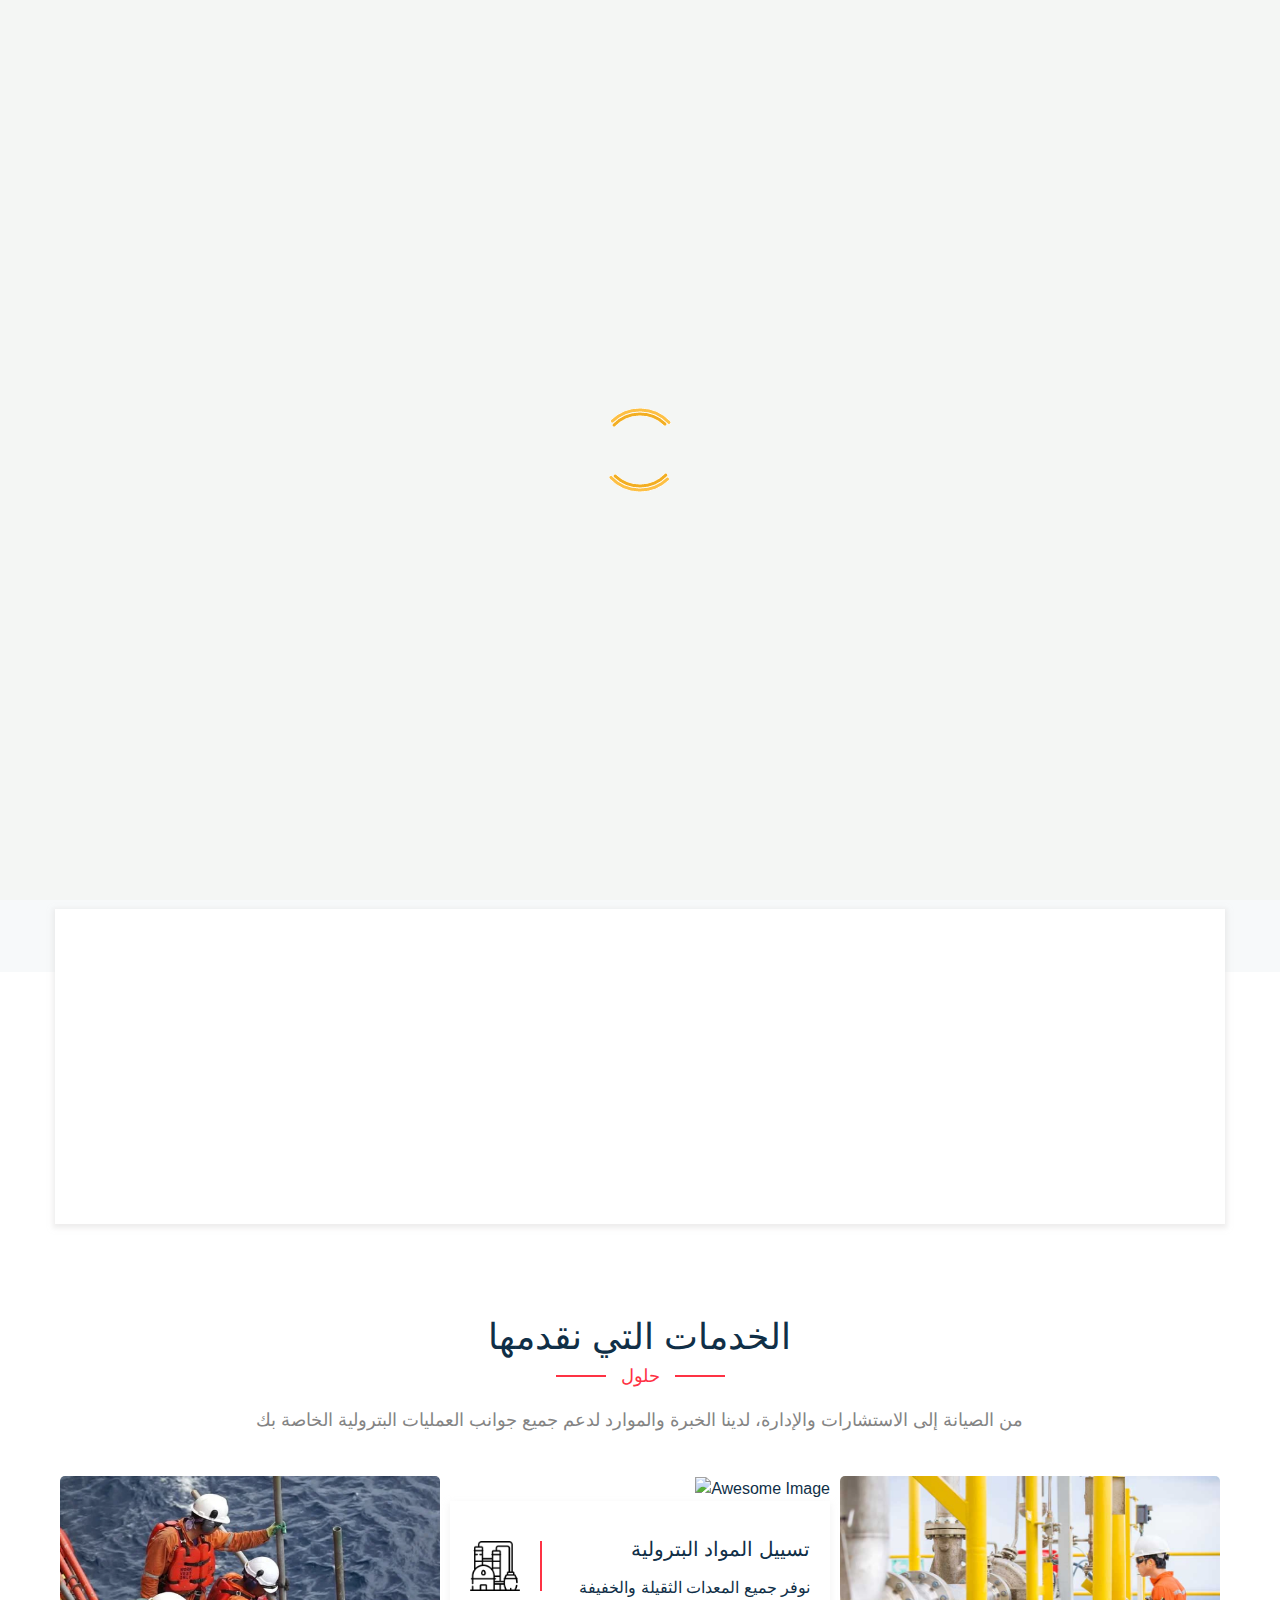
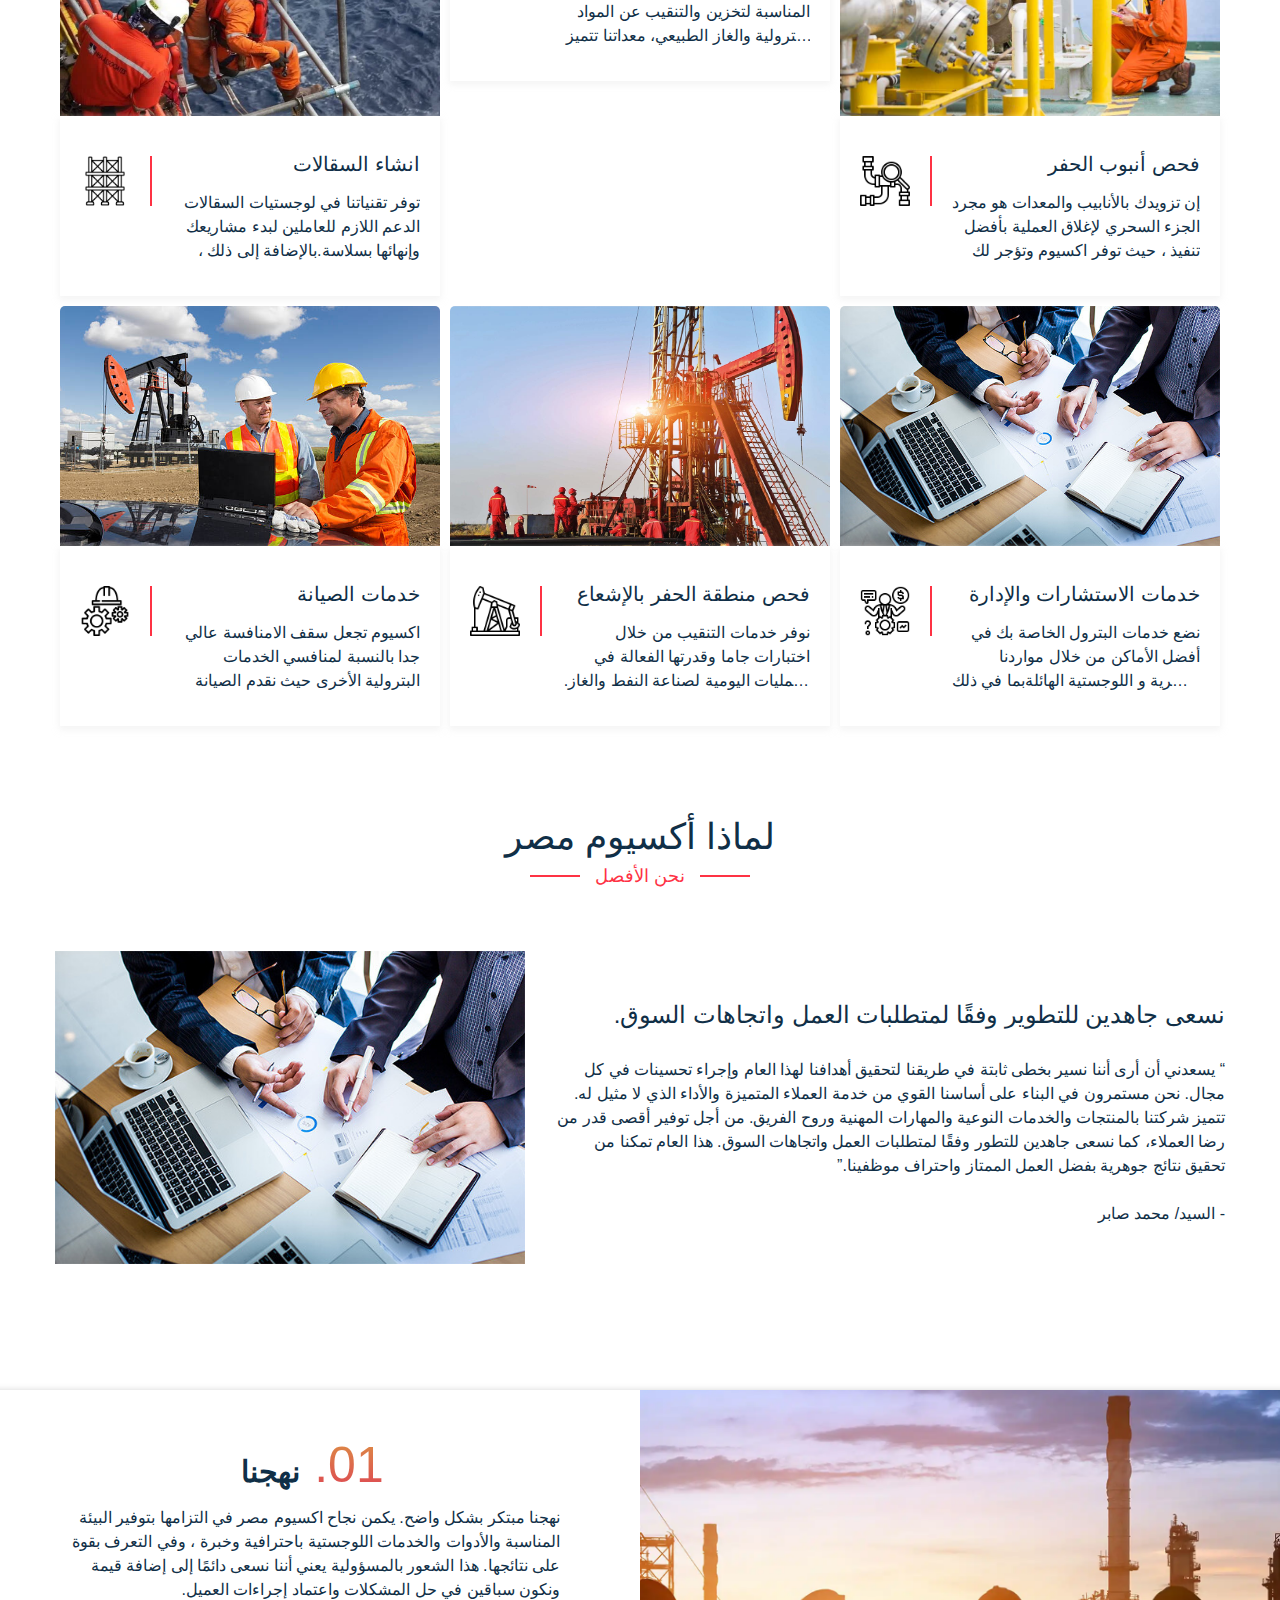
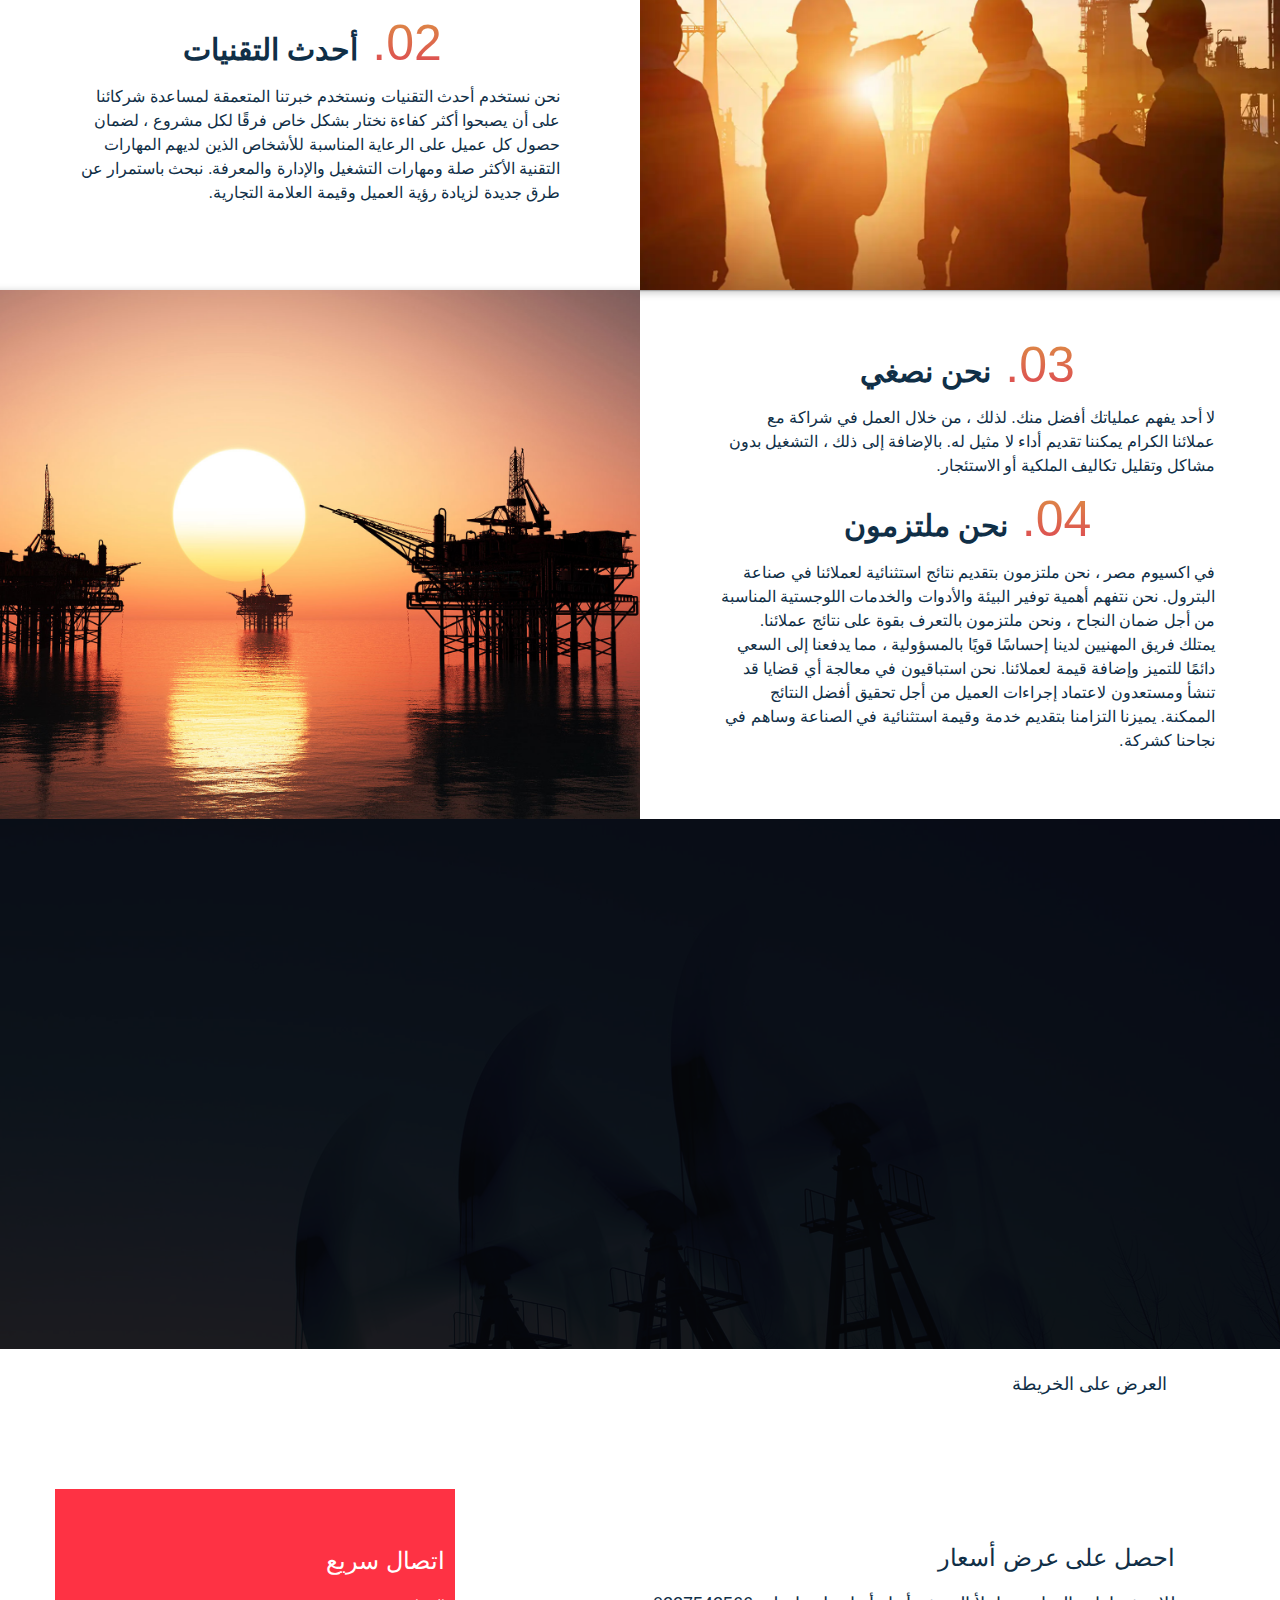
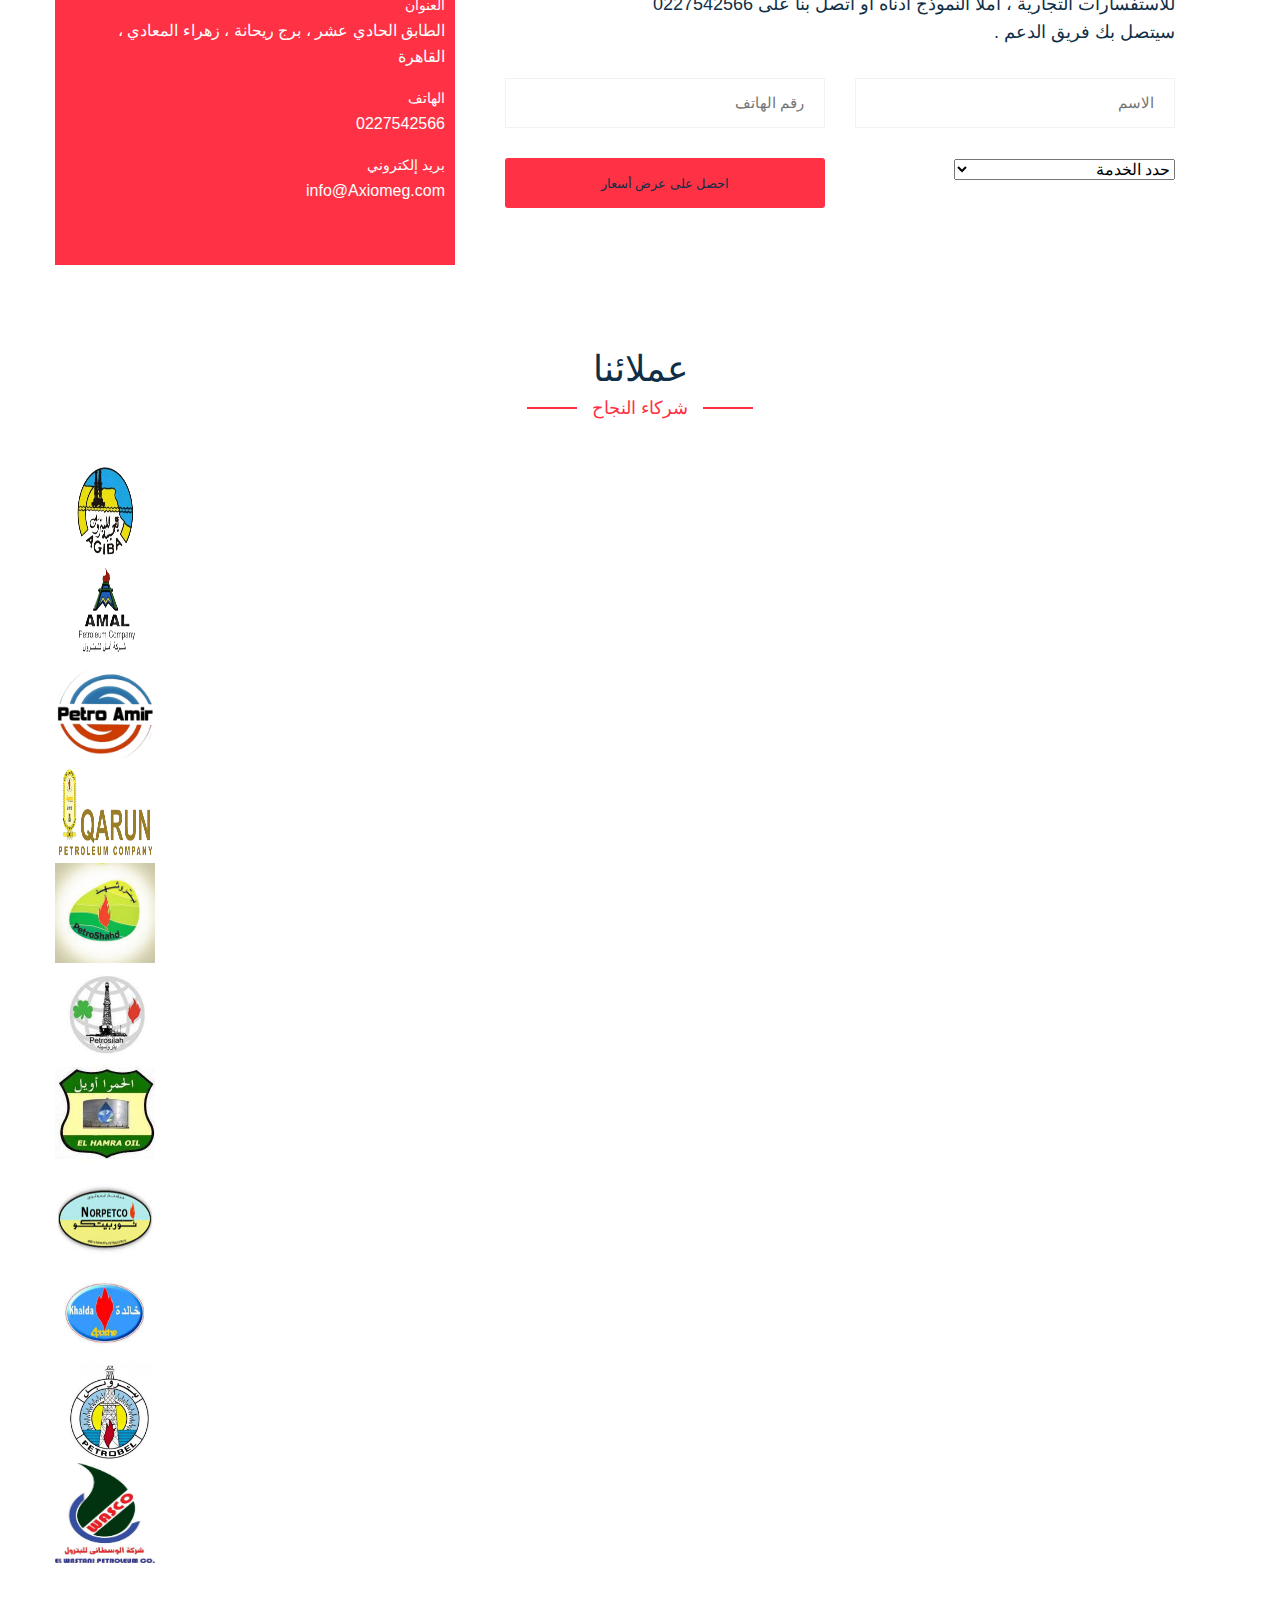
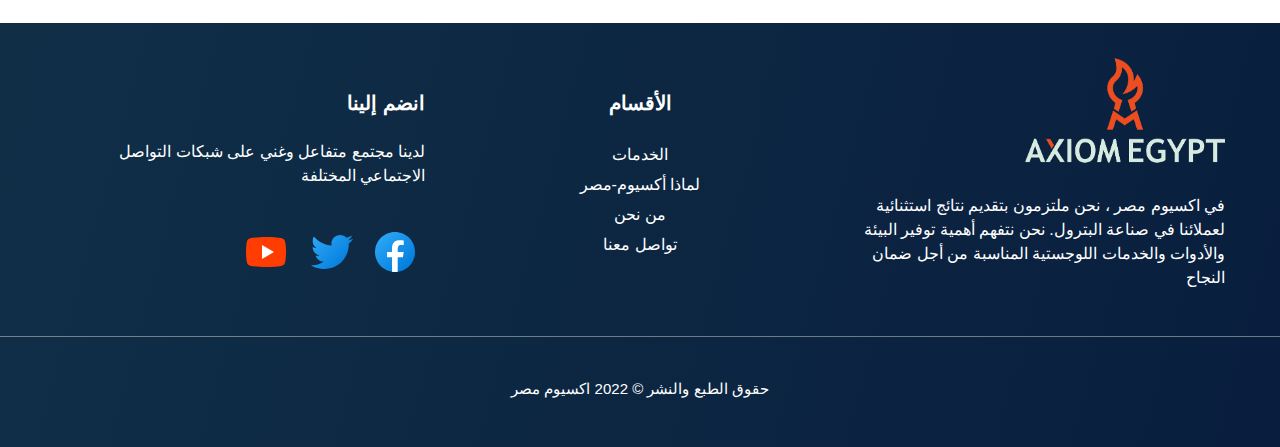
==== commit c60e505e: "Update index-ar.html" ====
--- a/index-ar.html
+++ b/index-ar.html
@@ -76,7 +76,17 @@
 
 <!-- start of hero -->
 
-<iframe style="height: 100vh; width: 100%;" src="ifram/fram-ar.html" frameborder="0"></iframe>
+<style>
+
+@media screen and (max-width: 800px) {
+    #fram{
+ 
+        height: 70vh!important;;
+    }
+  }
+</style>
+
+<iframe id="fram" style="height: 100vh; width: 100%;" src="ifram/fram-ar.html" frameborder="0"></iframe>
 <!--End Main Slider-->
 
 <!--Start Call To Action area-->
@@ -159,7 +169,6 @@
     </div>    
 </section>
 <!--End Call To Action Area-->
-
 <!--Start services style1 area-->
 <section id="services" class="services-style1-area saiko-rt">
     <div class="container">
@@ -175,9 +184,45 @@
                 من الصيانة إلى الاستشارات والإدارة، لدينا الخبرة والموارد لدعم جميع جوانب العمليات البترولية الخاصة بك
             </p>
         </div>
+
+        <style>
+            .flex {
+                 display: flex;
+                 flex-flow: row wrap;
+                 /*justify-content: space-between;*/ /* space-around */
+           
+               }
+           
+           
+           
+           
+               /* body */
+               .flex-item {
+                 width: 100%;
+           
+               }
+           
+           
+           
+               @media (min-width: 768px) {
+                 .flex-item {
+                   /*margin: 15px;*/
+                   flex: 1 1 0;
+                   /* using flex-sizing above or width below produces the same results */
+                   /*width: 33.3%;*/
+                
+                 }
+               }
+           
+           </style>
         <div class="row">
             <div class="col-xl-12 col-lg-12 col-md-12 col-sm-12">
-                <div class="services-carousel owl-carousel owl-theme">
+
+
+
+                <main class="flex">
+                    <div class="flex-item">
+
                     <!--Start single solution style1--> 
                     <div class="single-solution-style1">
                         <div class="img-holder">
@@ -227,6 +272,8 @@
                         </div>  
                     </div>
 
+                    </div>
+                    <div class="flex-item">
                     <!--Start single solution style1--> 
                     <div class="single-solution-style1">
                         <div class="img-holder">
@@ -277,6 +324,10 @@
                         </div>  
                     </div>
 
+
+
+                    </div>
+                    <div class="flex-item">
                     <!--Start single solution style1--> 
                     <div class="single-solution-style1">
                         <div class="img-holder">
@@ -322,6 +373,11 @@
                         </div>  
                     </div>
 
+                        
+                    </div>
+                  </main>
+                <main class="flex">
+                    <div class="flex-item">
                     <!--Start single solution style1--> 
                     <div class="single-solution-style1">
                         <div class="img-holder">
@@ -375,6 +431,10 @@
                             </div>
                         </div>  
                     </div>
+
+
+                    </div>
+                    <div class="flex-item">
                     <!--Start single solution style1--> 
                     <div class="single-solution-style1">
                         <div class="img-holder">
@@ -423,6 +483,11 @@
                             </div>
                         </div>  
                     </div>
+
+
+                    </div>
+                    <div class="flex-item">
+
                     <!--Start single solution style1--> 
                     <div class="single-solution-style1">
                         <div class="img-holder">
@@ -478,9 +543,21 @@
                     </div>
 
 
+                    </div>
+                  </main>
+
+
+
+
+
+
+
+
+
+
 
    
-                </div>
+            
             </div>
         </div> 
         
